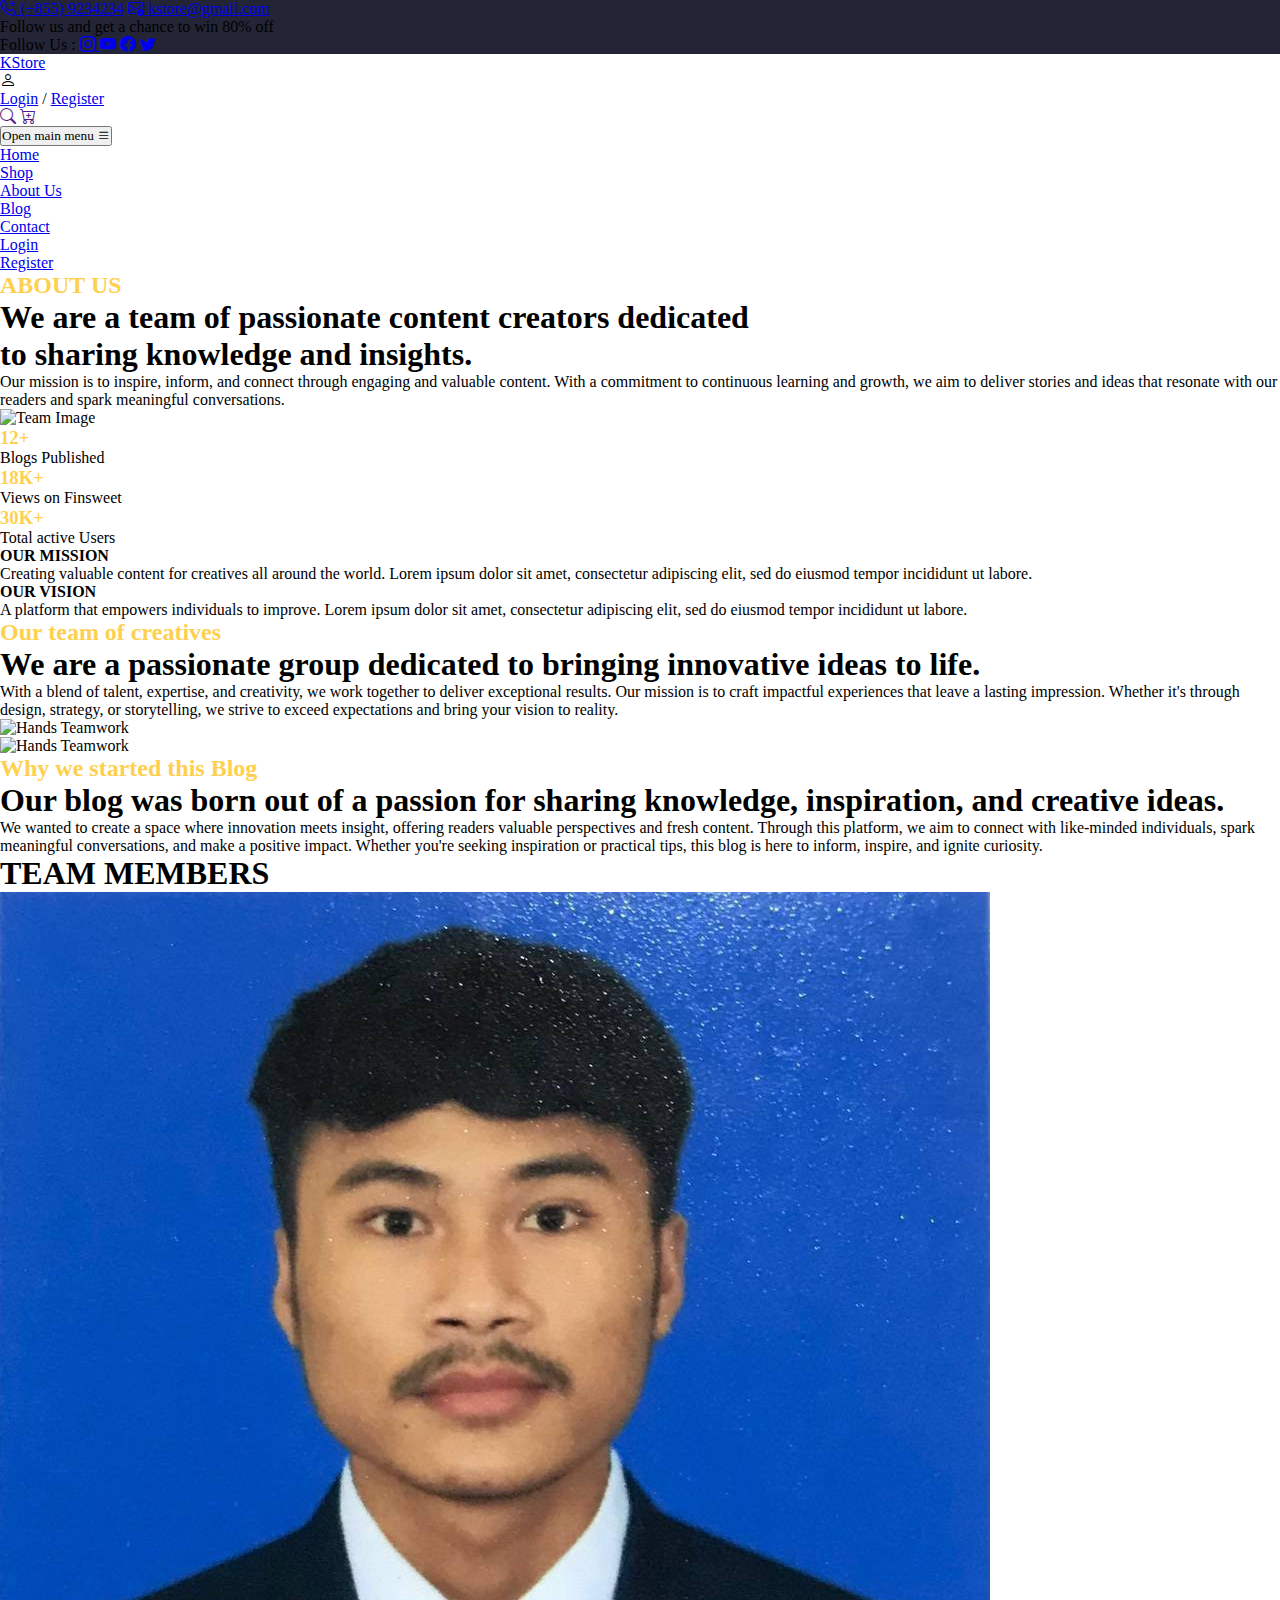
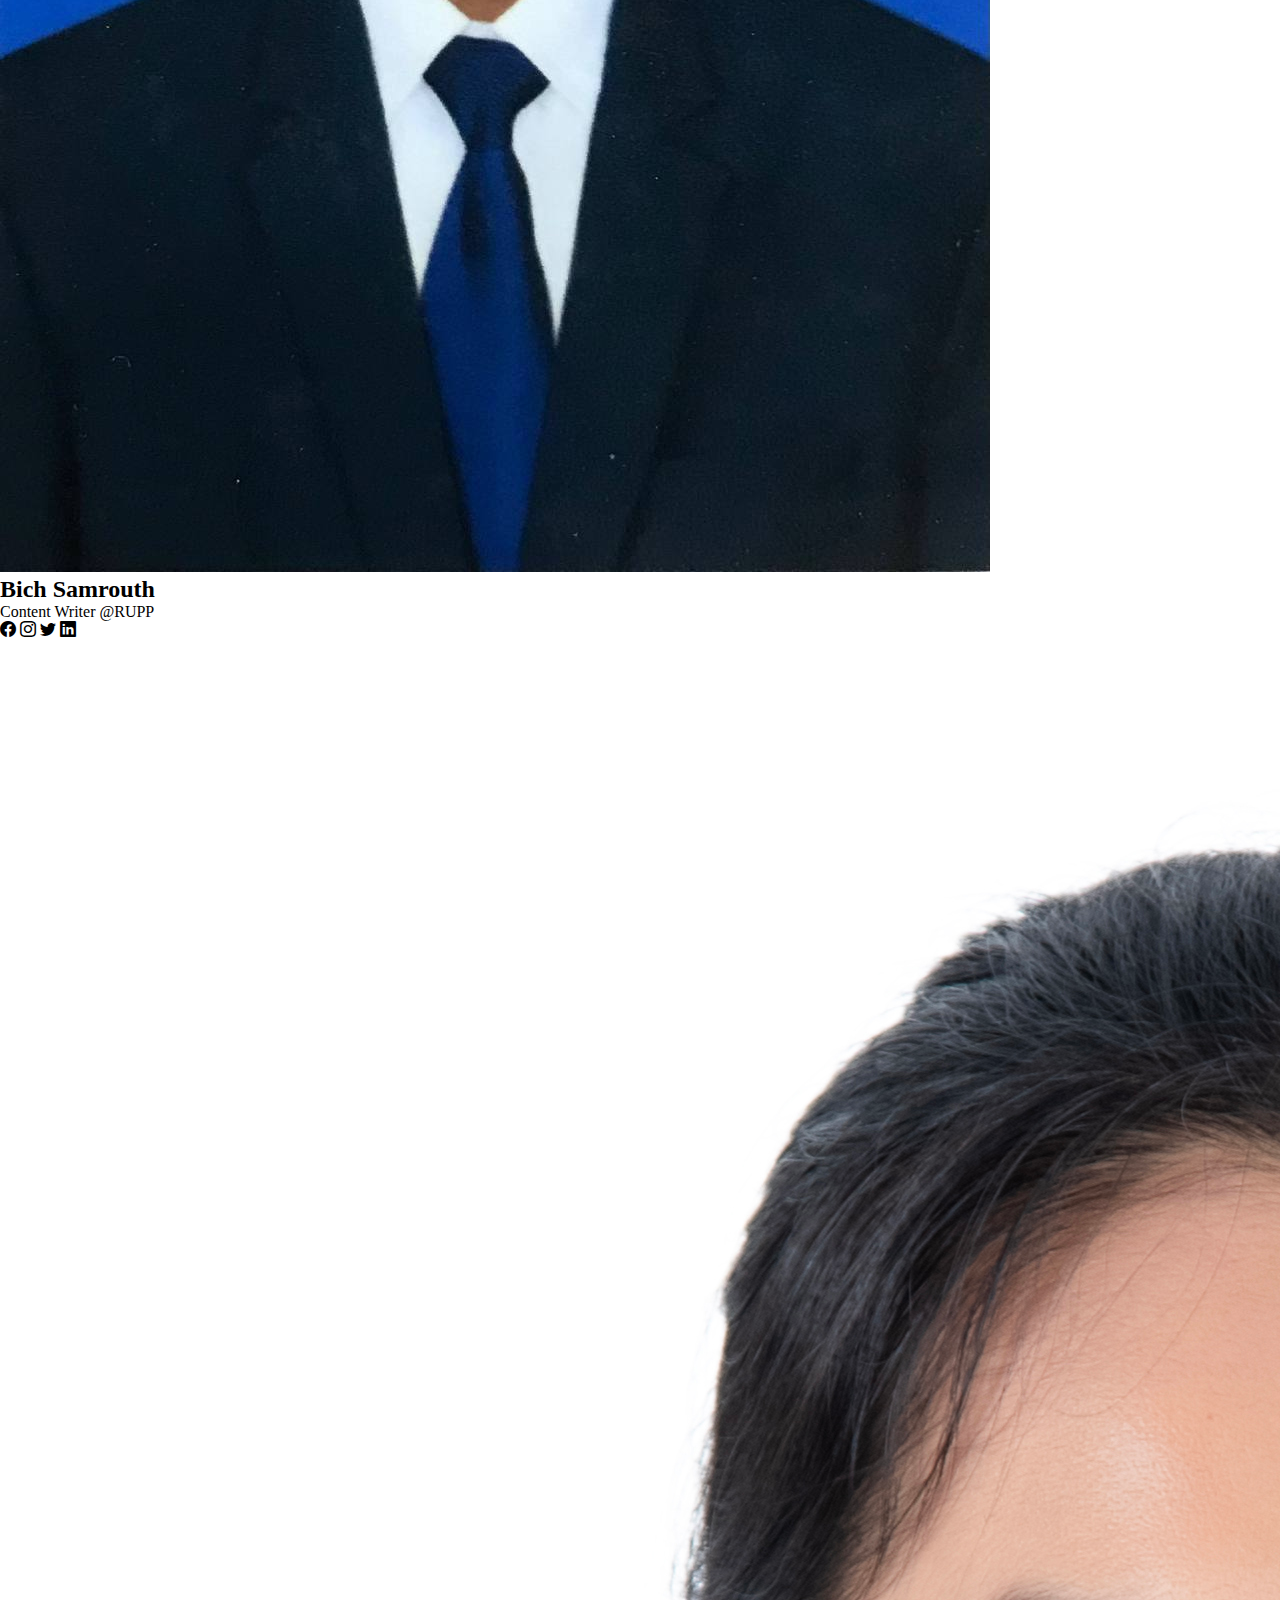
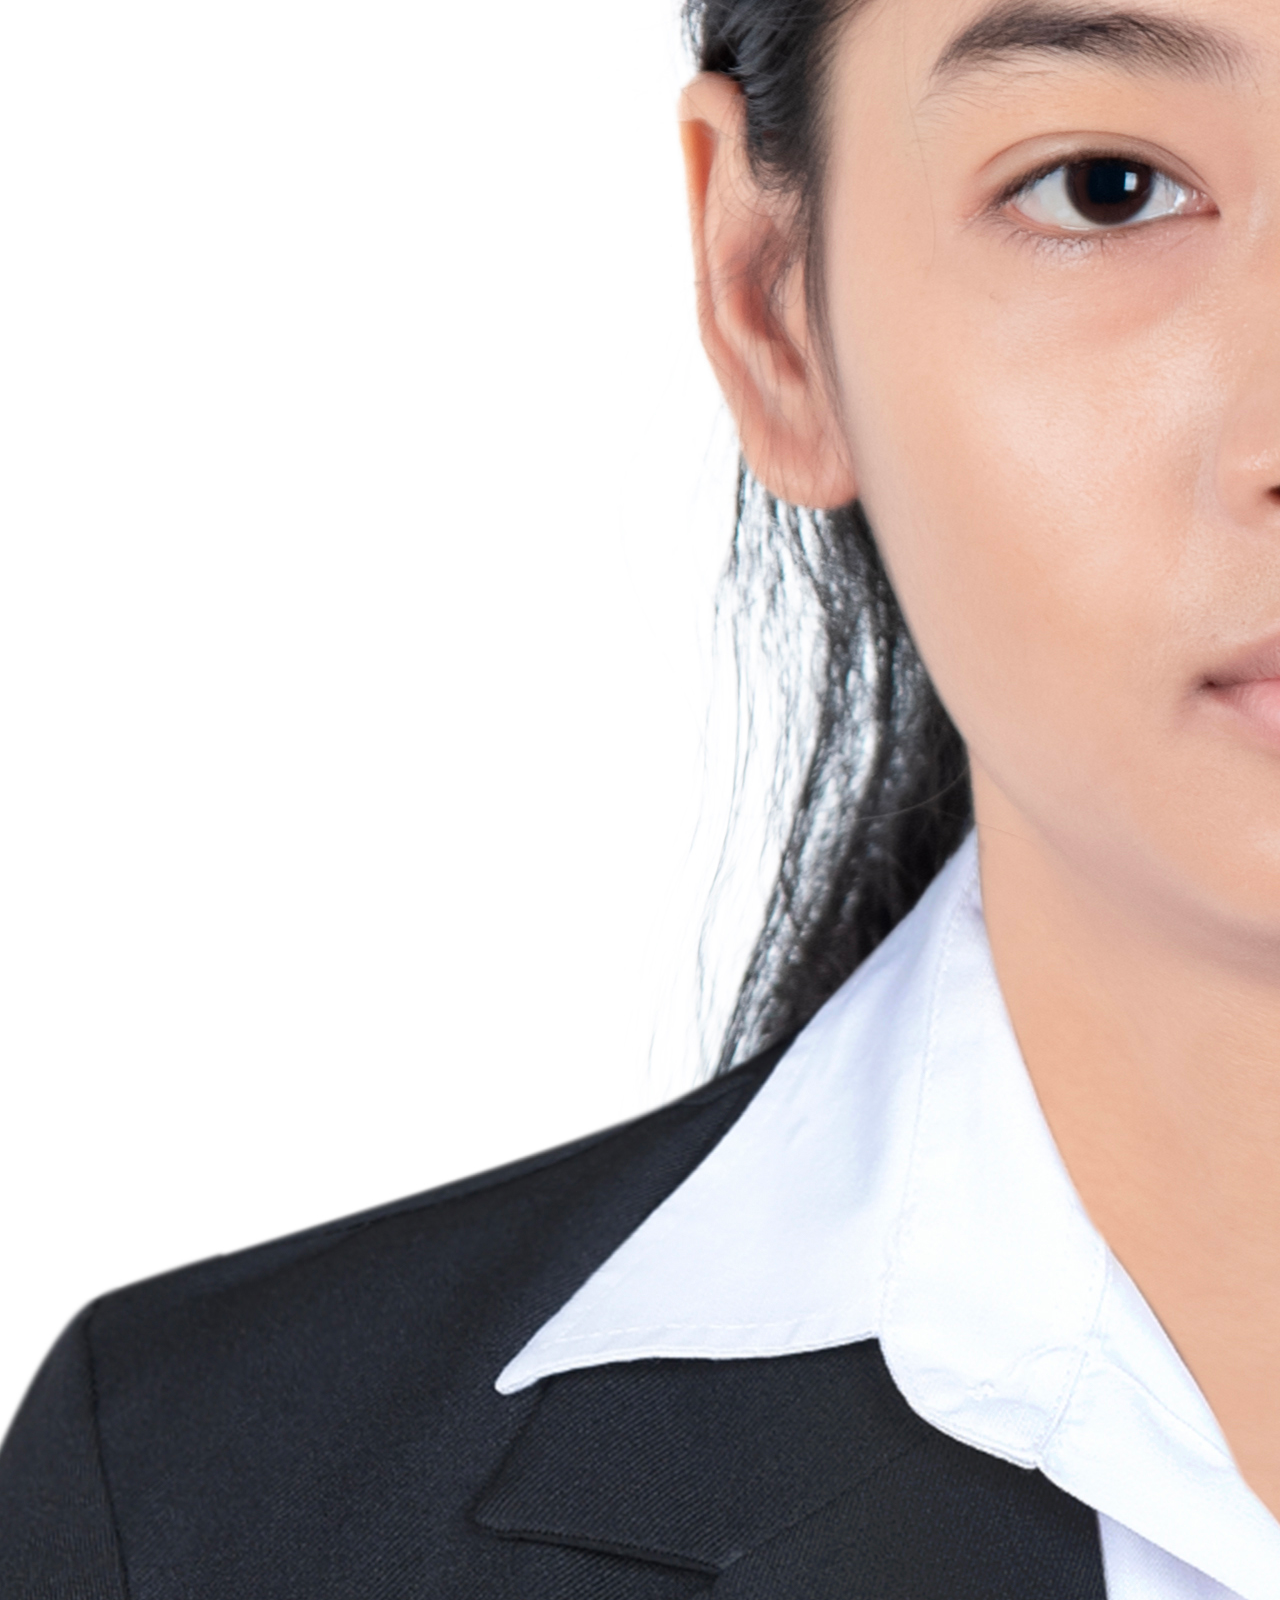
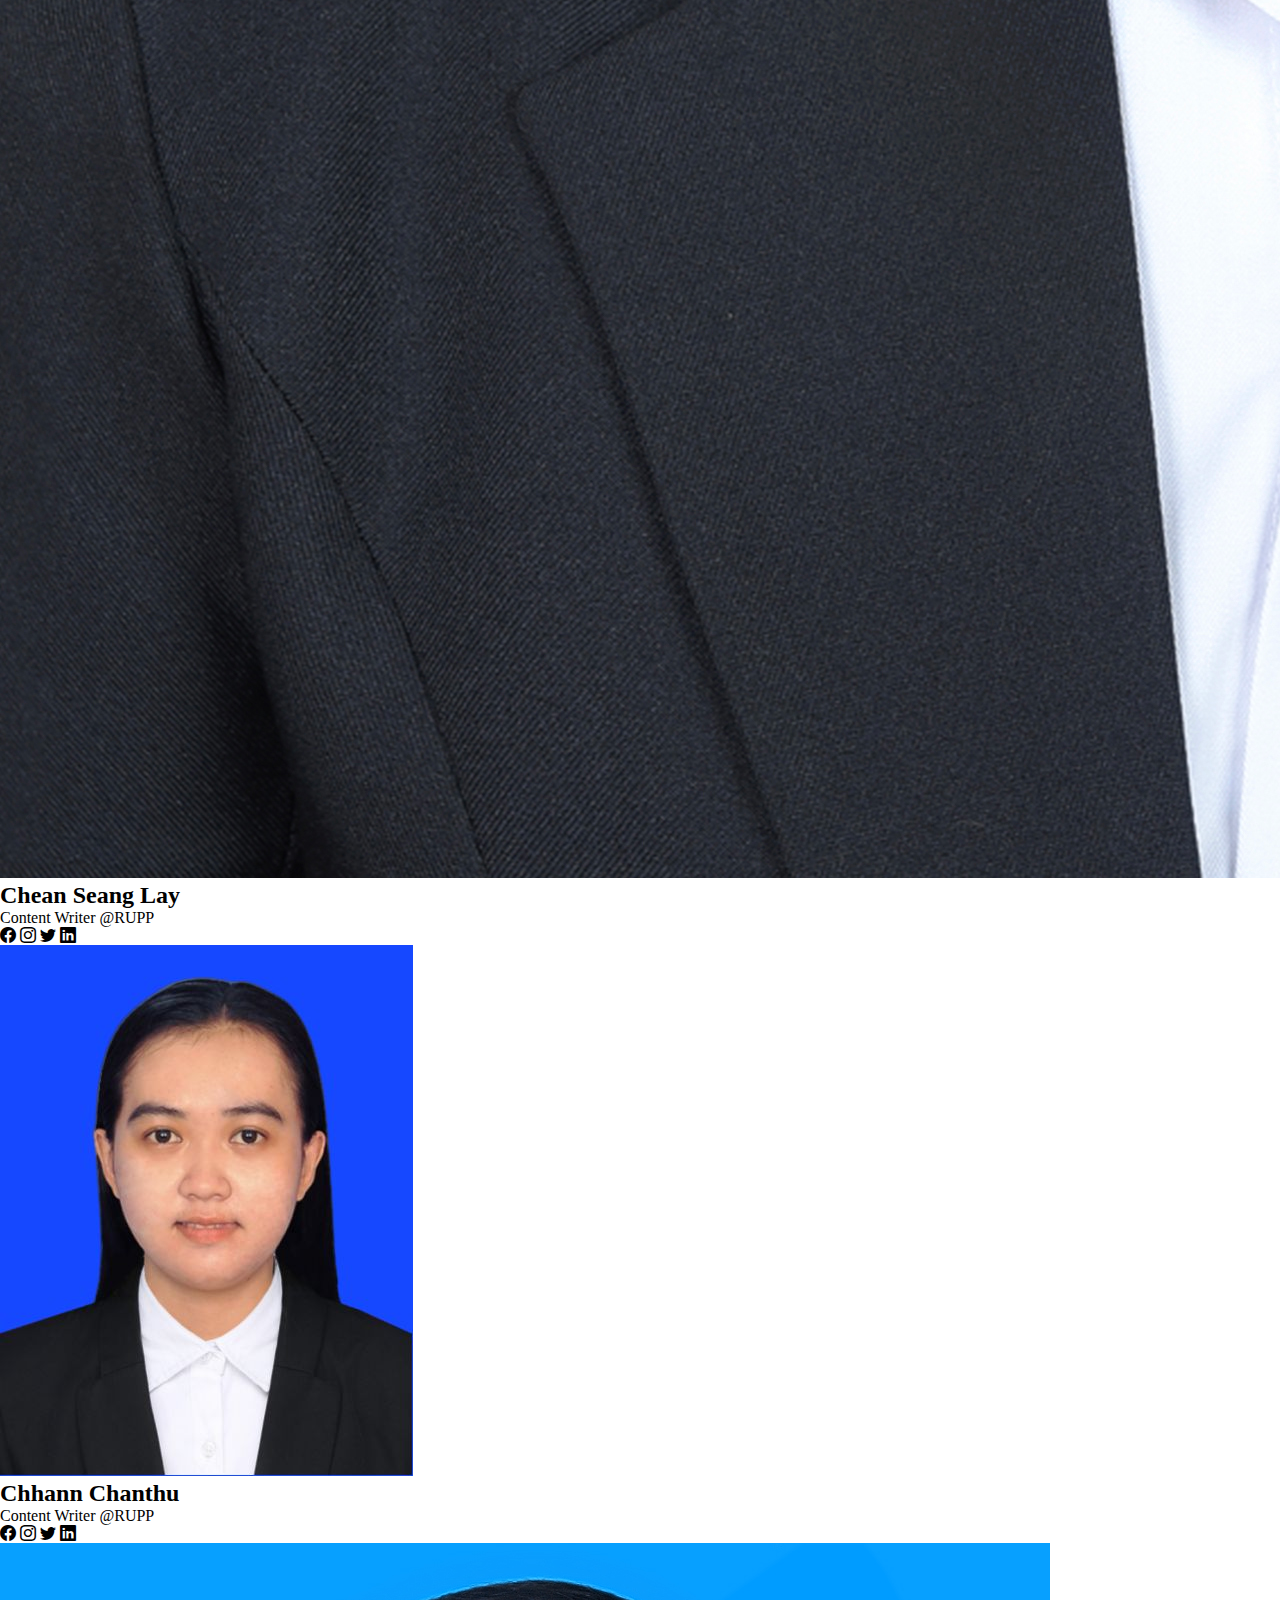
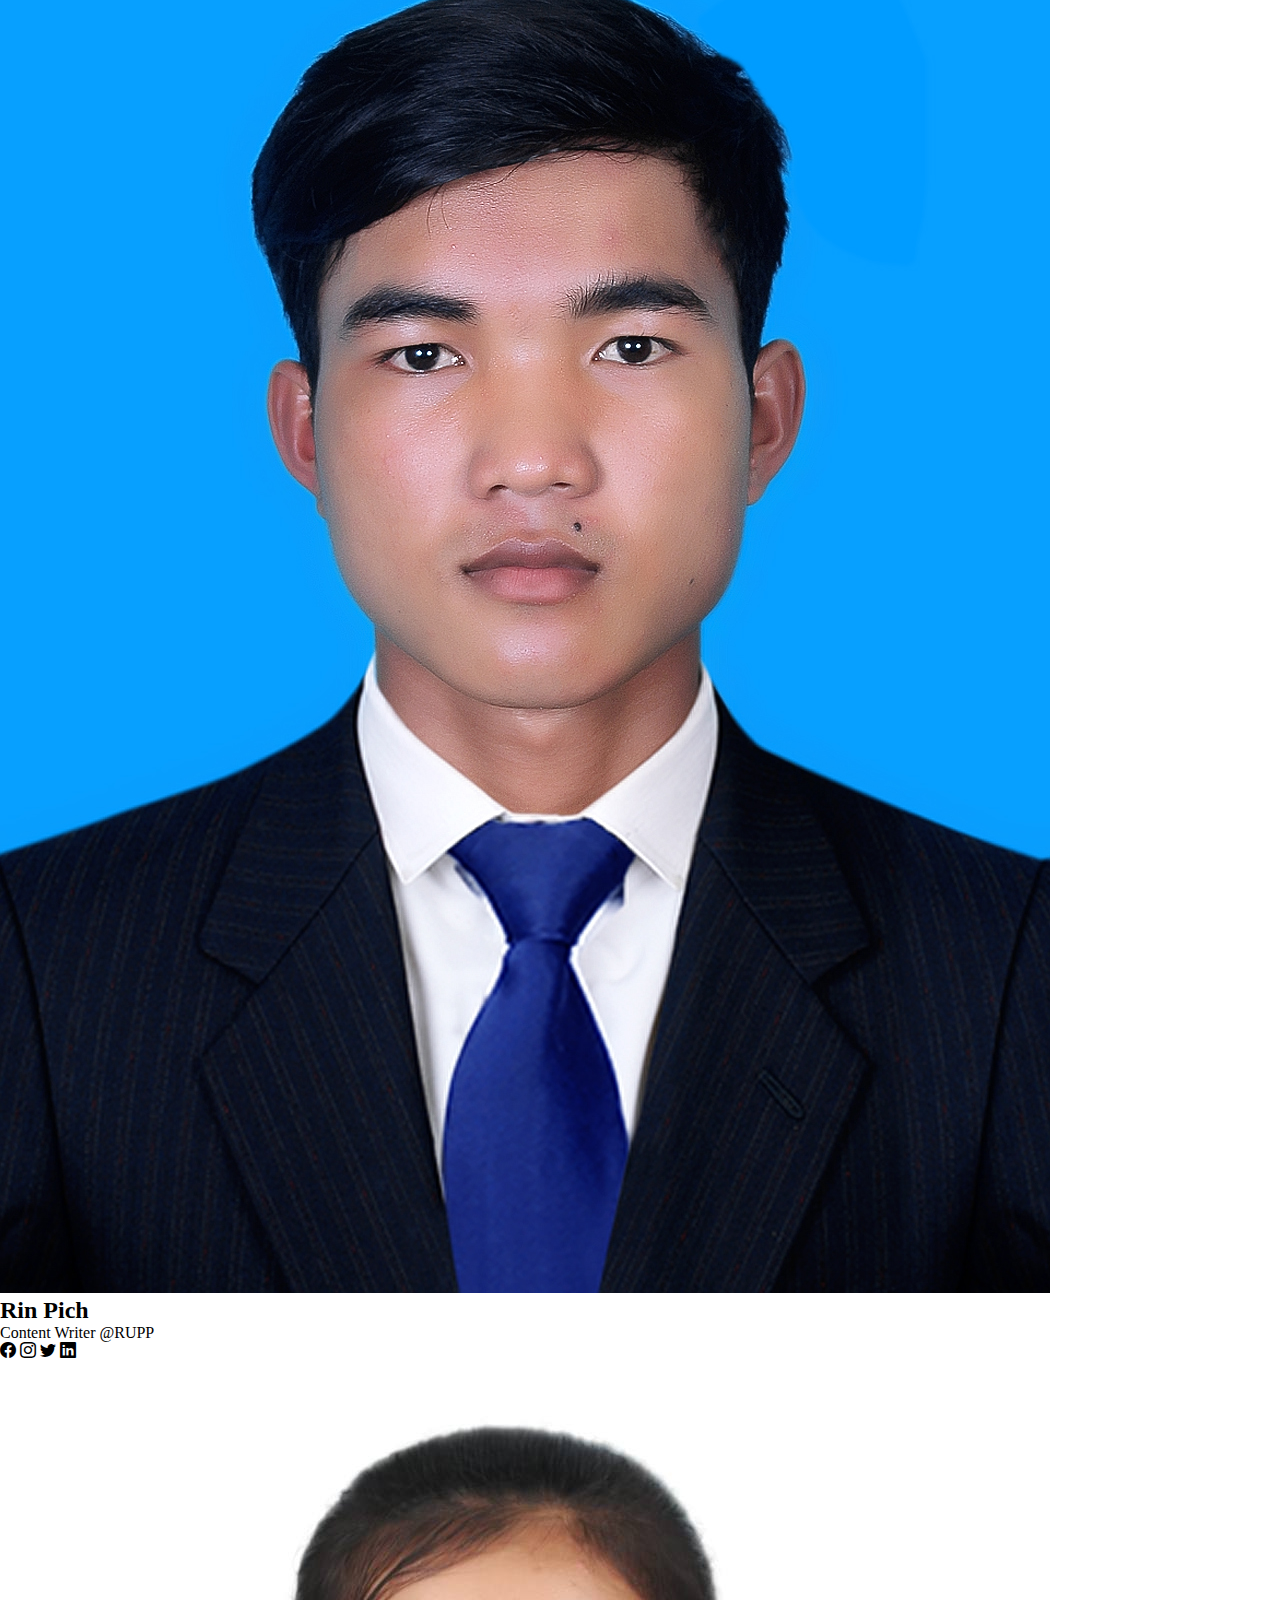
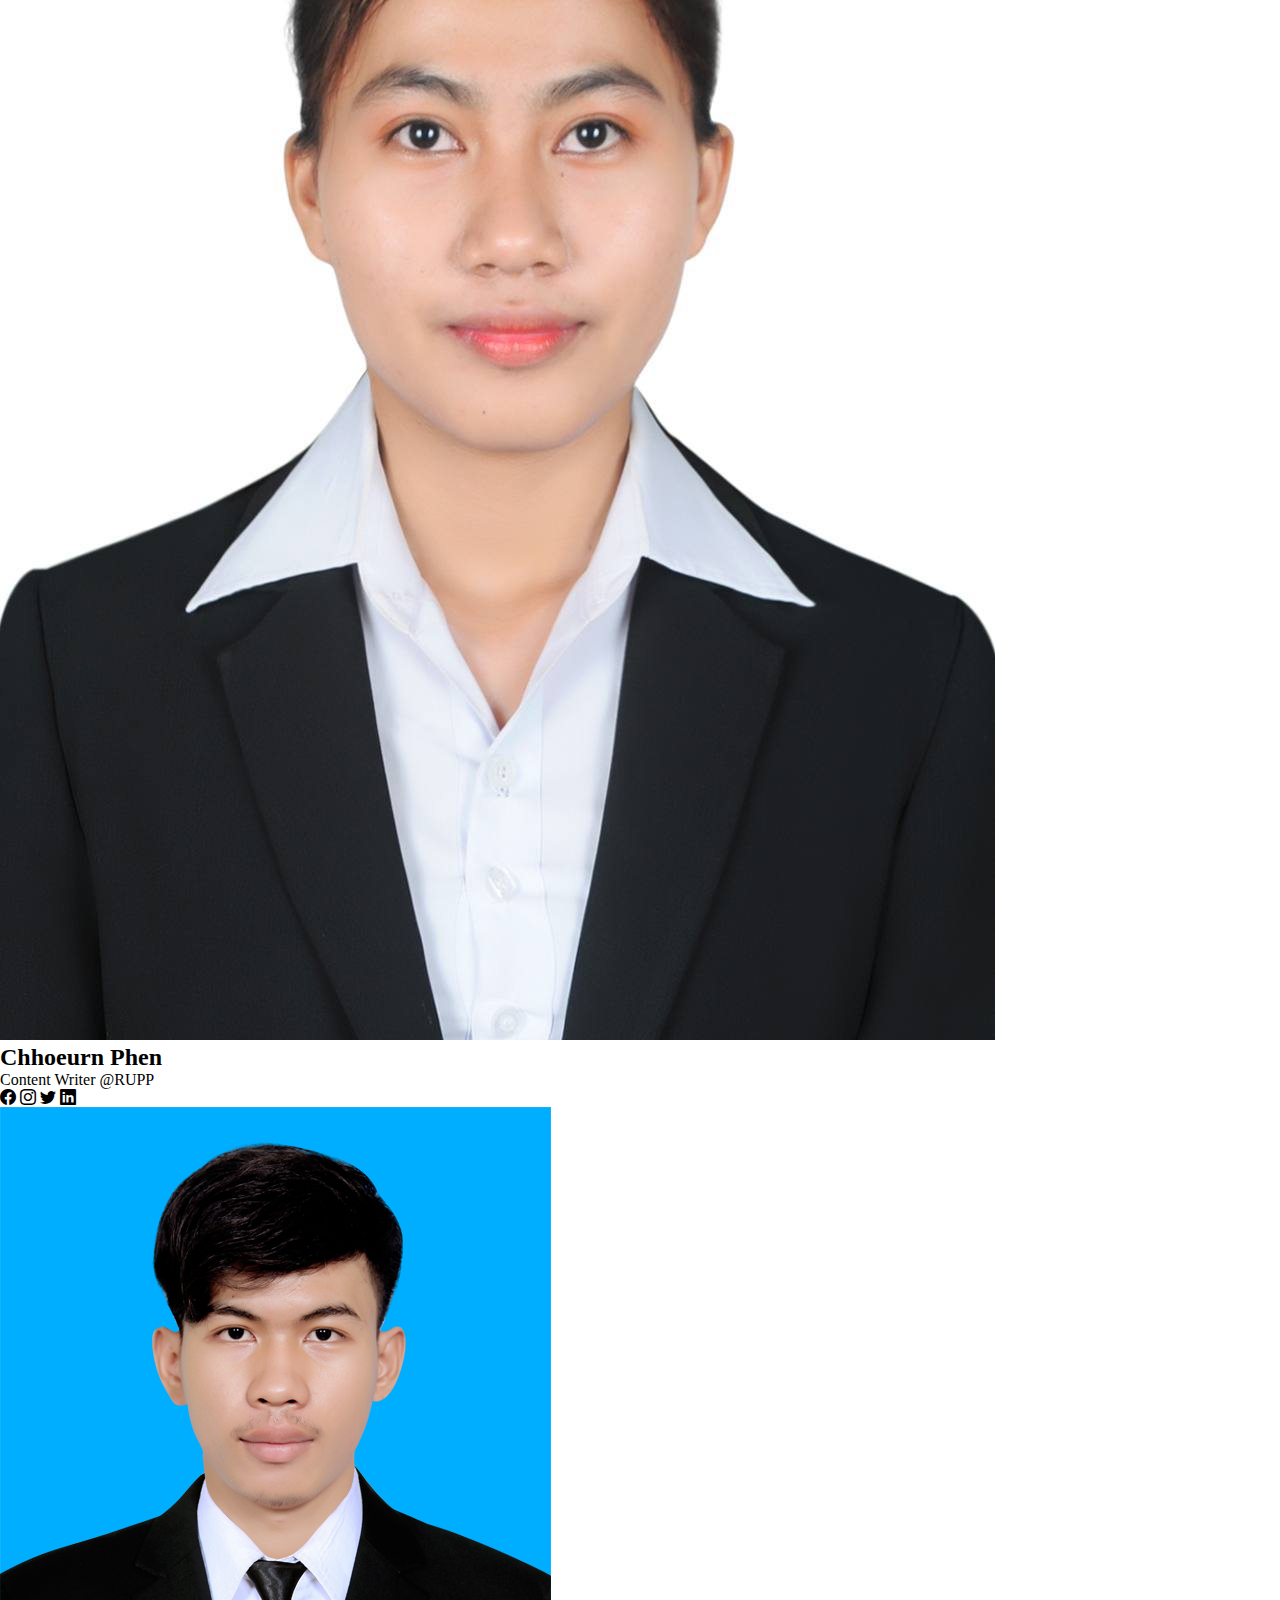
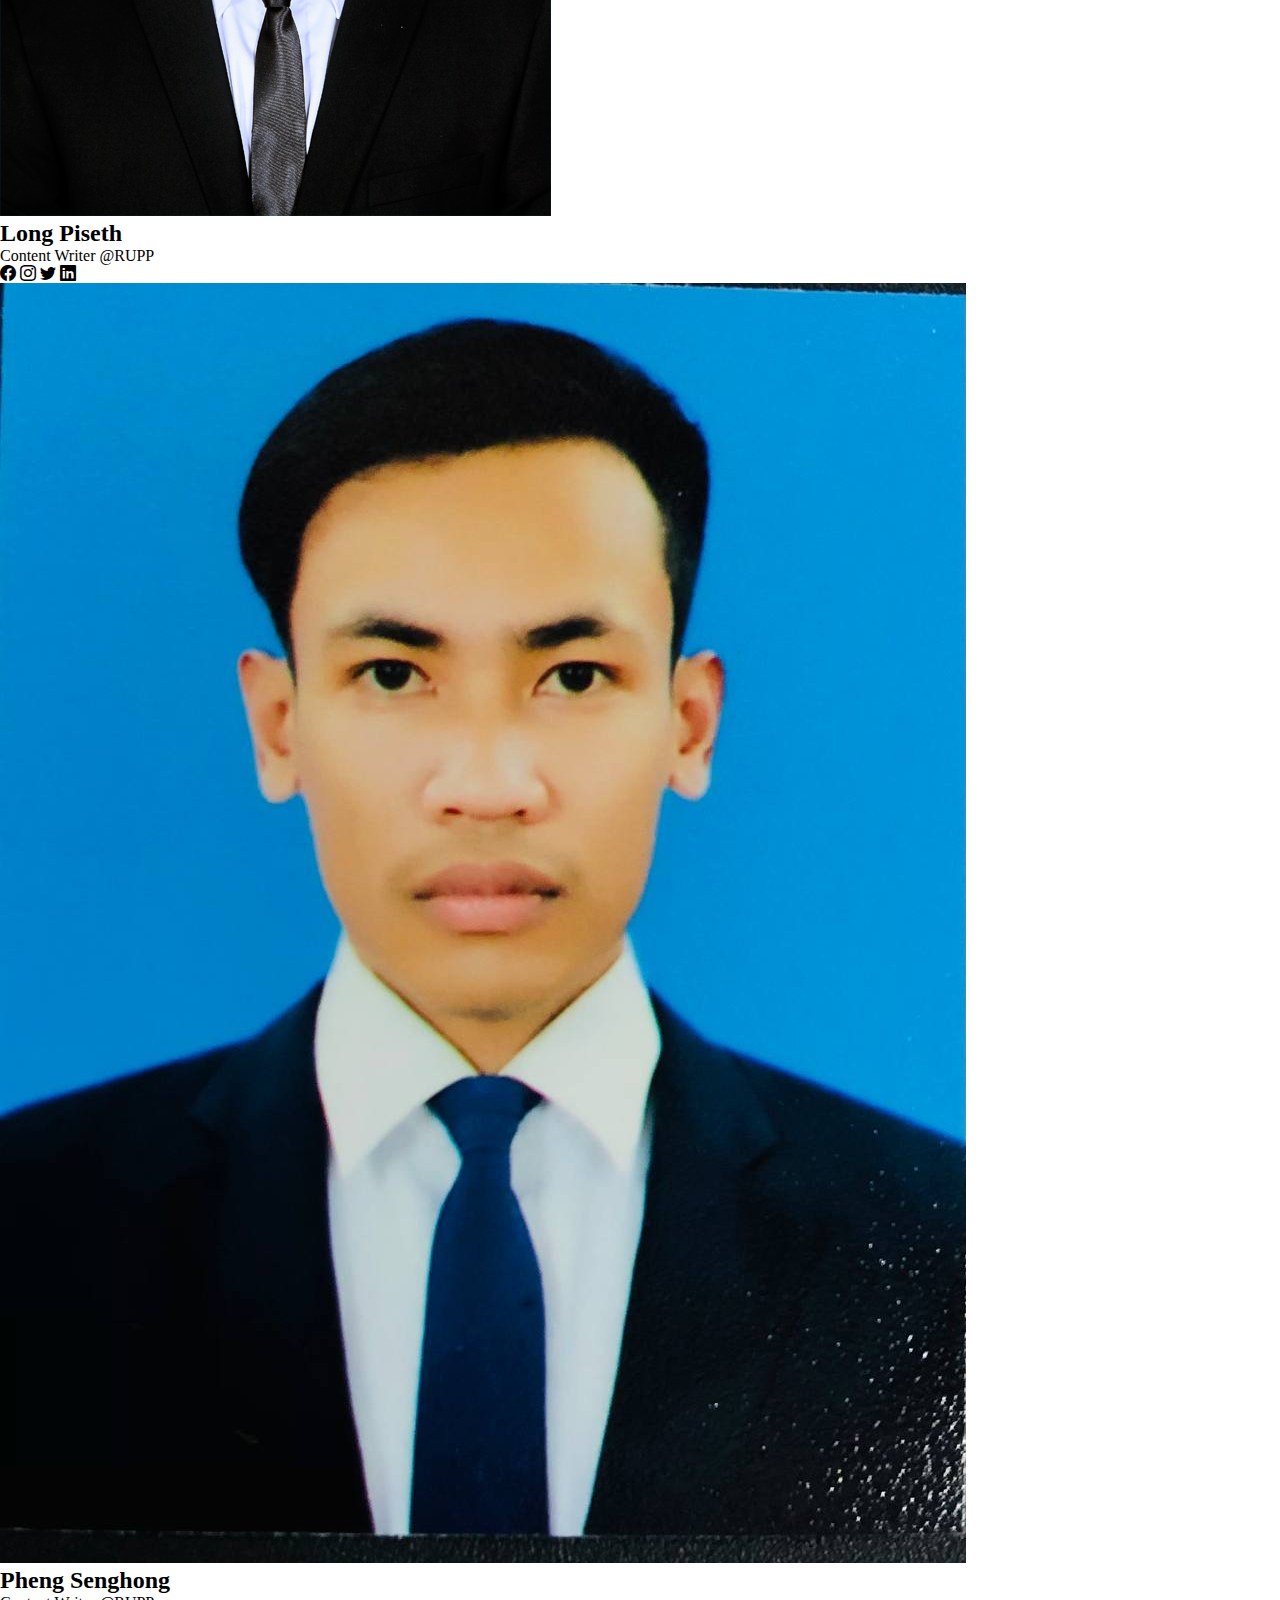
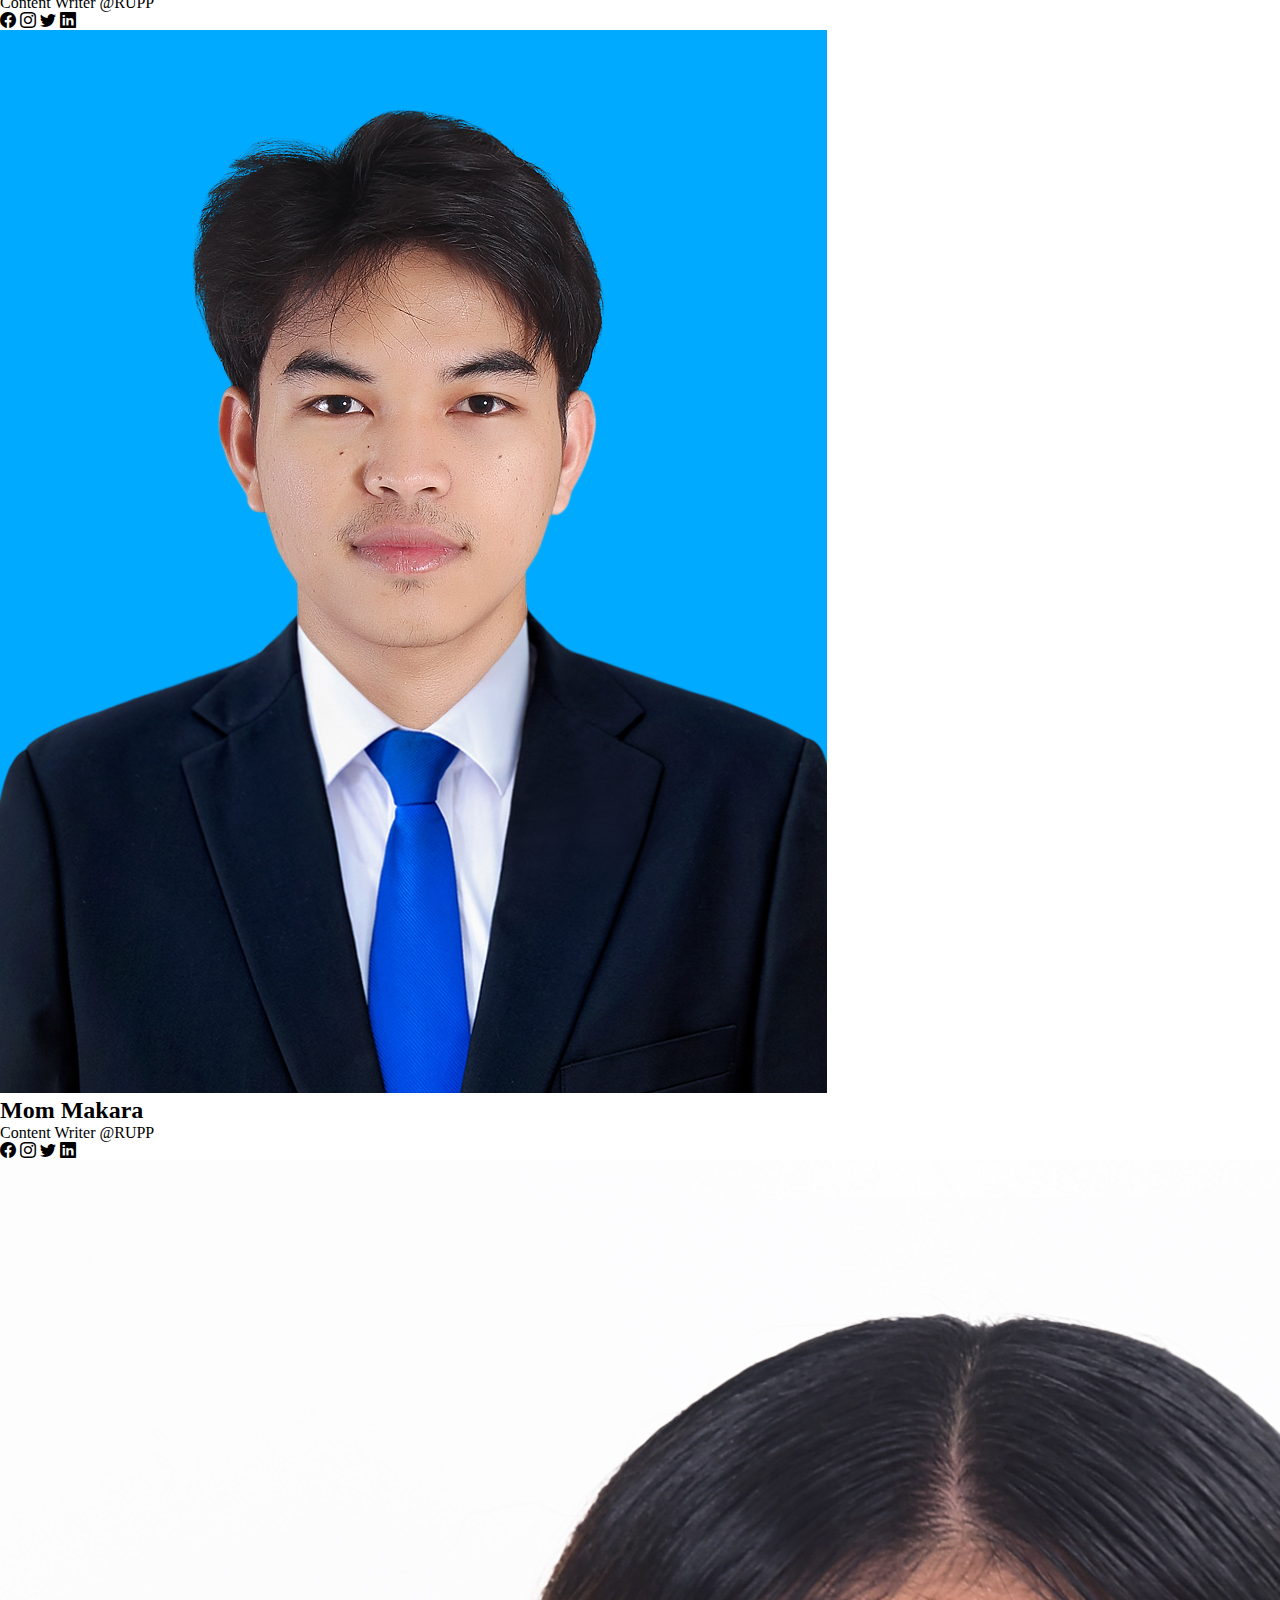
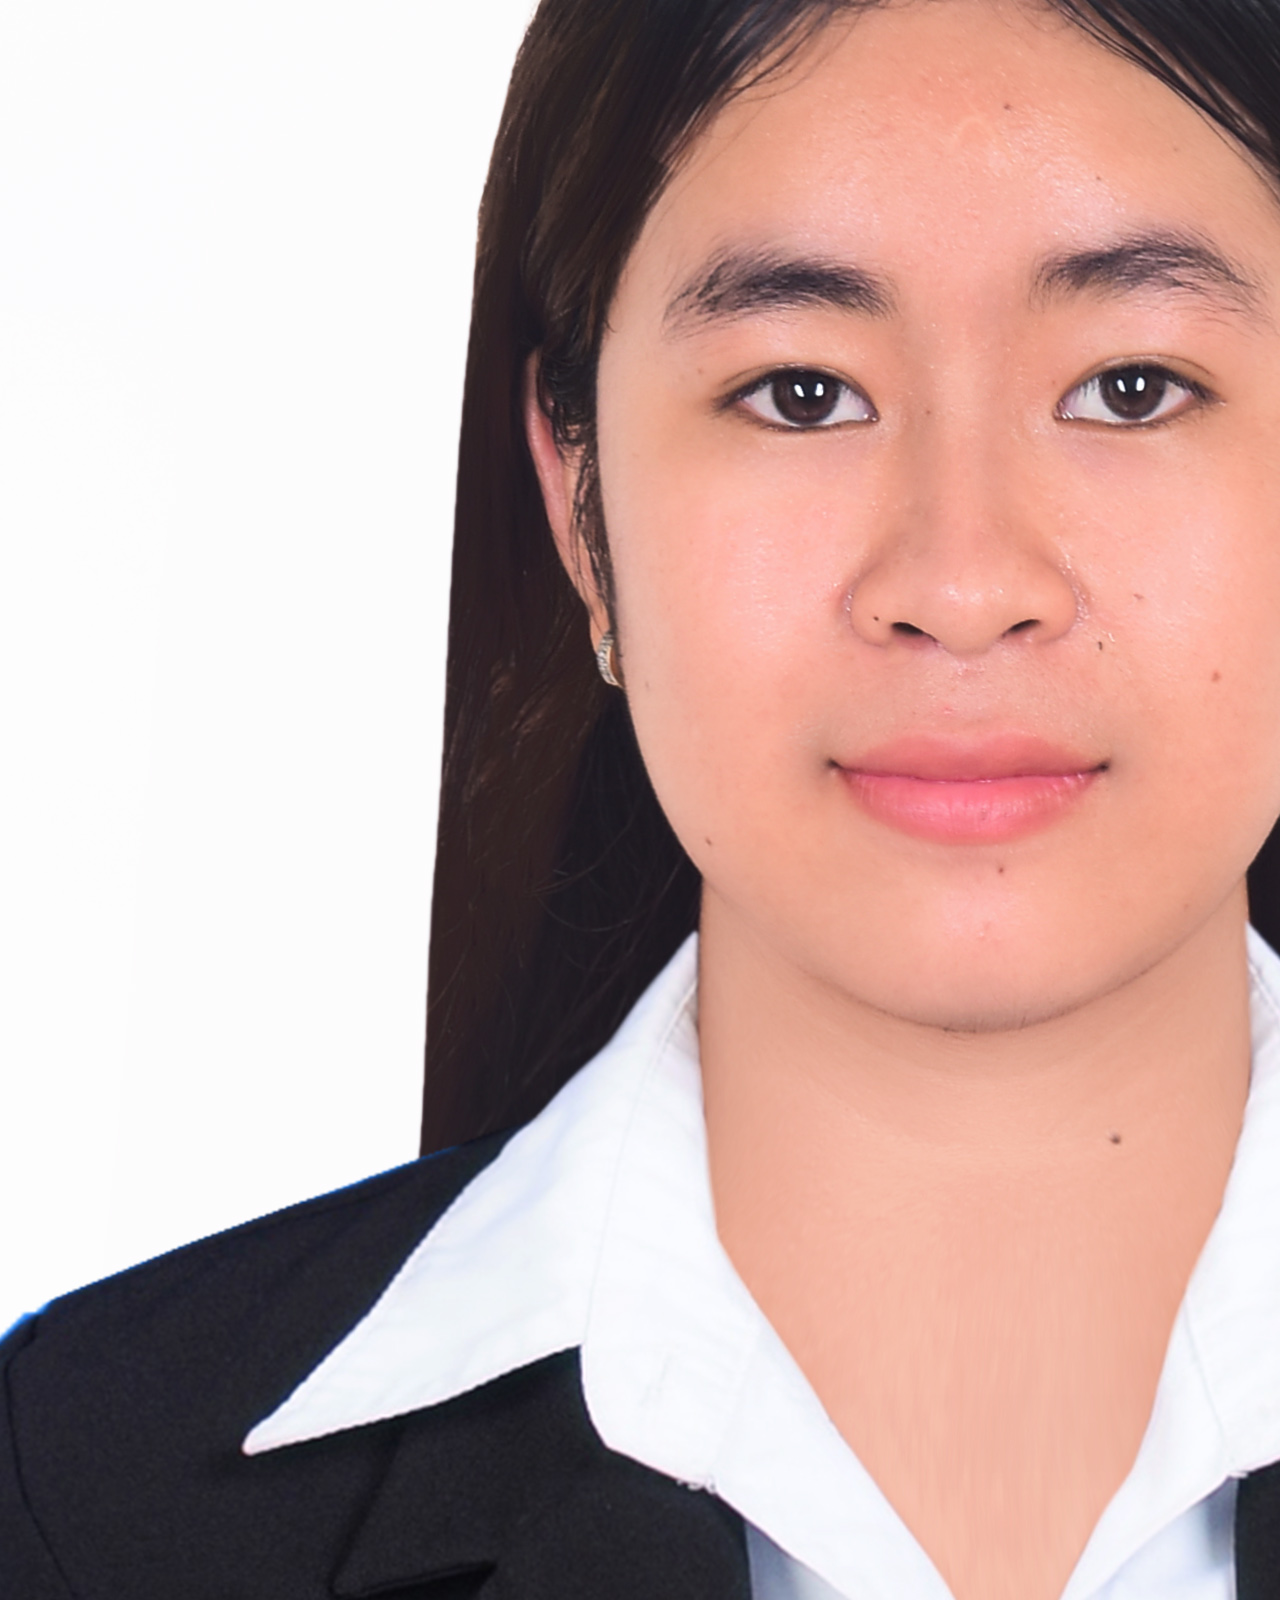
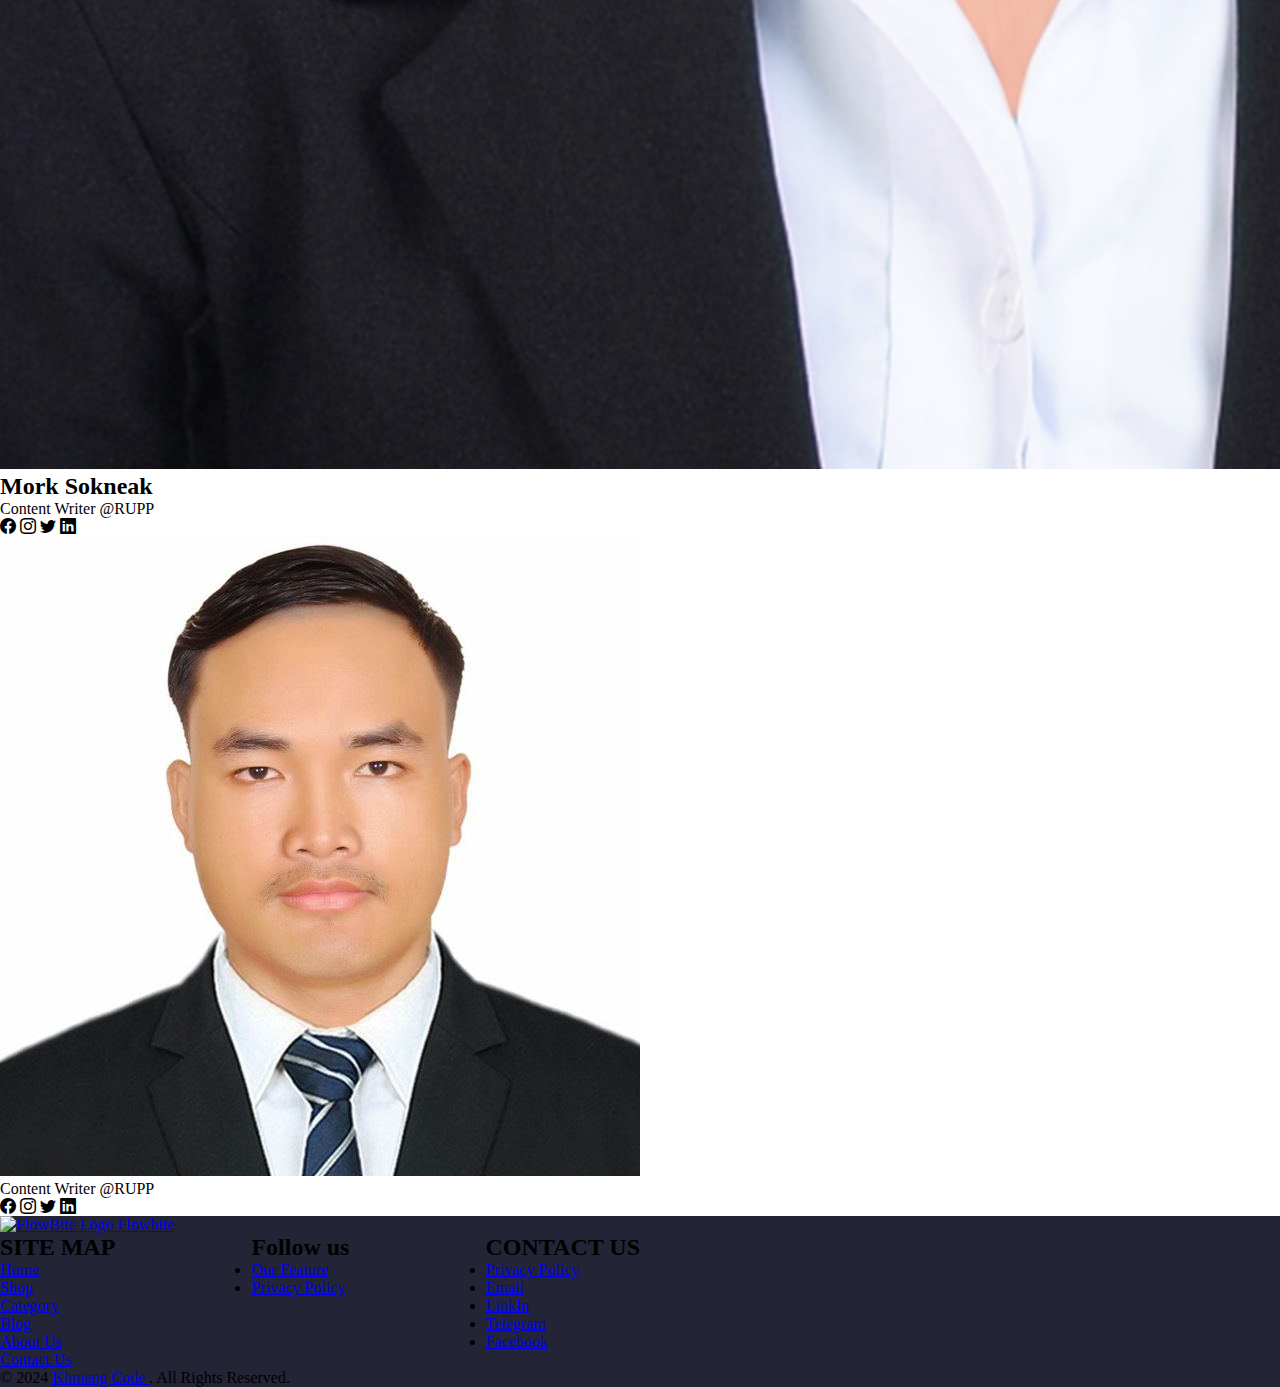
==== about-us.html @ 7a1d5f56 "add format" ====
<!DOCTYPE html>
<html lang="en">
	<head>
		<meta charset="UTF-8" />
		<meta name="viewport" content="width=device-width, initial-scale=1.0" />
		<title>About Us</title>
		<!-- Link CSS Flowbit -->
		<link href="https://cdn.jsdelivr.net/npm/flowbite@2.5.1/dist/flowbite.min.css" rel="stylesheet" />
		<link rel="stylesheet" href="https://cdn.jsdelivr.net/npm/bootstrap-icons@1.8.1/font/bootstrap-icons.css" />
		<!-- Link CSS -->
		<link rel="stylesheet" href="./css/mian.css" />
		<!-- Link Tailwind CSS -->
		<script src="https://cdn.tailwindcss.com"></script>
	</head>
	<body>
		<!-- Navigation Bar -->
		<nav class="bg-white border-gray-200">
			<section class="py-5 px-4 background-primary-color text-white font-medium">
				<div class="container flex justify-between flex-wrap mx-auto">
					<div class="flex items-center gap-5">
						<a href="/"><i class="bi bi-telephone-plus pe-2"> </i>(+855) 9234234</a>
						<a href="#"><i class="bi bi-envelope-check pe-2"></i> kstore@gmail.com</a>
					</div>
					<div>
						<p class="hidden md:block">Follow us and get a chance to win 80% off</p>
					</div>
					<div>
						<span class="flex items-center gap-4">
							Follow Us :
							<a a href="#"><i class="bi bi-instagram"></i> </a>
							<a a href="#"><i class="bi bi-youtube"></i></a>
							<a a href="#"><i class="bi bi-facebook"></i></a>
							<a a href="#"><i class="bi bi-twitter"></i></a>
						</span>
					</div>
				</div>
			</section>
			<section class="border">
				<div class="container max-w-screen-xl flex flex-wrap items-center justify-between mx-auto p-4">
					<a href="/index.html">
						<span class="self-center text-2xl font-semibold whitespace-nowrap">KStore</span>
					</a>
					<div class="flex md:order-2 space-x-3 md:space-x-0 rtl:space-x-reverse">
						<section class="flex items-center gap-4">
							<span class="hidden md:flex items-center gap-3">
								<i class="bi bi-person text-2xl"></i>
								<p><a href="./login.html" class="style-navbar text-lg font-medium">Login</a> / <a href="./register.html" class="style-navbar text-lg font-medium">Register</a></p>
							</span>
							<a href=""><i class="bi bi-search text-2xl"></i></a>
							<a href=""><i class="bi bi-cart-plus text-2xl"></i></a>
						</section>
						<button data-collapse-toggle="navbar-cta" type="button" class="inline-flex items-center p-2 w-10 h-10 justify-center text-sm md:hidden" aria-controls="navbar-cta" aria-expanded="false">
							<span class="sr-only">Open main menu</span>
							<i class="bi bi-list text-3xl"></i>
						</button>
					</div>
					<div class="items-center justify-between hidden w-full md:flex md:w-auto md:order-1" id="navbar-cta">
						<ul class="flex flex-col font-medium md:p-0 mt-4 md:space-x-8 rtl:space-x-reverse md:flex-row md:mt-0 md:border-0 md:bg-white">
							<li>
								<a href="./index.html" class="block py-2 px-3 md:p-0 rounded md:bg-transparent style-navbar">Home</a>
							</li>
							<li>
								<a href="./shop.html" class="block py-2 px-3 md:p-0 text-gray-900 rounded style-navbar">Shop</a>
							</li>
							<li>
								<a href="./about-us.html" class="block py-2 px-3 md:p-0 text-gray-900 rounded style-navbar">About Us</a>
							</li>
							<li>
								<a href="./blog.html" class="block py-2 px-3 md:p-0 text-gray-900 rounded style-navbar">Blog</a>
							</li>
							<li>
								<a href="./cantact.html" class="block px-3 md:p-0 text-gray-900 rounded style-navbar">Contact</a>
							</li>
							<li>
								<a href="./login.html" class="md:hidden block py-2 px-3 md:p-0 text-gray-900 rounded style-navbar">Login</a>
							</li>
							<li>
								<a href="./register.html" class="md:hidden block py-2 px-3 md:p-0 text-gray-900 rounded style-navbar">Register</a>
							</li>
						</ul>
					</div>
				</div>
			</section>
		</nav>
		<!-- End Navigation Bar -->

		<main class="container max-w-screen-xl mx-auto px-4">
			<section class="py-12">
				<!-- Header Section -->
				<div class="text-center mb-12">
					<h2 class="text-3xl font-semibold text-secondary-color mb-5">ABOUT US</h2>
					<h1 class="text-3xl md:text-3xl font-bold text-gray-900">
						We are a team of passionate content creators dedicated <br />
						to sharing knowledge and insights.
					</h1>
					<p class="mt-8 text-gray-600">Our mission is to inspire, inform, and connect through engaging and valuable content. With a commitment to continuous learning and growth, we aim to deliver stories and ideas that resonate with our readers and spark meaningful conversations.</p>
				</div>

				<!-- Image Section -->
				<div class="relative w-full h-64 md:h-96 rounded-lg overflow-hidden mb-12">
					<img src="/img/about-us/banner-about-us.png" alt="Team Image" class="object-cover w-full h-full" />
				</div>

				<!-- Statistics Section -->
				<div class="grid grid-cols-1 md:grid-cols-3 gap-6 mb-12">
					<div class="text-center">
						<h3 class="text-4xl font-semibold text-secondary-color">12+</h3>
						<p class="text-lg text-gray-600 mt-2">Blogs Published</p>
					</div>
					<div class="text-center">
						<h3 class="text-4xl font-semibold text-secondary-color">18K+</h3>
						<p class="text-lg text-gray-600 mt-2">Views on Finsweet</p>
					</div>
					<div class="text-center">
						<h3 class="text-4xl font-semibold text-secondary-color">30K+</h3>
						<p class="text-lg text-gray-600 mt-2">Total active Users</p>
					</div>
				</div>

				<!-- Mission & Vision Section -->
				<div class="grid grid-cols-1 md:grid-cols-2 gap-6">
					<div class="bg-white p-6 shadow border rounded-lg">
						<h4 class="text-lg font-semibold text-gray-900 mb-4">OUR MISSION</h4>
						<p class="text-gray-600">Creating valuable content for creatives all around the world. Lorem ipsum dolor sit amet, consectetur adipiscing elit, sed do eiusmod tempor incididunt ut labore.</p>
					</div>
					<div class="bg-white p-6 shadow border rounded-lg">
						<h4 class="text-lg font-semibold text-gray-900 mb-4">OUR VISION</h4>
						<p class="text-gray-600">A platform that empowers individuals to improve. Lorem ipsum dolor sit amet, consectetur adipiscing elit, sed do eiusmod tempor incididunt ut labore.</p>
					</div>
				</div>
			</section>

			<!-- Team Section -->
			<section class="py-5">
				<div class="grid grid-cols-1 md:grid-cols-2 gap-12 items-center">
					<div>
						<h2 class="text-3xl font-bold text-secondary-color mb-2 uppercase">Our team of creatives</h2>
						<h1 class="text-xl md:text-2xl font-bold text-gray-900 mb-5">We are a passionate group dedicated to bringing innovative ideas to life.</h1>
						<p class="text-gray-600">
							With a blend of talent, expertise, and creativity, we work together to deliver exceptional results. Our mission is to craft impactful experiences that leave a lasting impression. Whether it's through design, strategy, or storytelling, we strive to exceed expectations and bring your
							vision to reality.
						</p>
					</div>
					<div class="flex justify-end">
						<img src="./img/about-us/creatives.png" alt="Hands Teamwork" class="rounded-lg" />
					</div>
				</div>
			</section>

			<!-- Team Section -->
			<section class="py-5">
				<div class="grid grid-cols-1 md:grid-cols-2 gap-12 items-center">
					<div class="flex justify-start">
						<img src="./img/about-us/blog.png" alt="Hands Teamwork" class="rounded-lg" />
					</div>
					<div>
						<h2 class="text-3xl font-bold text-secondary-color mb-2 uppercase">Why we started this Blog</h2>
						<h1 class="text-xl md:text-3xl font-bold text-gray-900 mb-5">Our blog was born out of a passion for sharing knowledge, inspiration, and creative ideas.</h1>
						<p class="text-gray-600">
							We wanted to create a space where innovation meets insight, offering readers valuable perspectives and fresh content. Through this platform, we aim to connect with like-minded individuals, spark meaningful conversations, and make a positive impact. Whether you're seeking inspiration or
							practical tips, this blog is here to inform, inspire, and ignite curiosity.
						</p>
					</div>
				</div>
			</section>

			<!-- TEAM MEMBERS -->
			<h1 class="text-center text-3xl font-semibold mt-10">TEAM MEMBERS</h1>
			<section>
				<!-- Card One -->
				<div class="flex justify-center flex-wrap gap-4 mt-5">
					<div class="bg-[#FBF6EA] w-full md:w-[300px] flex flex-col items-center p-10 rounded-lg">
						<img src="./img/about-us/team-members/Bich Samrouth.JPG" alt="Hands Teamwork" class="w-32 h-32 object-cover mb-3 rounded-full shadow-lg md:mt-5" />
						<h2 class="text-2xl font-semibold mt-2">Bich Samrouth</h2>
						<p class="text-sm font- py-1 text-gray-500">Content Writer @RUPP</p>
						<span class="flex gap-3 mt-2 cursor-pointer">
							<i class="bi bi-facebook hover:text-[#ffd050]"></i>
							<i class="bi bi-instagram hover:text-[#ffd050]"></i>
							<i class="bi bi-twitter hover:text-[#ffd050]"></i>
							<i class="bi bi-linkedin hover:text-[#ffd050]"></i>
						</span>
					</div>

					<div class="bg-[#F4F0F8] w-full md:w-[300px] flex flex-col items-center p-10 rounded-lg">
						<img src="./img/about-us/team-members/Chean Seang Lay.JPG" alt="Hands Teamwork" class="w-32 h-32 object-cover mb-3 rounded-full shadow-lg md:mt-5" />
						<h2 class="text-2xl font-semibold mt-2">Chean Seang Lay</h2>
						<p class="text-sm font- py-1 text-gray-500">Content Writer @RUPP</p>
						<span class="flex gap-3 mt-2 cursor-pointer">
							<i class="bi bi-facebook hover:text-[#ffd050]"></i>
							<i class="bi bi-instagram hover:text-[#ffd050]"></i>
							<i class="bi bi-twitter hover:text-[#ffd050]"></i>
							<i class="bi bi-linkedin hover:text-[#ffd050]"></i>
						</span>
					</div>
				</div>
				<!-- Card Two -->
				<div class="grid grid-cols-1 md:grid-cols-4 gap-4 mt-5 mb-12">
					<div class="bg-orange-100 w-full md:w-[300px] flex flex-col items-center p-10 rounded-lg">
						<img src="./img/about-us/team-members/Chhann Chanthu.JPG" alt="Hands Teamwork" class="w-32 h-32 mb-3 object-cover rounded-full shadow-lg md:mt-5" />
						<h2 class="text-2xl font-semibold mt-2">Chhann Chanthu</h2>
						<p class="text-sm font- py-1 text-gray-500">Content Writer @RUPP</p>
						<span class="flex gap-3 mt-2 cursor-pointer">
							<i class="bi bi-facebook hover:text-[#ffd050]"></i>
							<i class="bi bi-instagram hover:text-[#ffd050]"></i>
							<i class="bi bi-twitter hover:text-[#ffd050]"></i>
							<i class="bi bi-linkedin hover:text-[#ffd050]"></i>
						</span>
					</div>
					<div class="bg-amber-100 w-full md:w-[300px] flex flex-col items-center p-10 rounded-lg">
						<img src="./img/about-us/team-members/Rin Pich.JPG" alt="Hands Teamwork" class="w-32 h-32 mb-3 object-cover rounded-full shadow-lg md:mt-5" />
						<h2 class="text-2xl font-semibold mt-2">Rin Pich</h2>
						<p class="text-sm font- py-1 text-gray-500">Content Writer @RUPP</p>
						<span class="flex gap-3 mt-2 cursor-pointer">
							<i class="bi bi-facebook hover:text-[#ffd050]"></i>
							<i class="bi bi-instagram hover:text-[#ffd050]"></i>
							<i class="bi bi-twitter hover:text-[#ffd050]"></i>
							<i class="bi bi-linkedin hover:text-[#ffd050]"></i>
						</span>
					</div>
					<div class="bg-lime-100 w-full md:w-[300px] flex flex-col items-center p-10 rounded-lg">
						<img src="./img/about-us/team-members/Chhoeurn Phea.JPG" alt="Hands Teamwork" class="w-32 h-32 mb-3 object-cover rounded-full shadow-lg md:mt-5" />
						<h2 class="text-2xl font-semibold mt-2">Chhoeurn Phen</h2>
						<p class="text-sm font- py-1 text-gray-500">Content Writer @RUPP</p>
						<span class="flex gap-3 mt-2 cursor-pointer">
							<i class="bi bi-facebook hover:text-[#ffd050]"></i>
							<i class="bi bi-instagram hover:text-[#ffd050]"></i>
							<i class="bi bi-twitter hover:text-[#ffd050]"></i>
							<i class="bi bi-linkedin hover:text-[#ffd050]"></i>
						</span>
					</div>
					<div class="bg-green-100 w-full md:w-[300px] flex flex-col items-center p-10 rounded-lg">
						<img src="./img/about-us/team-members/Long Piseth.JPG" alt="Hands Teamwork" class="w-32 h-32 mb-3 object-cover rounded-full shadow-lg md:mt-5" />
						<h2 class="text-2xl font-semibold mt-2">Long Piseth</h2>
						<p class="text-sm font- py-1 text-gray-500">Content Writer @RUPP</p>
						<span class="flex gap-3 mt-2 cursor-pointer">
							<i class="bi bi-facebook hover:text-[#ffd050]"></i>
							<i class="bi bi-instagram hover:text-[#ffd050]"></i>
							<i class="bi bi-twitter hover:text-[#ffd050]"></i>
							<i class="bi bi-linkedin hover:text-[#ffd050]"></i>
						</span>
					</div>
					<div class="bg-teal-100 w-full md:w-[300px] flex flex-col items-center p-10 rounded-lg">
						<img src="./img/about-us/team-members/Pheng Senghong.JPG" alt="Hands Teamwork" class="w-32 h-32 mb-3 object-cover rounded-full shadow-lg md:mt-5" />
						<h2 class="text-2xl font-semibold mt-2">Pheng Senghong</h2>
						<p class="text-sm font- py-1 text-gray-500">Content Writer @RUPP</p>
						<span class="flex gap-3 mt-2 cursor-pointer">
							<i class="bi bi-facebook hover:text-[#ffd050]"></i>
							<i class="bi bi-instagram hover:text-[#ffd050]"></i>
							<i class="bi bi-twitter hover:text-[#ffd050]"></i>
							<i class="bi bi-linkedin hover:text-[#ffd050]"></i>
						</span>
					</div>
					<div class="bg-cyan-100 w-full md:w-[300px] flex flex-col items-center p-10 rounded-lg">
						<img src="./img/about-us/team-members/Mom Makara.JPG" alt="Hands Teamwork" class="w-32 h-32 mb-3 object-cover rounded-full shadow-lg md:mt-5" />
						<h2 class="text-2xl font-semibold mt-2">Mom Makara</h2>
						<p class="text-sm font- py-1 text-gray-500">Content Writer @RUPP</p>
						<span class="flex gap-3 mt-2 cursor-pointer">
							<i class="bi bi-facebook hover:text-[#ffd050]"></i>
							<i class="bi bi-instagram hover:text-[#ffd050]"></i>
							<i class="bi bi-twitter hover:text-[#ffd050]"></i>
							<i class="bi bi-linkedin hover:text-[#ffd050]"></i>
						</span>
					</div>
					<div class="bg-sky-100 w-full md:w-[300px] flex flex-col items-center p-10 rounded-lg">
						<img src="./img/about-us/team-members/Mork Sokneak.JPG" alt="Hands Teamwork" class="w-32 h-32 mb-3 object-cover rounded-full shadow-lg md:mt-5" />
						<h2 class="text-2xl font-semibold mt-2">Mork Sokneak</h2>
						<p class="text-sm font- py-1 text-gray-500">Content Writer @RUPP</p>
						<span class="flex gap-3 mt-2 cursor-pointer">
							<i class="bi bi-facebook hover:text-[#ffd050]"></i>
							<i class="bi bi-instagram hover:text-[#ffd050]"></i>
							<i class="bi bi-twitter hover:text-[#ffd050]"></i>
							<i class="bi bi-linkedin hover:text-[#ffd050]"></i>
						</span>
					</div>
					<div class="bg-indigo-100 w-full md:w-[300px] flex flex-col items-center p-10 rounded-lg">
						<img src="./img/about-us/team-members/Nu Nea.JPG" alt="Hands Teamwork" class="w-32 h-32 mb-3 object-cover rounded-full shadow-lg md:mt-5" />
						<h2 class="text-2xl font-semibold mt-2"></h2>
						<p class="text-sm font- py-1 text-gray-500">Content Writer @RUPP</p>
						<span class="flex gap-3 mt-2 cursor-pointer">
							<i class="bi bi-facebook hover:text-[#ffd050]"></i>
							<i class="bi bi-instagram hover:text-[#ffd050]"></i>
							<i class="bi bi-twitter hover:text-[#ffd050]"></i>
							<i class="bi bi-linkedin hover:text-[#ffd050]"></i>
						</span>
					</div>
				</div>
			</section>
		</main>

		<!-- Footer -->
		<footer class="background-primary-color">
			<div class="mx-auto w-full max-w-screen-xl p-5">
				<div class="md:flex md:justify-between">
					<div class="mb-6 md:mb-0">
						<a href="#" class="flex flex-col items-center pb-10">
							<img src="https://flowbite.com/docs/images/logo.svg" class="h-8 me-3" alt="FlowBite Logo" />
							<span class="self-center text-white text-2xl font-semibold whitespace-nowrap">Flowbite</span>
						</a>
					</div>
					<div class="grid grid-cols-2 gap-8 sm:gap-6 sm:grid-cols-3 style-footer logo-image">
						<div>
							<h2 class="mb-5 text-xl font-medium text-white uppercase">SITE MAP</h2>
							<ul class="text-white">
								<li class="mb-3">
									<a href="https://flowbite.com/" class="hover:underline">Home</a>
								</li>
								<li class="mb-3">
									<a href="https://tailwindcss.com/" class="hover:underline">Shop</a>
								</li>
								<li class="mb-3">
									<a href="https://flowbite.com/" class="hover:underline">Category</a>
								</li>
								<li class="mb-3">
									<a href="https://flowbite.com/" class="hover:underline">Blog</a>
								</li>
								<li class="mb-3">
									<a href="https://flowbite.com/" class="hover:underline">About Us</a>
								</li>
								<li>
									<a href="https://flowbite.com/" class="hover:underline">Contact Us</a>
								</li>
							</ul>
						</div>
						<div>
							<h2 class="mb-5 text-xl font-medium text-white uppercase">Follow us</h2>
							<ul class="text-white">
								<li class="mb-3">
									<a href="#" class="hover:underline">Our Feature</a>
								</li>
								<li>
									<a href="#" class="hover:underline">Privacy Policy</a>
								</li>
							</ul>
						</div>
						<div>
							<h2 class="mb-5 text-xl font-medium text-white uppercase dark:text-white">CONTACT US</h2>
							<ul class="text-white">
								<li class="mb-3">
									<a href="#" class="hover:underline">Privacy Policy</a>
								</li>
								<li class="mb-3">
									<a href="#" class="hover:underline">Email</a>
								</li>
								<li class="mb-3">
									<a href="#" class="hover:underline">LinkIn</a>
								</li>
								<li class="mb-3">
									<a href="#" class="hover:underline">Telegram</a>
								</li>
								<li>
									<a href="#" class="hover:underline">Facebook</a>
								</li>
							</ul>
						</div>
					</div>
				</div>
				<span class="block font-medium text-sm text-white sm:text-center pt-5 mt-5">© 2024 <a href="#" class="hover:underline">Khmeng Code </a>. All Rights Reserved.</span>
			</div>
		</footer>
		<!-- End Footer -->

		<!--CDN Javascript Flowbite -->
		<script src="./js/main.js"></script>
		<script src="https://cdn.jsdelivr.net/npm/flowbite@2.5.1/dist/flowbite.min.js"></script>
	</body>
</html>
---- css/mian.css ----
@import url('https://fonts.googleapis.com/css2?family=Spartan:wght@100;200;300;400;500;600;700;800;900&display=swap');

* {
	margin: 0;
	padding: 0;
	box-sizing: border-box;
	font-family: 'Kantumruy Pro';
}

/* Header Start */

:root {
	--primary-color: #232536;
	--secondary-color: #ffd050;
	--tertiary-color: #592ea9;
	--background-color: #f5f5f5;
	--error-container-color: #ffdad6;
	--medium-gray-color: #6d6e76;
	--text-color: #111111;
	--light-gray-color: #f4f4f4;
	--light-yellow-color: #fbf6ea;
	--lavender-color: #f4f0f8;
	--error-color: #ba1a1a;
}

.background-primary-color {
	background-color: var(--primary-color);
}

.background-secondary-color {
	background-color: var(--secondary-color);
}

.text-primary-color {
	color: var(--primary-color);
}

.text-secondary-color {
	color: var(--secondary-color);
}

.text-tertiary-color {
	color: var(--tertiary-color);
}

.text-medium-gray-color {
	color: var(--medium-gray-color);
}

.style-footer {
	display: flex;
	justify-content: space-between;
}

@media (min-width: 960px) {
	.logo-image {
		width: 50%;
	}
	.slice-show{
		height: 500px !important;
	}
}

.style-navbar:hover {
	color: #ffd050;
}

.btn-shop-new:hover{
	color: var(--secondary-color);
  background-color: var(--primary-color) ;
  transition: background-color 0.5s ease;
}

/* Service style */

.icon-size {
	font-size: 40px;
	color: var(--tertiary-color);
}

@media (min-width: 960px) {
	.service-style{
		border: 1px solid rgb(223, 223, 236);
	}
}

.delivery-title {
	font-size: 14px;
	font-weight: 450;
	text-transform: uppercase;
}

.delivery-description {
	font-size: 14px;
}

.slide-style {
	bottom: 3.25rem;
	left: 15%;
}

/* Horizontal Category */

@keyframes infiniteScroll {
	0% {
			transform: translateX(0);
	}
	100% {
			transform: translateX(-50%);
	}
}

.horizontal-scrolling-wrapper {
	overflow: hidden; 
	position: relative;
}

.horizontal-scrolling-items {
	display: flex;
	font-size: 40px;
	animation-name: infiniteScroll;
	animation-duration: 10s; 
	animation-timing-function: linear;
	animation-iteration-count: infinite;
}

.border {
	min-width: 160px; 
}

/* Popular Product */

.popular-title-style {
	text-align: center;
	font-size: 32px;
	font-weight: 600;
	margin: 50px 0px;
}

.card-show-wrapper {
	width: 100%;
	height: 680px;
	border-radius: 8px;
	padding: 1.5rem;
	background: white;
	position: relative;
	display: flex;
	align-items: flex-end;
	transition: 0.4s ease-out;
	box-shadow: 0px 7px 10px rgba(black, 0.5);
}

.card-show-wrapper:hover {
	&:before {
		opacity: 1;
	}
	.info {
		text-decoration: underline;
		color: var(--primary-color);
		cursor: pointer;
		opacity: 1;
		transform: translateY(0px);
	}
}

.card-show-wrapper:before {
	content: '';
	position: absolute;
	top: 0;
	left: 0;
	display: block;
	width: 100%;
	height: 100%;
	border-radius: 8px;
	background: rgba(black, 0.6);
	z-index: 2;
	transition: 0.5s;
	opacity: 0;
}

.image-show-wrapper {
	width: 100%;
	height: 100%;
	object-fit: cover;
	position: absolute;
	top: 0;
	left: 0;
	border-radius: 8px;
}

.card-show-wrapper-horizontal {
	height: 330px;
	border-radius: 8px;
	padding: 1.5rem;
	background: white;
	position: relative;
	display: flex;
	align-items: flex-end;
	transition: 0.4s ease-out;
	box-shadow: 0px 7px 10px rgba(black, 0.5);
	cursor: pointer;
}

.card-show-wrapper-horizontal:hover {
	.info {
		text-decoration: underline;
		color: var(--primary-color);
		cursor: pointer;
		opacity: 1;
		transform: translateY(0px);
	}
}

.image-show-wrapper-horizontal {
	width: 502px;
	height: 330px;
	object-fit: cover;
	position: absolute;
	top: 0;
	left: 0;
	border-radius: 8px;
}

.info {
	position: relative;
	z-index: 3;
	color: white;
	opacity: 1;
	transform: translateY(10px);
	transition: 0.5s;
	h1 {
		margin: 0px;
	}
	p {
		letter-spacing: 1px;
		font-size: 15px;
		margin-top: 8px;
	}
	button {
		margin-top: 15px;
		padding: 10px 15px;
		outline: none;
		border: none;
		border-radius: 8px;
		background: white;
		color: black;
		font-weight: 500;
		cursor: pointer;
		transition: 0.4s ease;
		opacity: 0.5;
	}
	button:hover {
		opacity: 1;
		background-color: #ffd050;
		color: rgb(0, 0, 0);
	}
}

/* Feature Product */
.featured-product {
	margin: 50px 0px;
}

.discount-style {
	background-color: #f3de6d;
	padding-top: 56px;
	border-radius: 8px;
}

.discount-btn {
	margin-top: 56px;
	padding: 10px 15px;
	border-radius: 8px;
	font-size: 16px;
	font-weight: 500;
	background-color: var(--primary-color);
	color: white;
}

.discount-btn:hover {
	transition: 0.8s;
	background-color: var(--secondary-color);
	color: var(--primary-color);
}

.title-discount {
	color: #be4646;
	font-size: 14px;
	font-weight: 500;
}


.active-tab {
	border-bottom: 2px solid #f3de6d;
	color: #f3de6d; 
}

.active-tab:hover{
	color: #f3de6d;
}

.title-featured-product{
	font-size: 24px;
	font-weight: 450;
}

.card-featured-product{
  border-radius: 8px;
  cursor: pointer;
	padding: 10px;
}

.description-card-featured{
	font-size: 14px;
  font-weight: 400;
  margin-top: 10px;
}

.price-card{
	color: #2DA5F3;
}

.background-heart-icon {
	width: 46px;
	height: 46px;
	background-color: var(--primary-color);
	color: white;
	justify-content: center;
	display: flex;
	align-items: center;
	border-radius: 50%;
}

.background-cart-icon {
	width: 46px;
	height: 46px;
	background-color: var(--secondary-color);
	color: var(--primary-color);
	justify-content: center;
	display: flex;
	align-items: center;
	border-radius: 50%;
}

.card-featured-product {
	position: relative; 
}

.image-container {
	position: relative; 
}

.image-card {
	display: block; 
	transition: opacity 0.3s ease; 
	width: 100%;
}

.icon-overlay {
	position: absolute;
	top: 50%;
	left: 50%;
	transform: translate(-50%, -50%); 
	display: none; 
	flex-direction: row;
	gap: 10px; 
}

.image-container:hover .icon-overlay {
	display: flex; 
}

/* Change image opacity when hovering over icons */

.image-container:hover .image-card,
.icon-overlay:hover ~ .image-card {
	opacity: 0.5; 
}

.background-heart-icon:hover,
.background-cart-icon:hover {
	transform: scale(1.1); 
}


/* New Feed */

.introducing-btn{
	font-size: 14px;
	font-weight: 600;
	background-color: var(--primary-color);
	color: white;
	padding: 6px 12px;
	border-radius: 6px;
}

.introducing-btn-new{
	font-size: 14px;
	font-weight: 600;
	background-color: var(--secondary-color);
	color: var(--primary-color);
	padding: 6px 12px;
	border-radius: 6px;
}

.introducing-title{
	margin-top: 8px;
	font-size: 32px;
	font-weight: 600;
}

.introducing-title-new{
	margin-top: 8px;
	font-size: 32px;
	font-weight: 600;
	color: white;
}

.introducing-description{
	margin-top: 10px;
	font-size: 16px;
	font-weight: 400;
}

.introducing-description-new{
	margin-top: 10px;
	font-size: 16px;
	font-weight: 400;
	color: var(--light-gray-color);
}

.btn-introducing-shop-new{
	background-color: var(--primary-color);
	color: white;
	padding: 10px 15px;
	border-radius: 8px;
	margin-top: 20px;
	font-size: 14px;
	font-weight: 550;
}

.btn-introducing-new-shop{
	background-color: var(--secondary-color);
	color: var(--primary-color);
	padding: 10px 15px;
	border-radius: 8px;
	margin-top: 20px;
	font-size: 14px;
	font-weight: 550;
}

.bg-homepod{
	background-color: #F2F4F5;
	border-radius: 8px;
}

.bg-Xiaomi{
	background-color: var(--primary-color);
	border-radius: 8px;
}
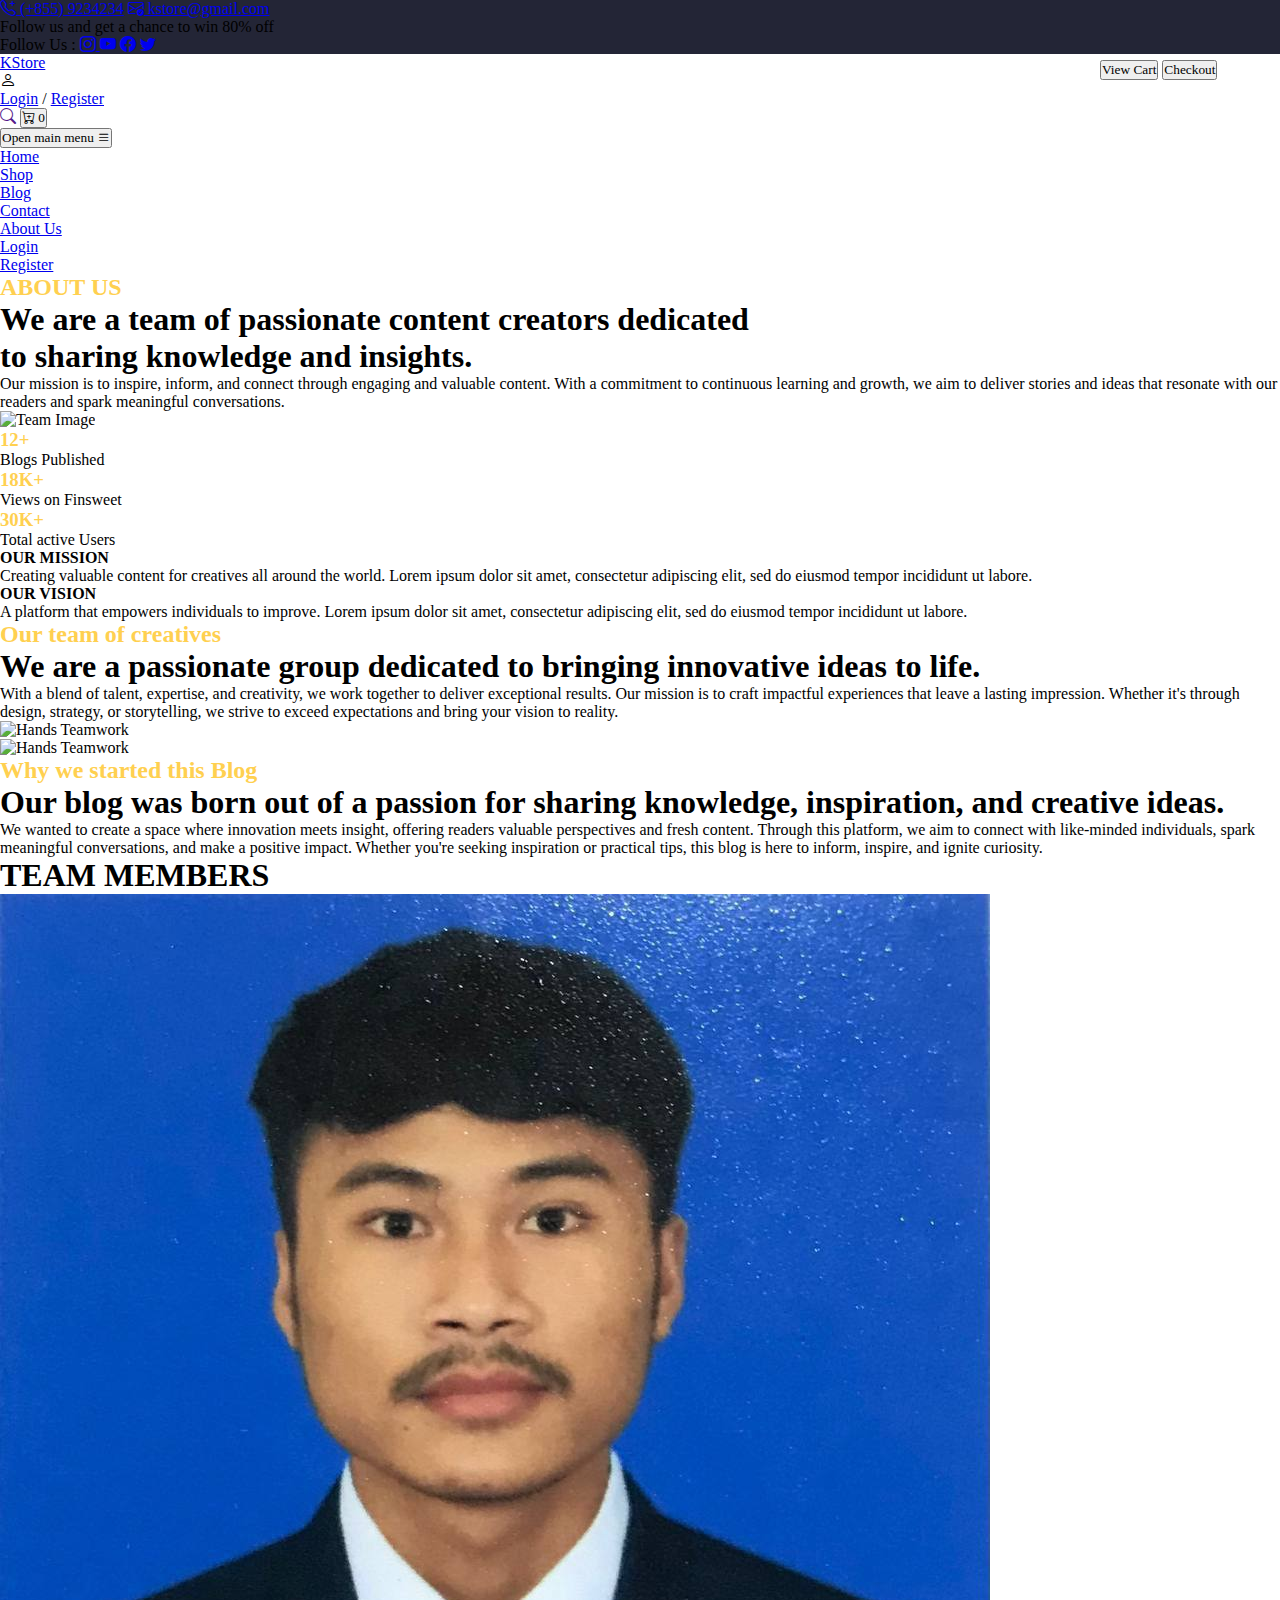
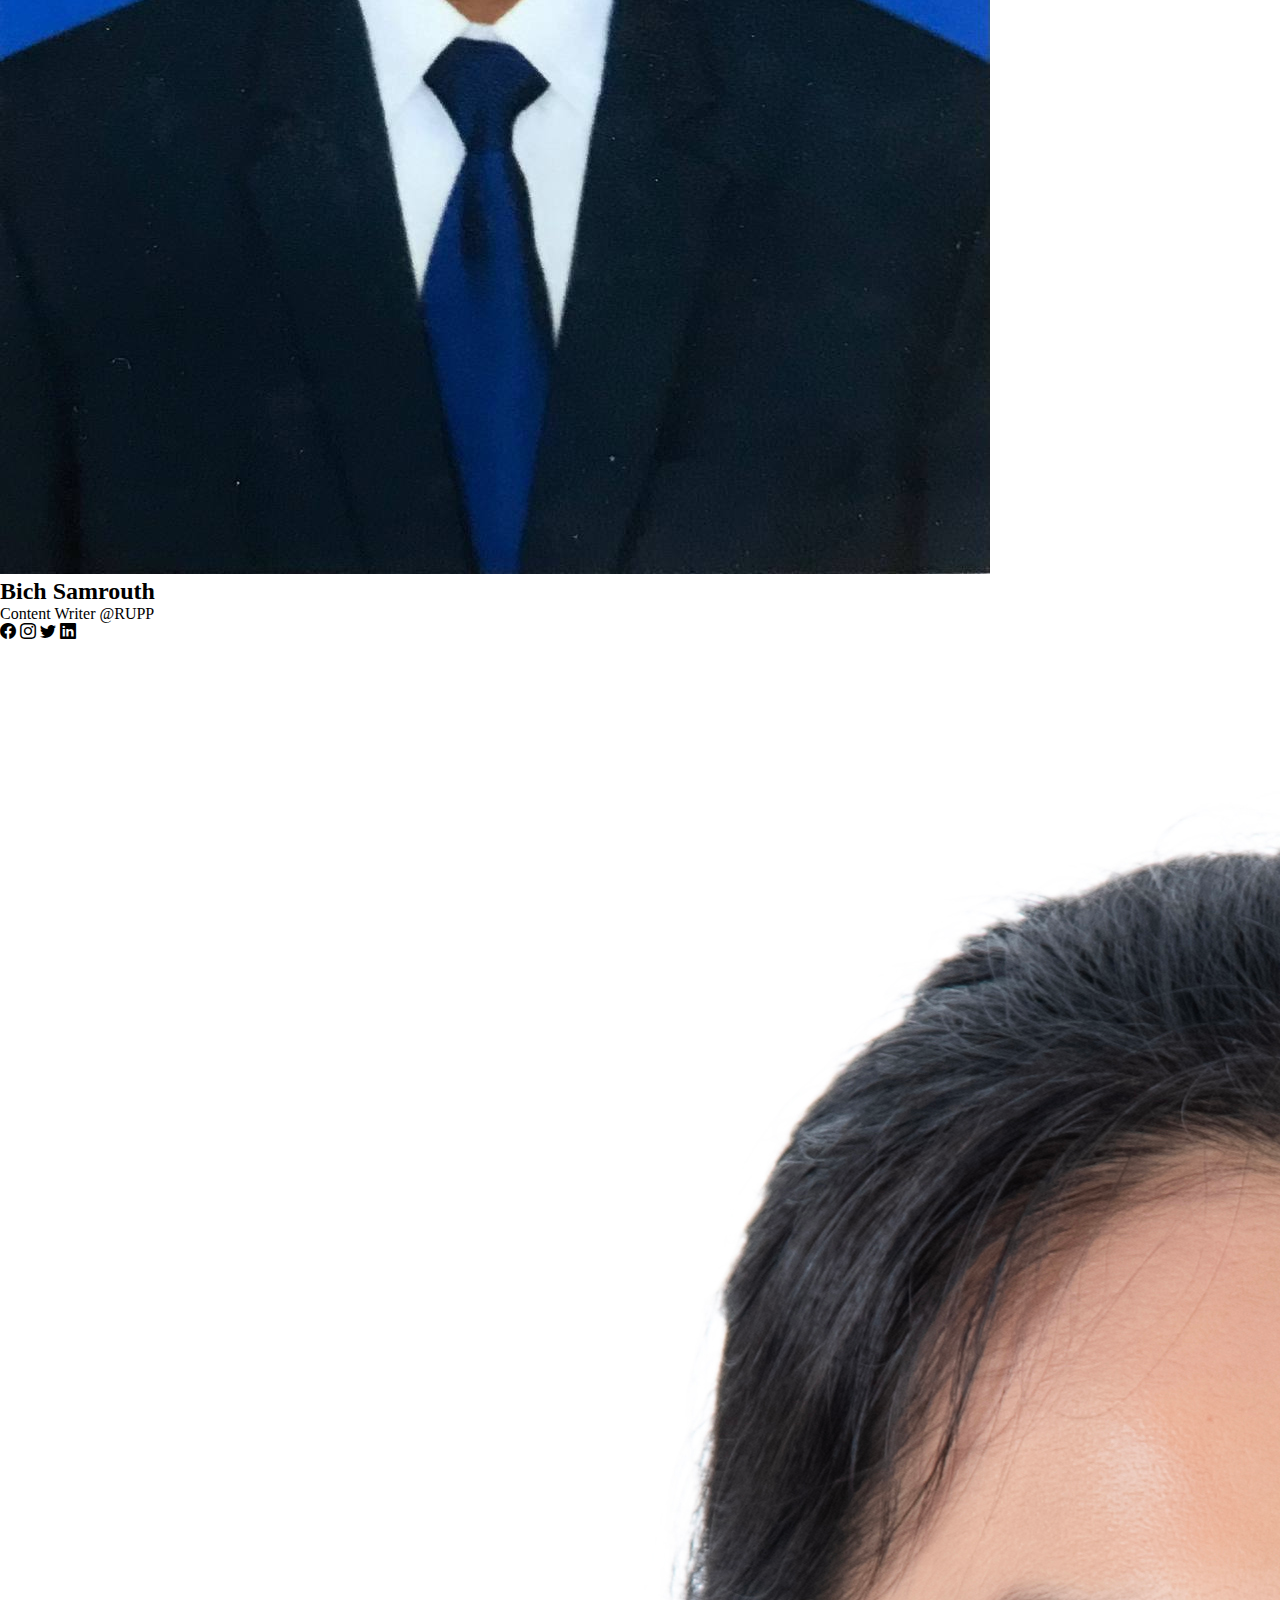
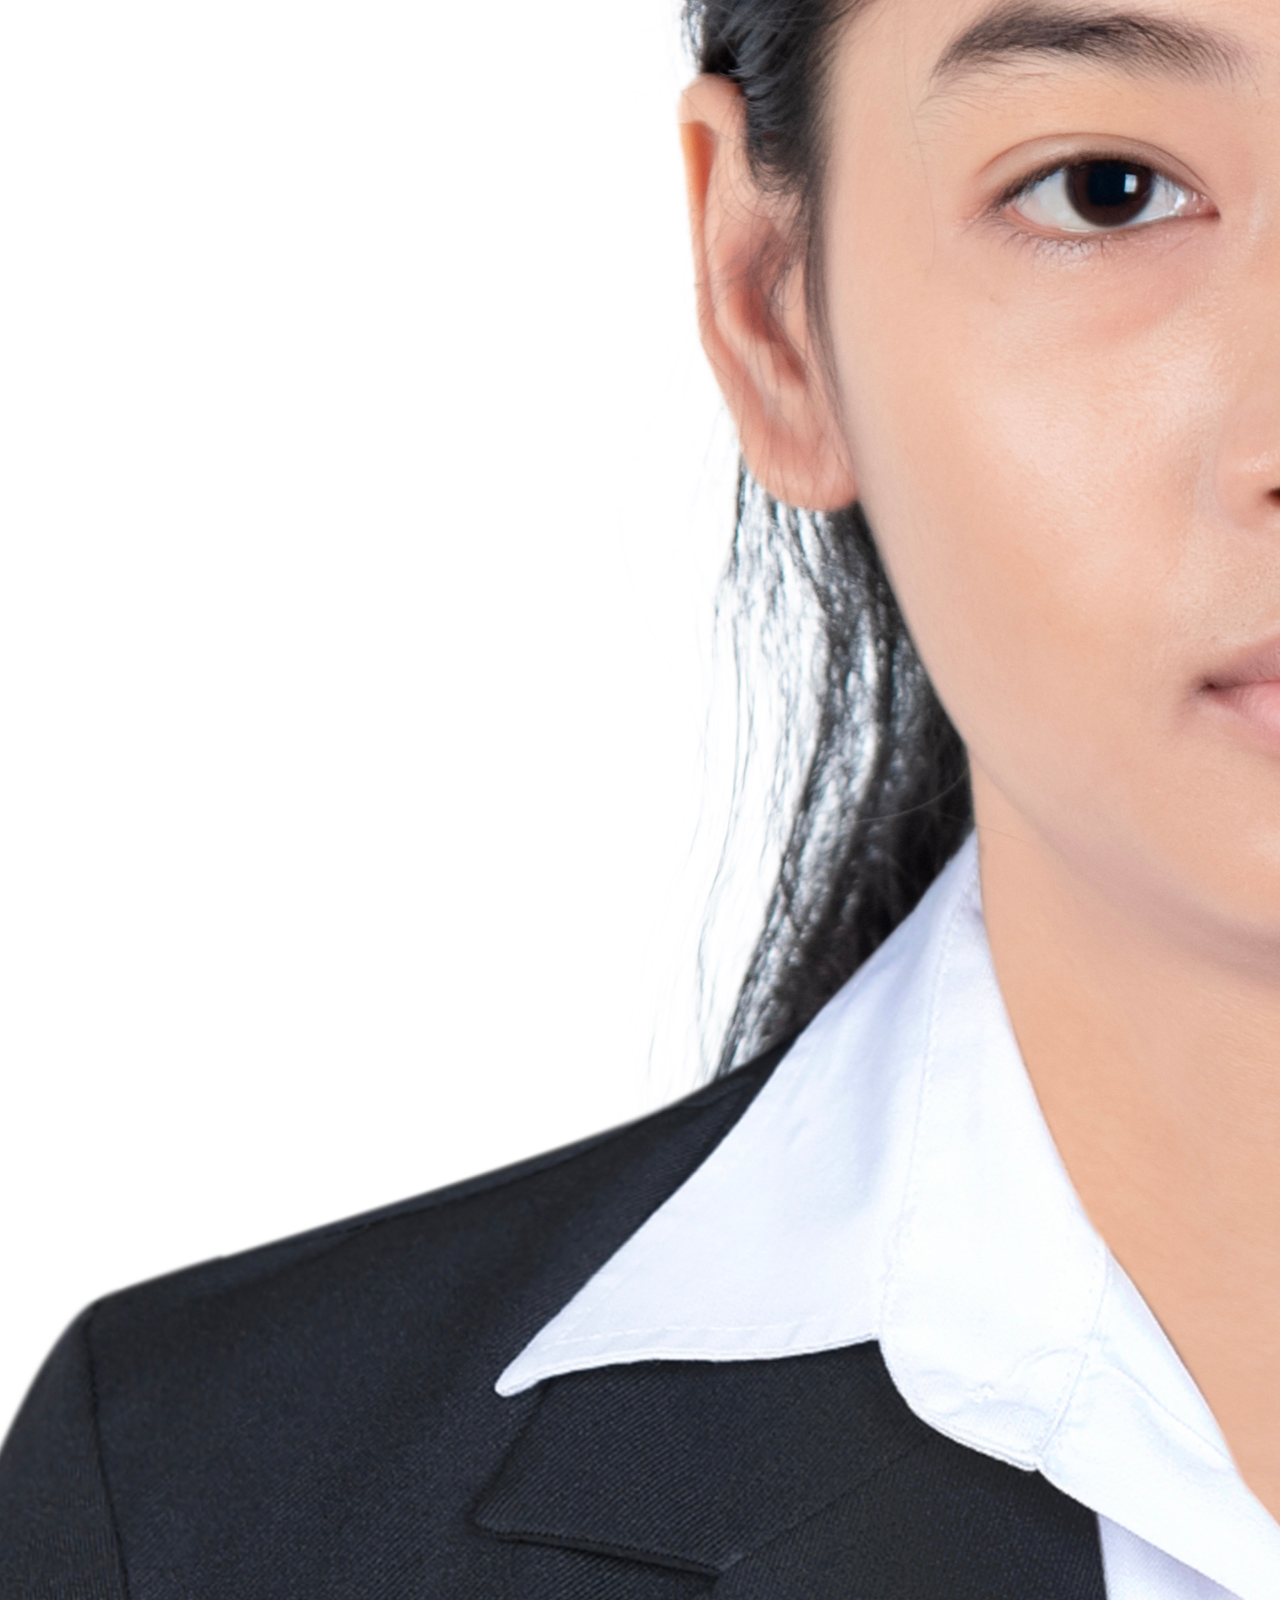
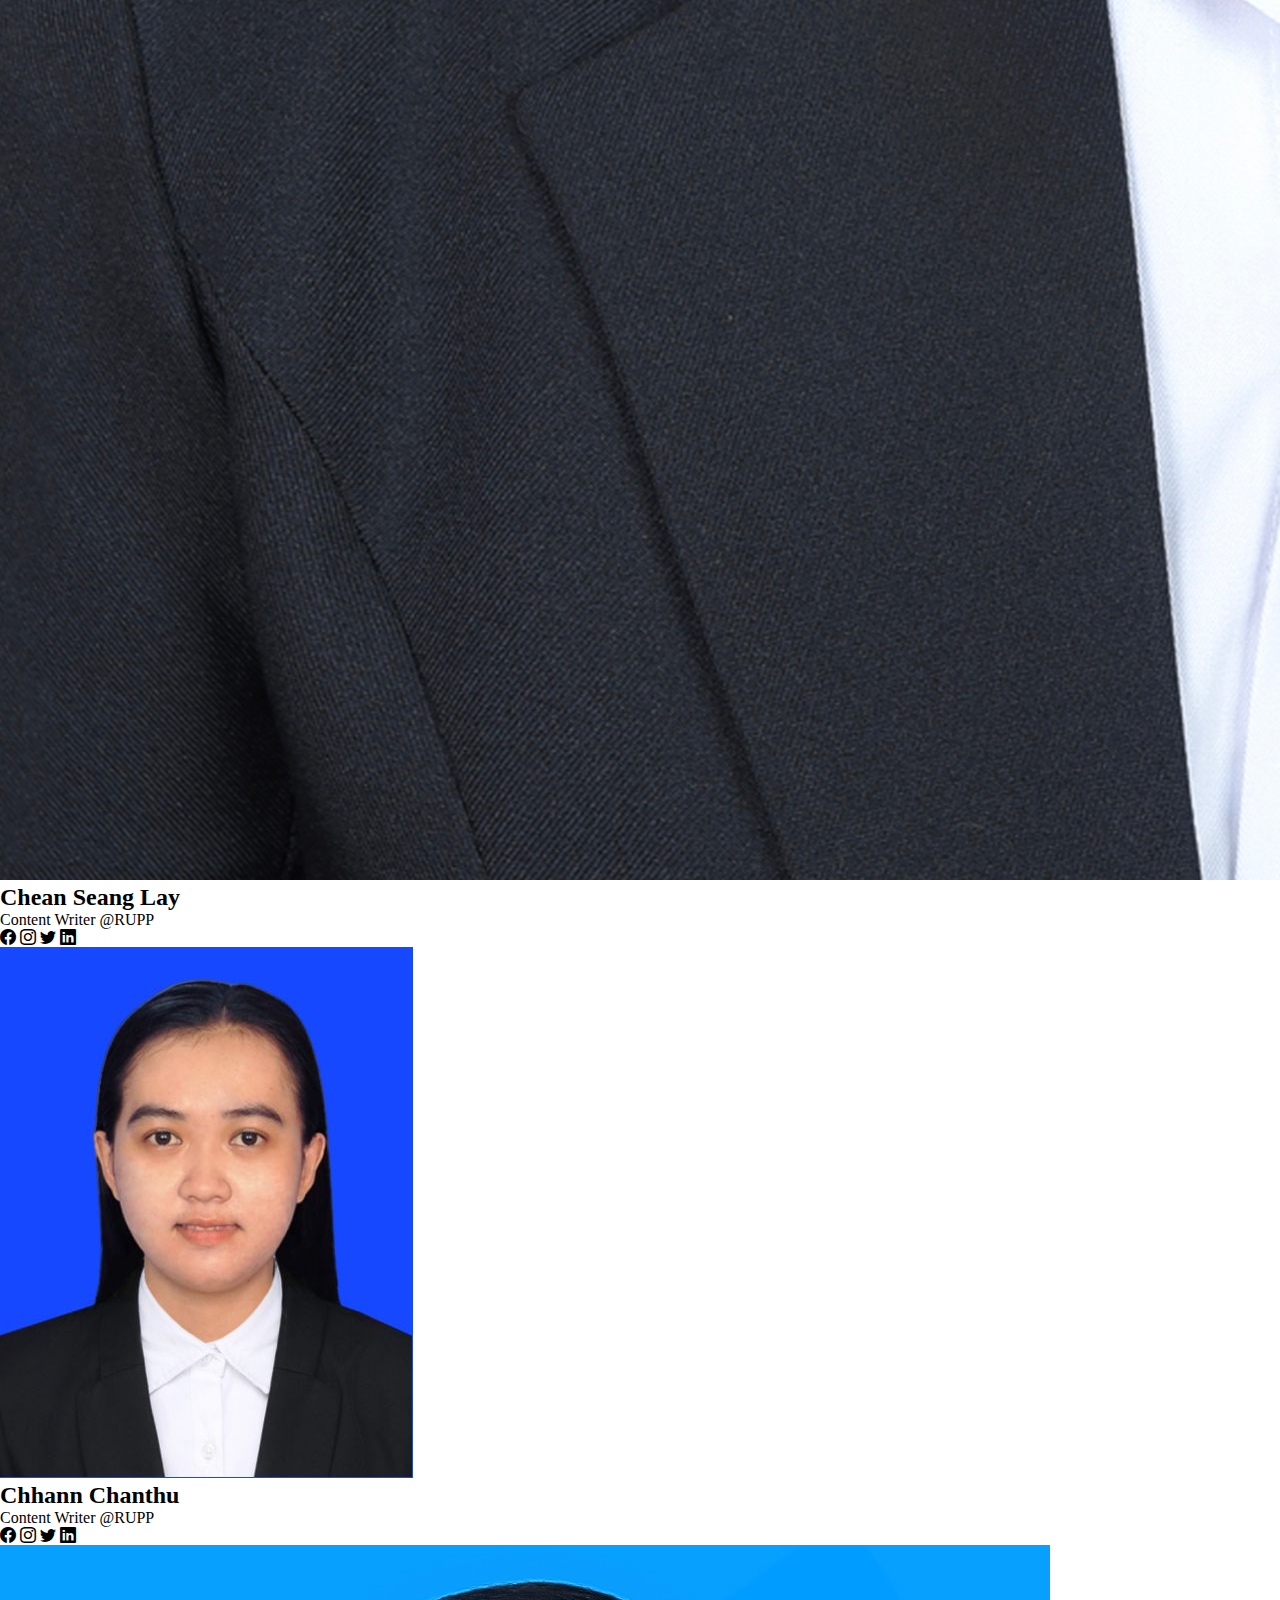
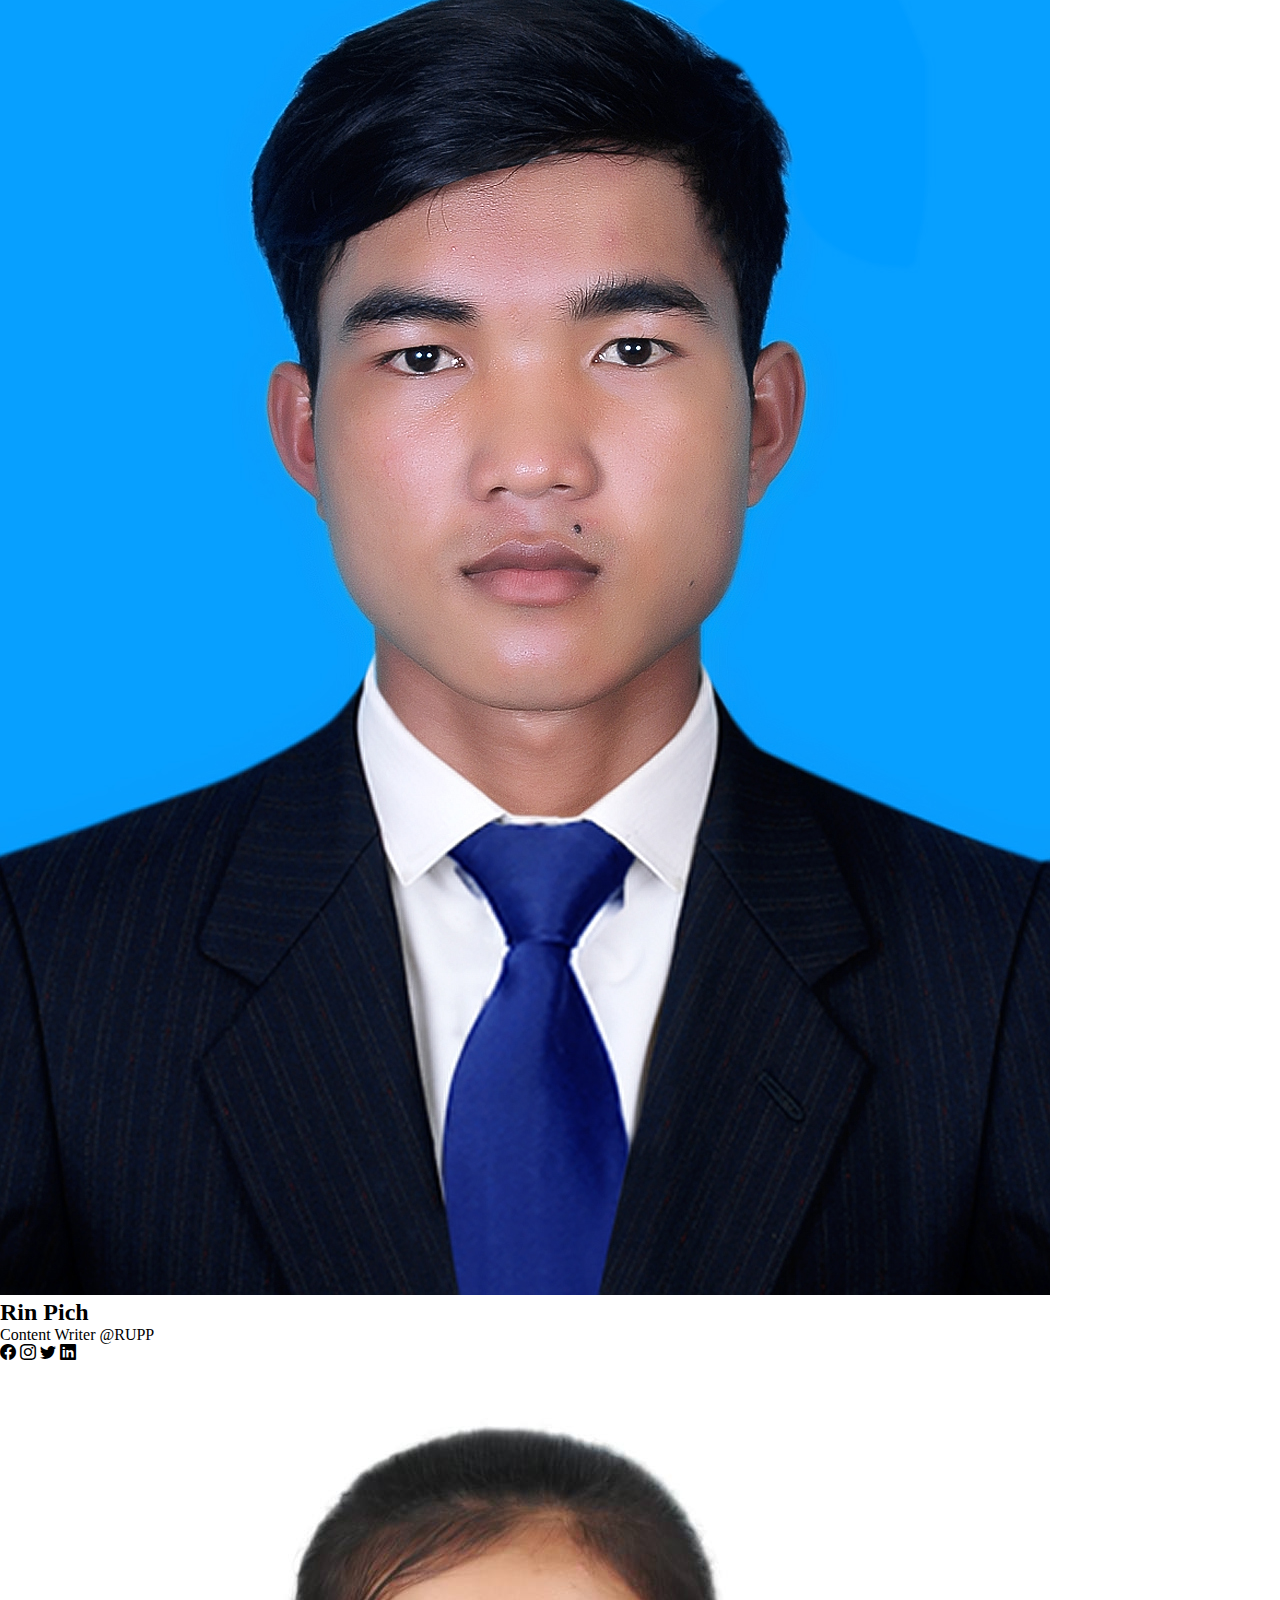
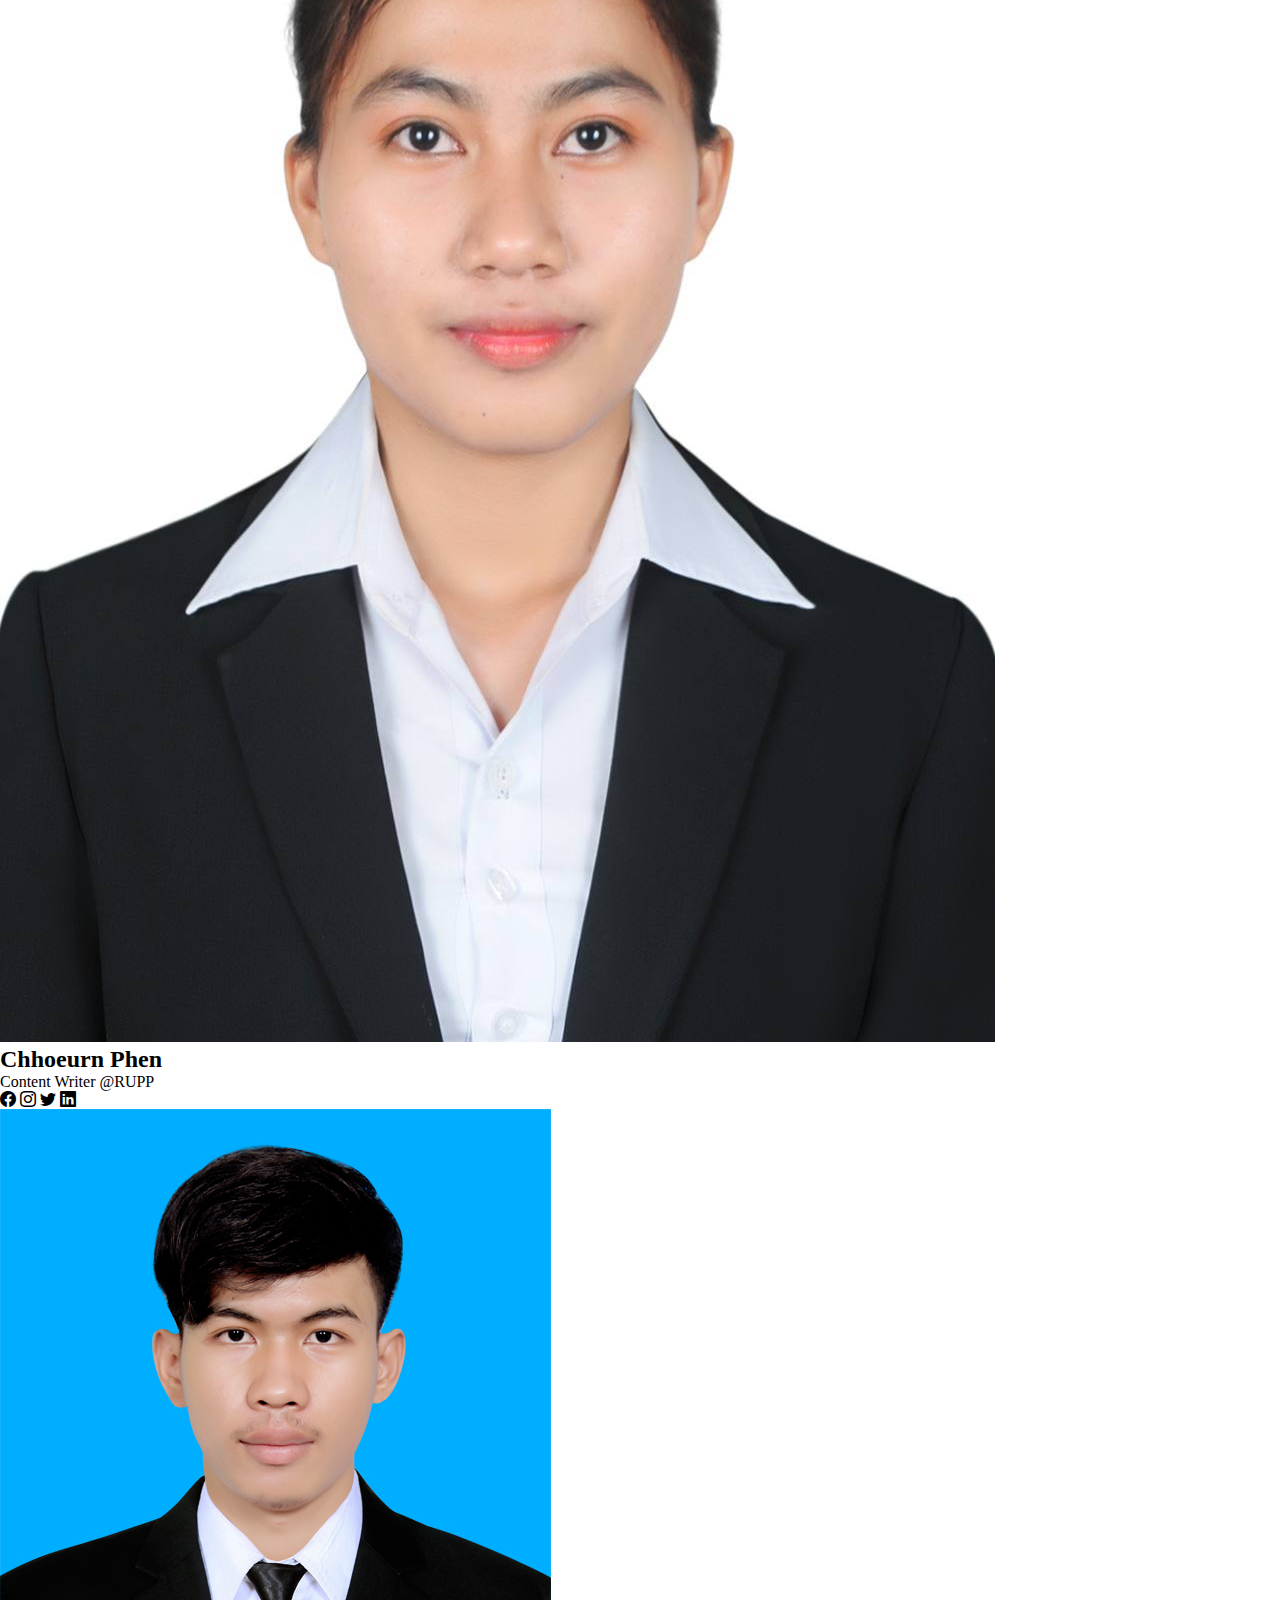
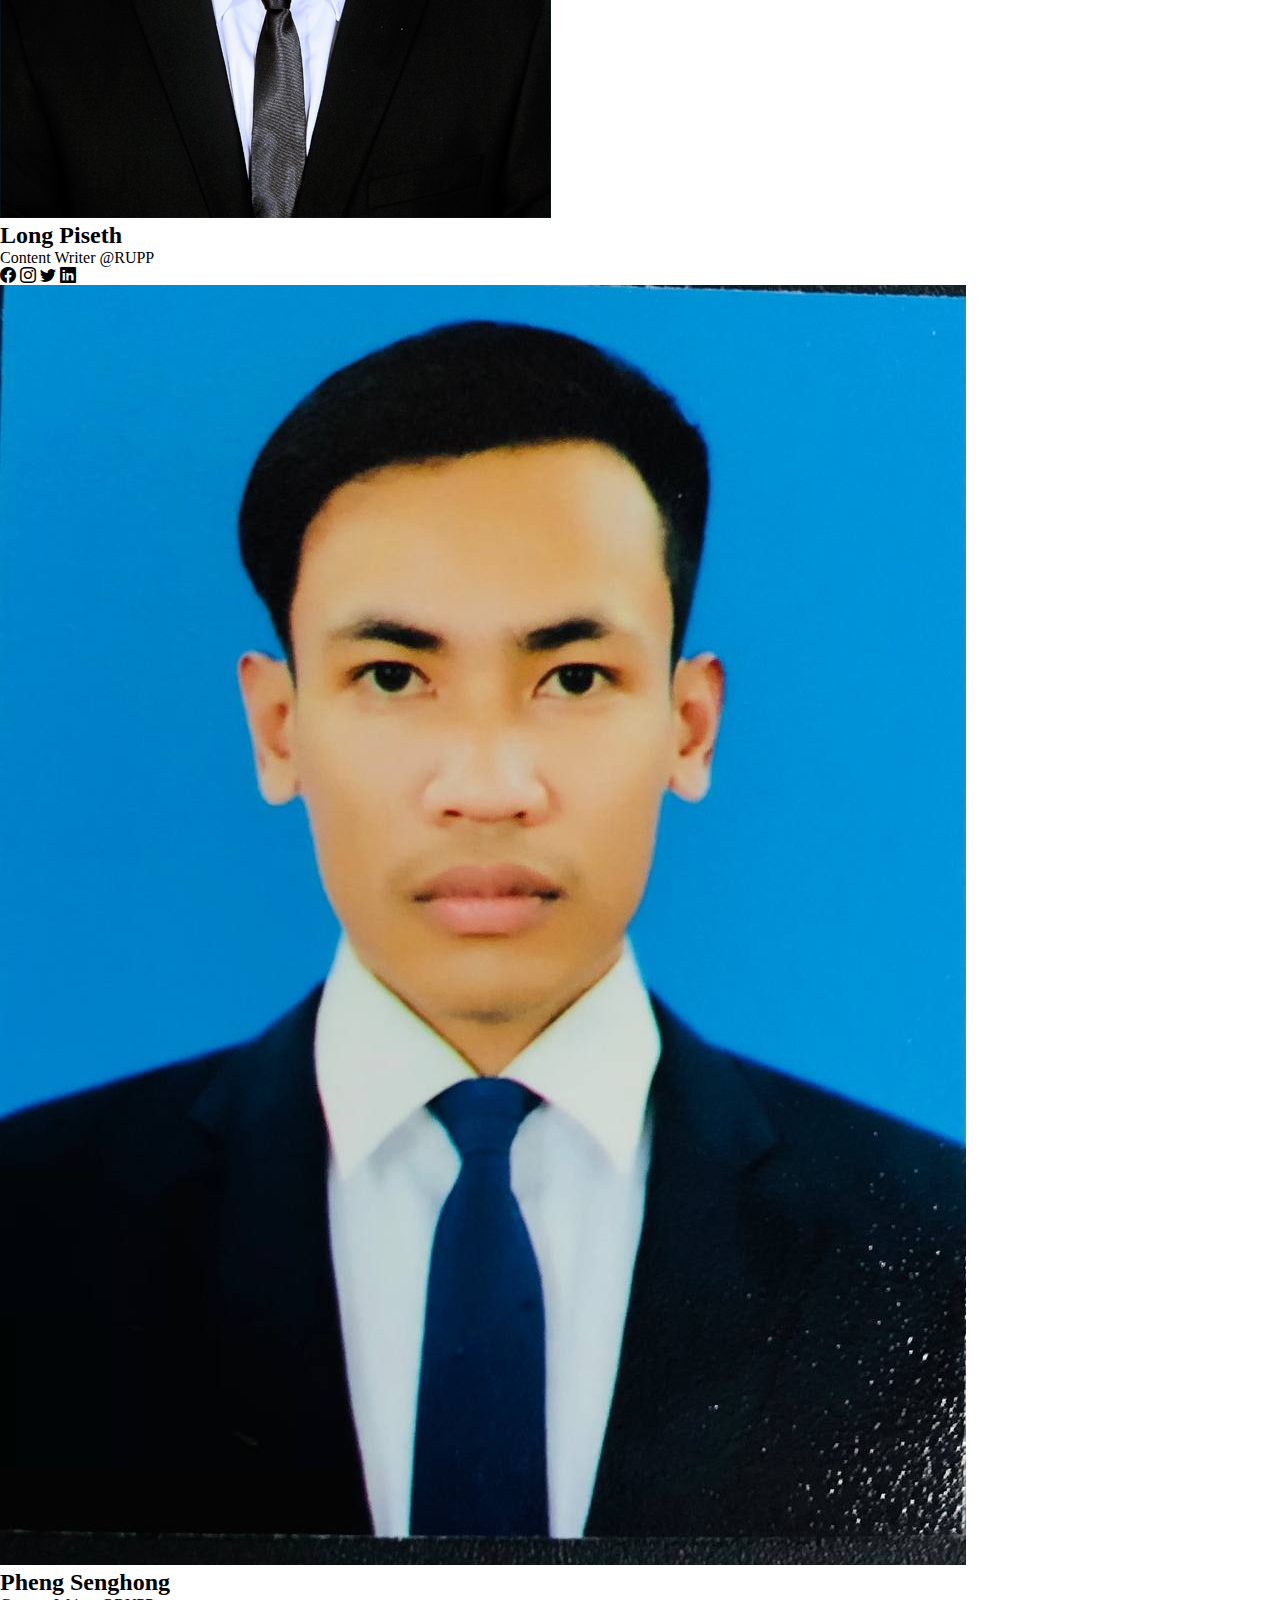
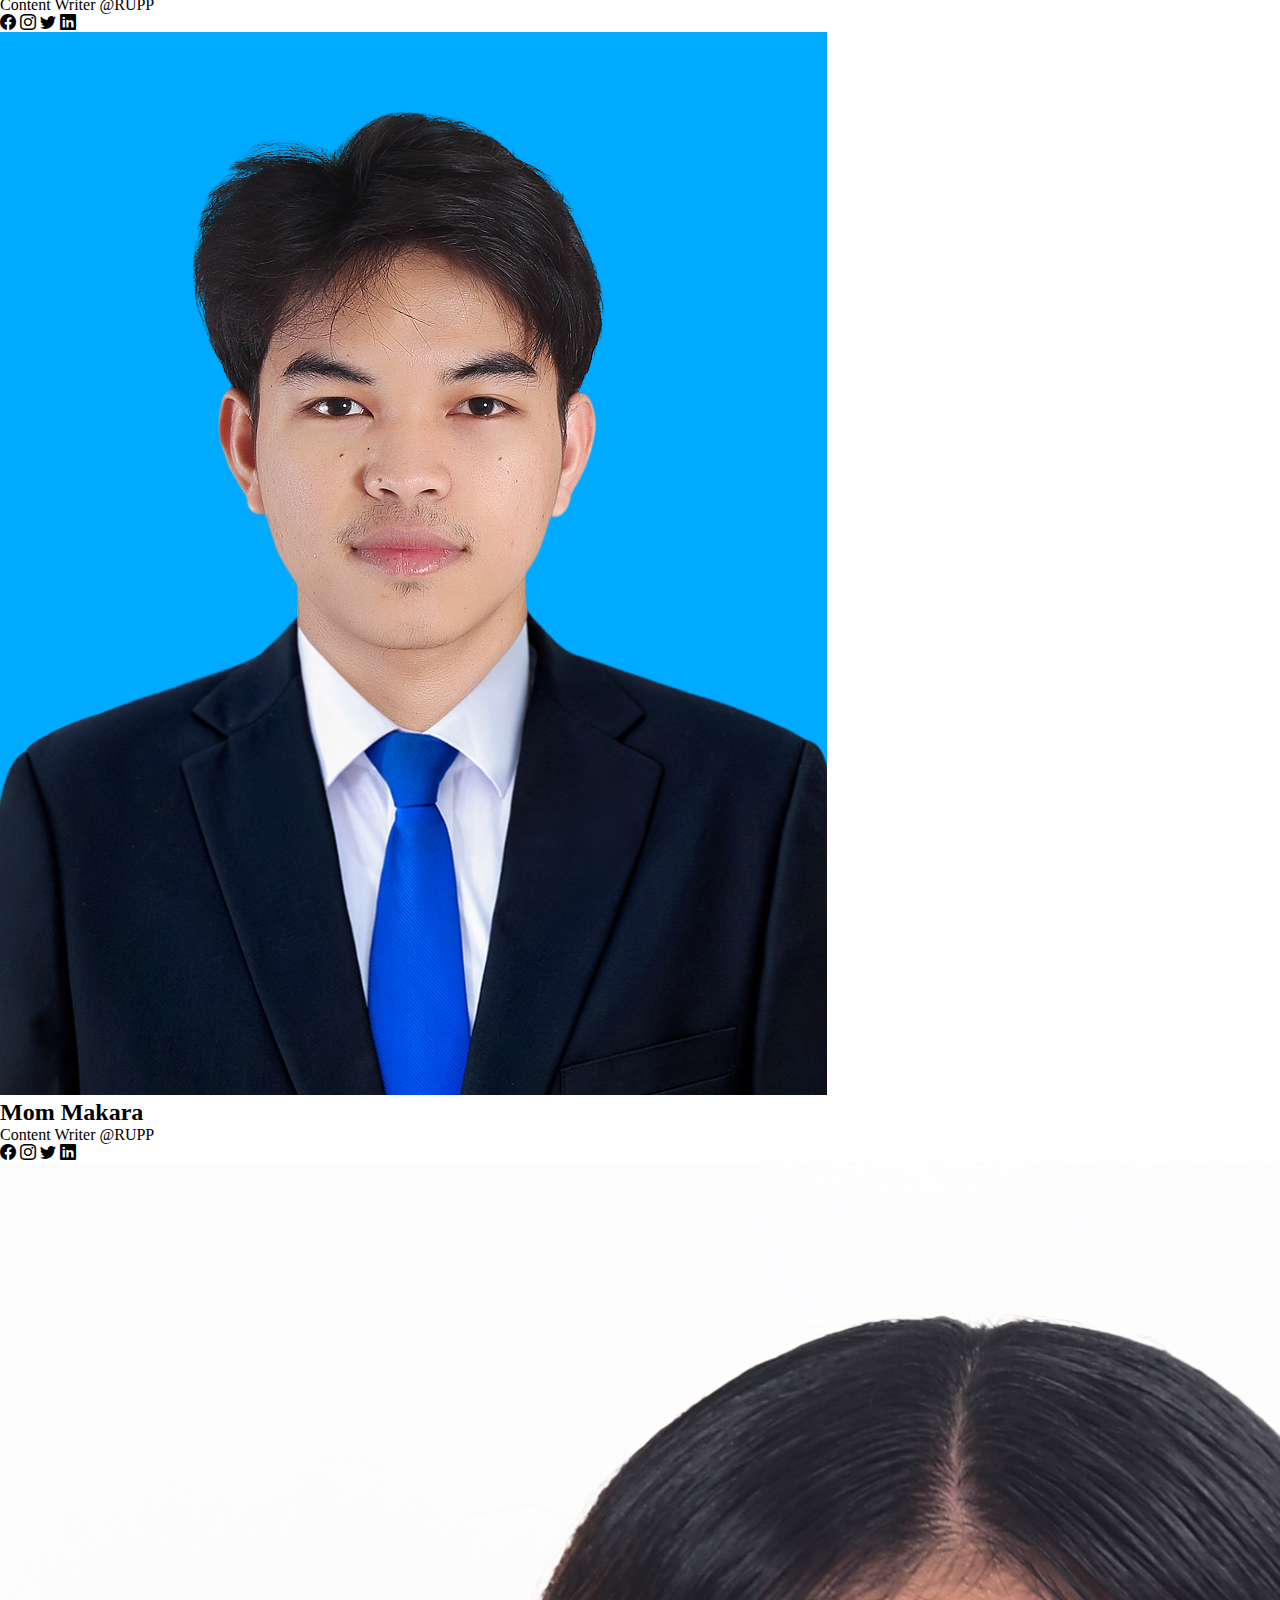
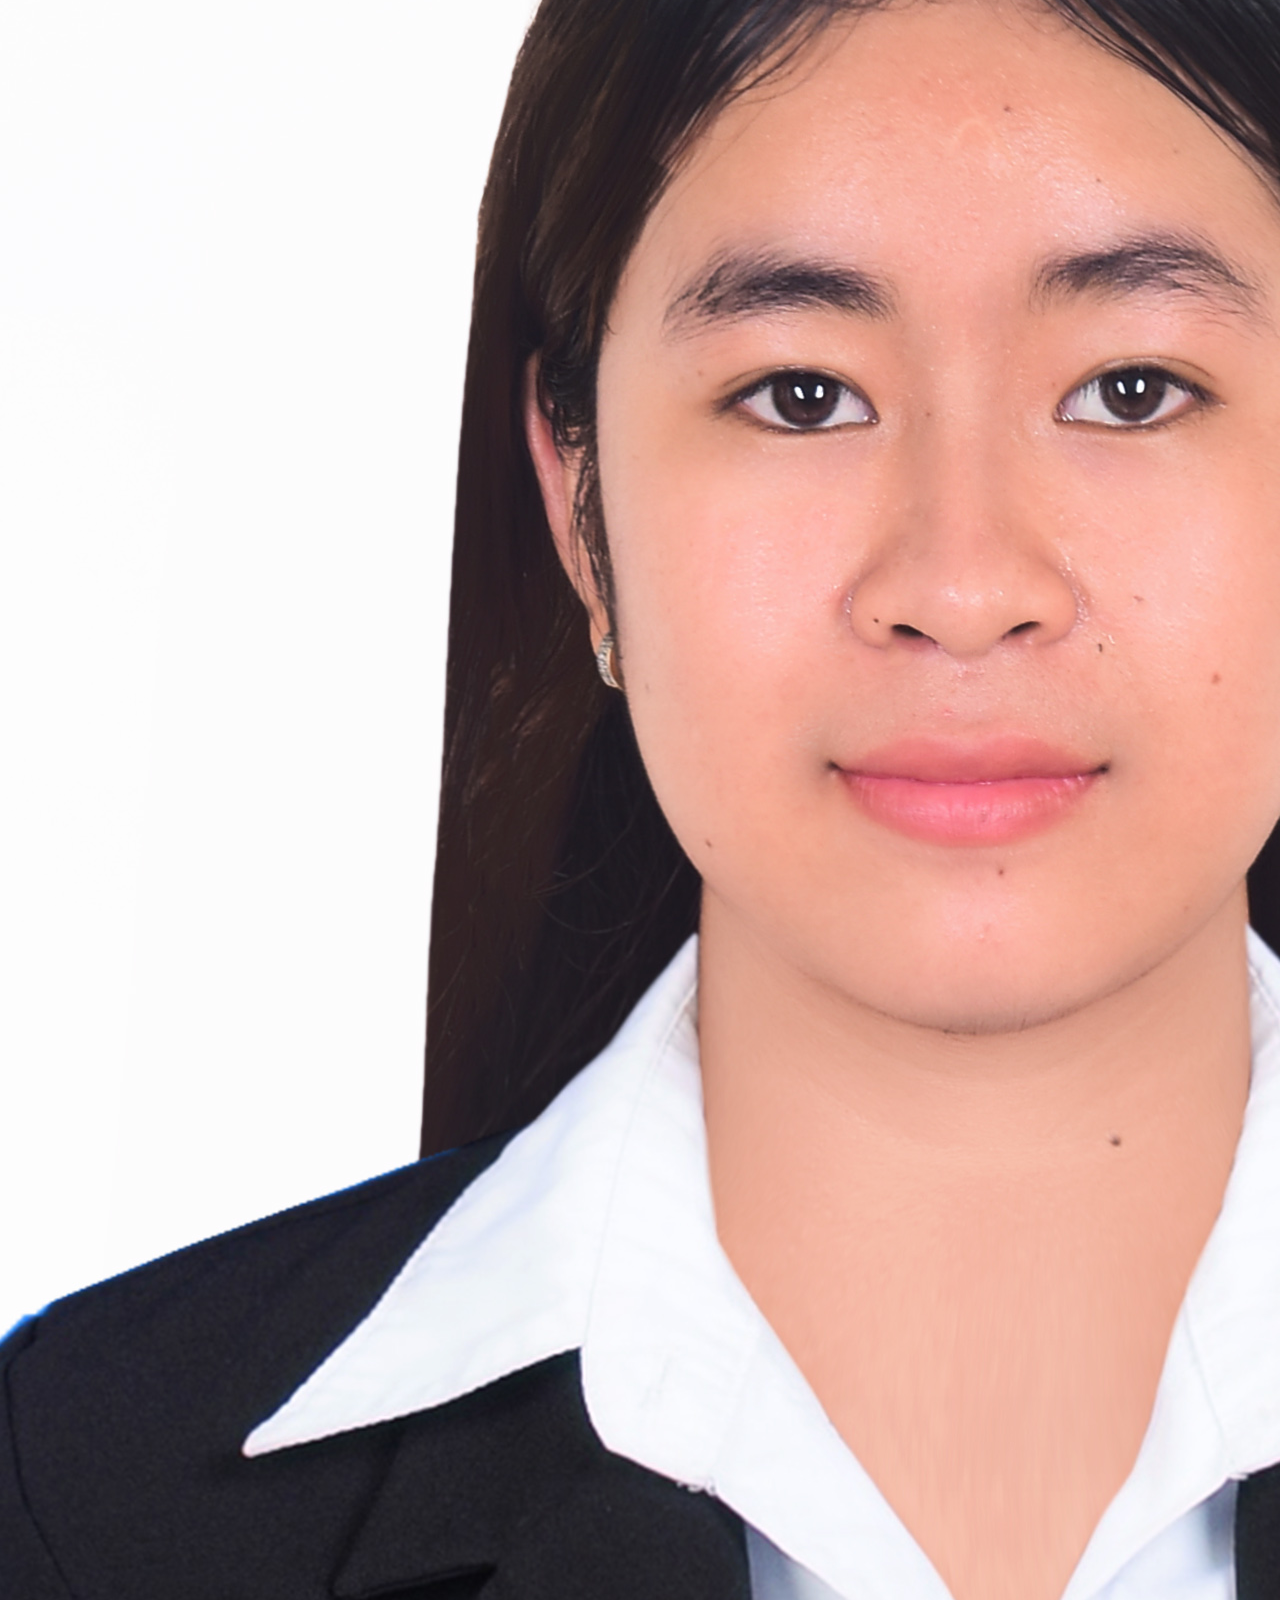
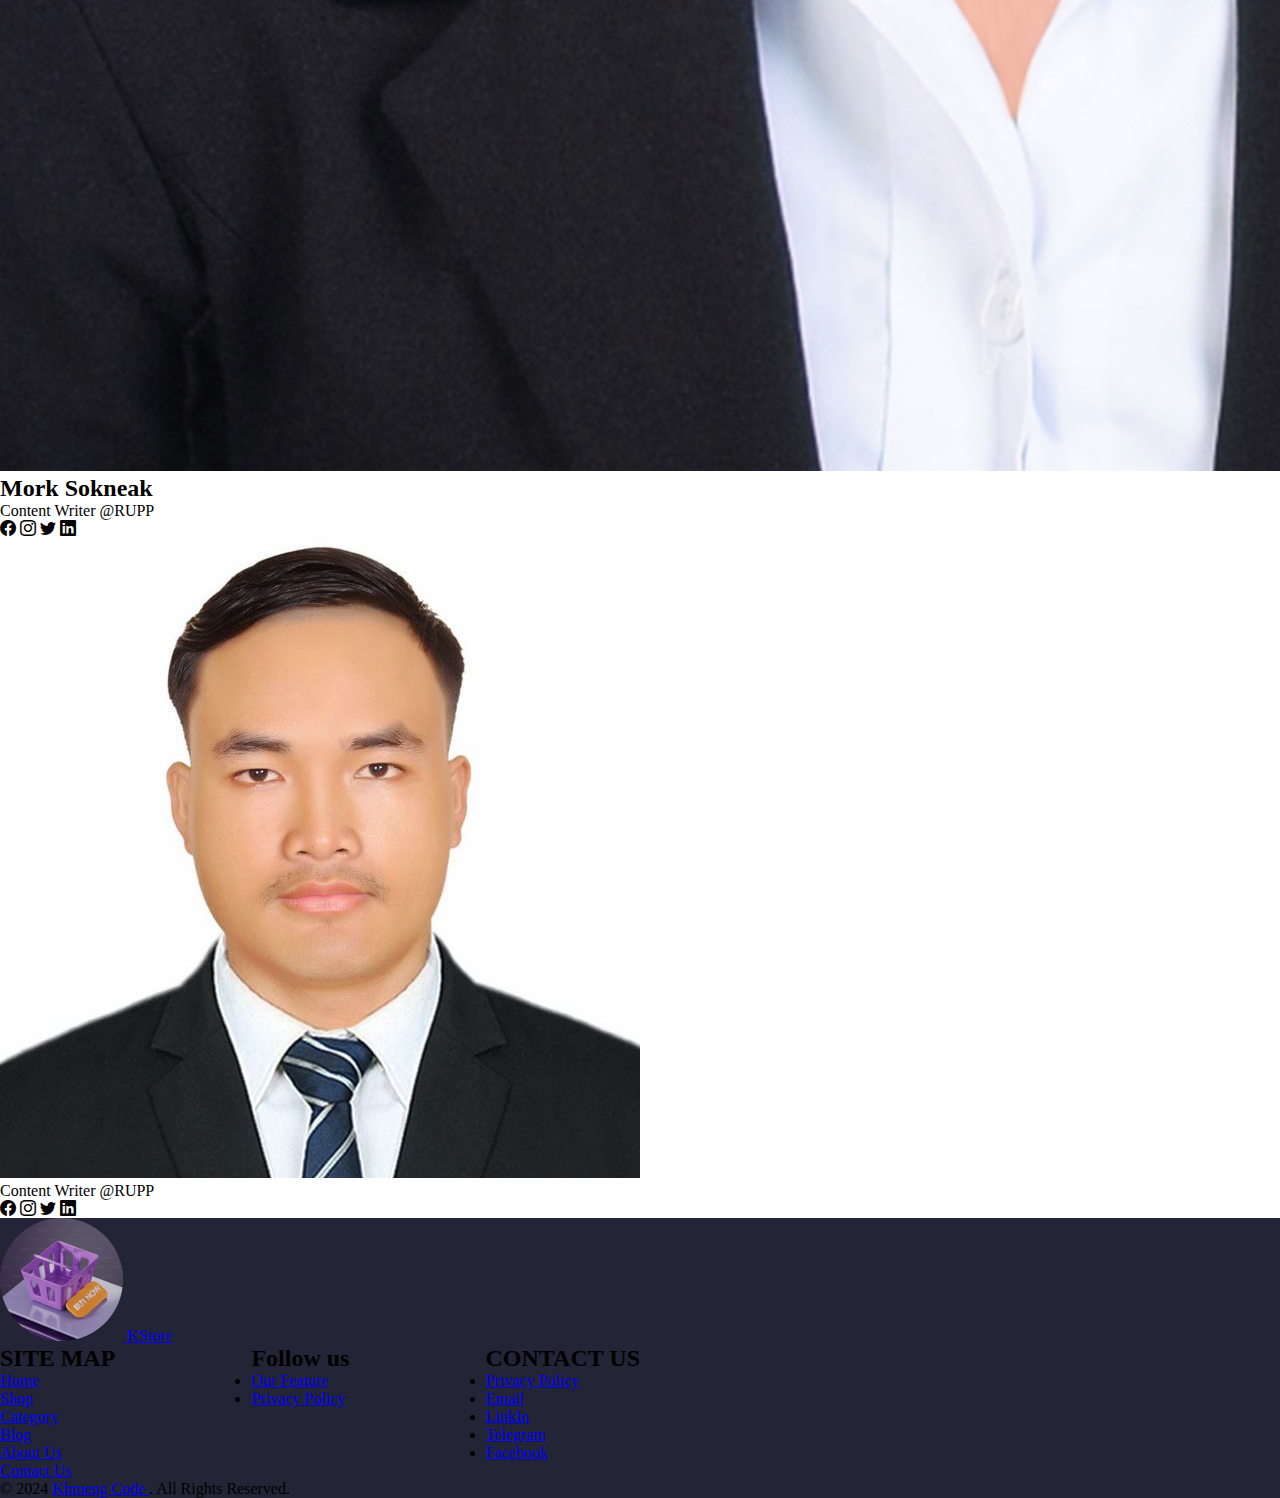
==== commit 3dd6a1a1: "add add to cart" ====
--- a/about-us.html
+++ b/about-us.html
@@ -27,10 +27,10 @@
 					<div>
 						<span class="flex items-center gap-4">
 							Follow Us :
-							<a a href="#"><i class="bi bi-instagram"></i> </a>
-							<a a href="#"><i class="bi bi-youtube"></i></a>
-							<a a href="#"><i class="bi bi-facebook"></i></a>
-							<a a href="#"><i class="bi bi-twitter"></i></a>
+							<a href="#"><i class="bi bi-instagram"></i> </a>
+							<a href="#"><i class="bi bi-youtube"></i></a>
+							<a href="#"><i class="bi bi-facebook"></i></a>
+							<a href="#"><i class="bi bi-twitter"></i></a>
 						</span>
 					</div>
 				</div>
@@ -47,7 +47,21 @@
 								<p><a href="./login.html" class="style-navbar text-lg font-medium">Login</a> / <a href="./register.html" class="style-navbar text-lg font-medium">Register</a></p>
 							</span>
 							<a href=""><i class="bi bi-search text-2xl"></i></a>
-							<a href=""><i class="bi bi-cart-plus text-2xl"></i></a>
+							<!-- Cart Icon -->
+							<button id="dropdownMenuIconButton" data-dropdown-toggle="dropdownDots" class="relative inline-flex items-center p-3 text-sm font-medium text-center text-black rounded-lg cart-icon">
+								<i class="bi bi-cart-plus text-2xl"></i>
+								<span class="cart-count absolute inline-flex items-center justify-center w-6 h-6 text-xs font-bold text-white bg-red-500 border-2 border-white rounded-full -top-2 -end-2">0</span>
+							</button>
+							<!-- Cart Dropdown -->
+							<div id="dropdownDots" class="cart-dropdown bg-white border shadow-md w-[420px] p-3 rounded-lg hidden">
+								<div class="cart-items h-56 space-y-2 overflow-y-auto">
+									<!-- Cart items will be dynamically inserted here -->
+								</div>
+								<div class="flex justify-between gap-5 mt-5">
+									<button id="view-cart-btn" type="button" class="w-full text-center py-2.5 text-md font-medium text-white bg-gray-800 rounded-md">View Cart</button>
+									<button type="button" class="w-full text-center py-2.5 text-md font-medium text-black bg-gray-200 rounded-md">Checkout</button>
+								</div>
+							</div>
 						</section>
 						<button data-collapse-toggle="navbar-cta" type="button" class="inline-flex items-center p-2 w-10 h-10 justify-center text-sm md:hidden" aria-controls="navbar-cta" aria-expanded="false">
 							<span class="sr-only">Open main menu</span>
@@ -63,13 +77,13 @@
 								<a href="./shop.html" class="block py-2 px-3 md:p-0 text-gray-900 rounded style-navbar">Shop</a>
 							</li>
 							<li>
+								<a href="./blog.html" class="block py-2 px-3 md:p-0 text-gray-900 rounded style-navbar">Blog</a>
+							</li>
+							<li>
+								<a href="./cantact.html" class="block px-3 md:p-0 text-gray-900 rounded style-navbar">Contact</a>
+							</li>
+							<li>
 								<a href="./about-us.html" class="block py-2 px-3 md:p-0 text-gray-900 rounded style-navbar">About Us</a>
-							</li>
-							<li>
-								<a href="./blog.html" class="block py-2 px-3 md:p-0 text-gray-900 rounded style-navbar">Blog</a>
-							</li>
-							<li>
-								<a href="./cantact.html" class="block px-3 md:p-0 text-gray-900 rounded style-navbar">Contact</a>
 							</li>
 							<li>
 								<a href="./login.html" class="md:hidden block py-2 px-3 md:p-0 text-gray-900 rounded style-navbar">Login</a>
@@ -293,8 +307,8 @@
 				<div class="md:flex md:justify-between">
 					<div class="mb-6 md:mb-0">
 						<a href="#" class="flex flex-col items-center pb-10">
-							<img src="https://flowbite.com/docs/images/logo.svg" class="h-8 me-3" alt="FlowBite Logo" />
-							<span class="self-center text-white text-2xl font-semibold whitespace-nowrap">Flowbite</span>
+							<img src="./img/home/footer.png" class="h-24 w-24" alt="FlowBite Logo" />
+							<span class="self-center text-white text-2xl font-semibold whitespace-nowrap mt-3">KStore</span>
 						</a>
 					</div>
 					<div class="grid grid-cols-2 gap-8 sm:gap-6 sm:grid-cols-3 style-footer logo-image">
--- a/css/mian.css
+++ b/css/mian.css
@@ -70,7 +70,6 @@
   background-color: var(--primary-color) ;
   transition: background-color 0.5s ease;
 }
-
 /* Service style */
 
 .icon-size {
@@ -134,7 +133,8 @@
 	text-align: center;
 	font-size: 32px;
 	font-weight: 600;
-	margin: 50px 0px;
+	margin-top: 50px;
+	margin-bottom: 40px;
 }
 
 .card-show-wrapper {
@@ -370,6 +370,13 @@
 	display: flex; 
 }
 
+.cart-dropdown {
+	position: absolute;
+	top: 60px; 
+	right: 20px; 
+	z-index: 1000;
+}
+
 /* Change image opacity when hovering over icons */
 
 .image-container:hover .image-card,
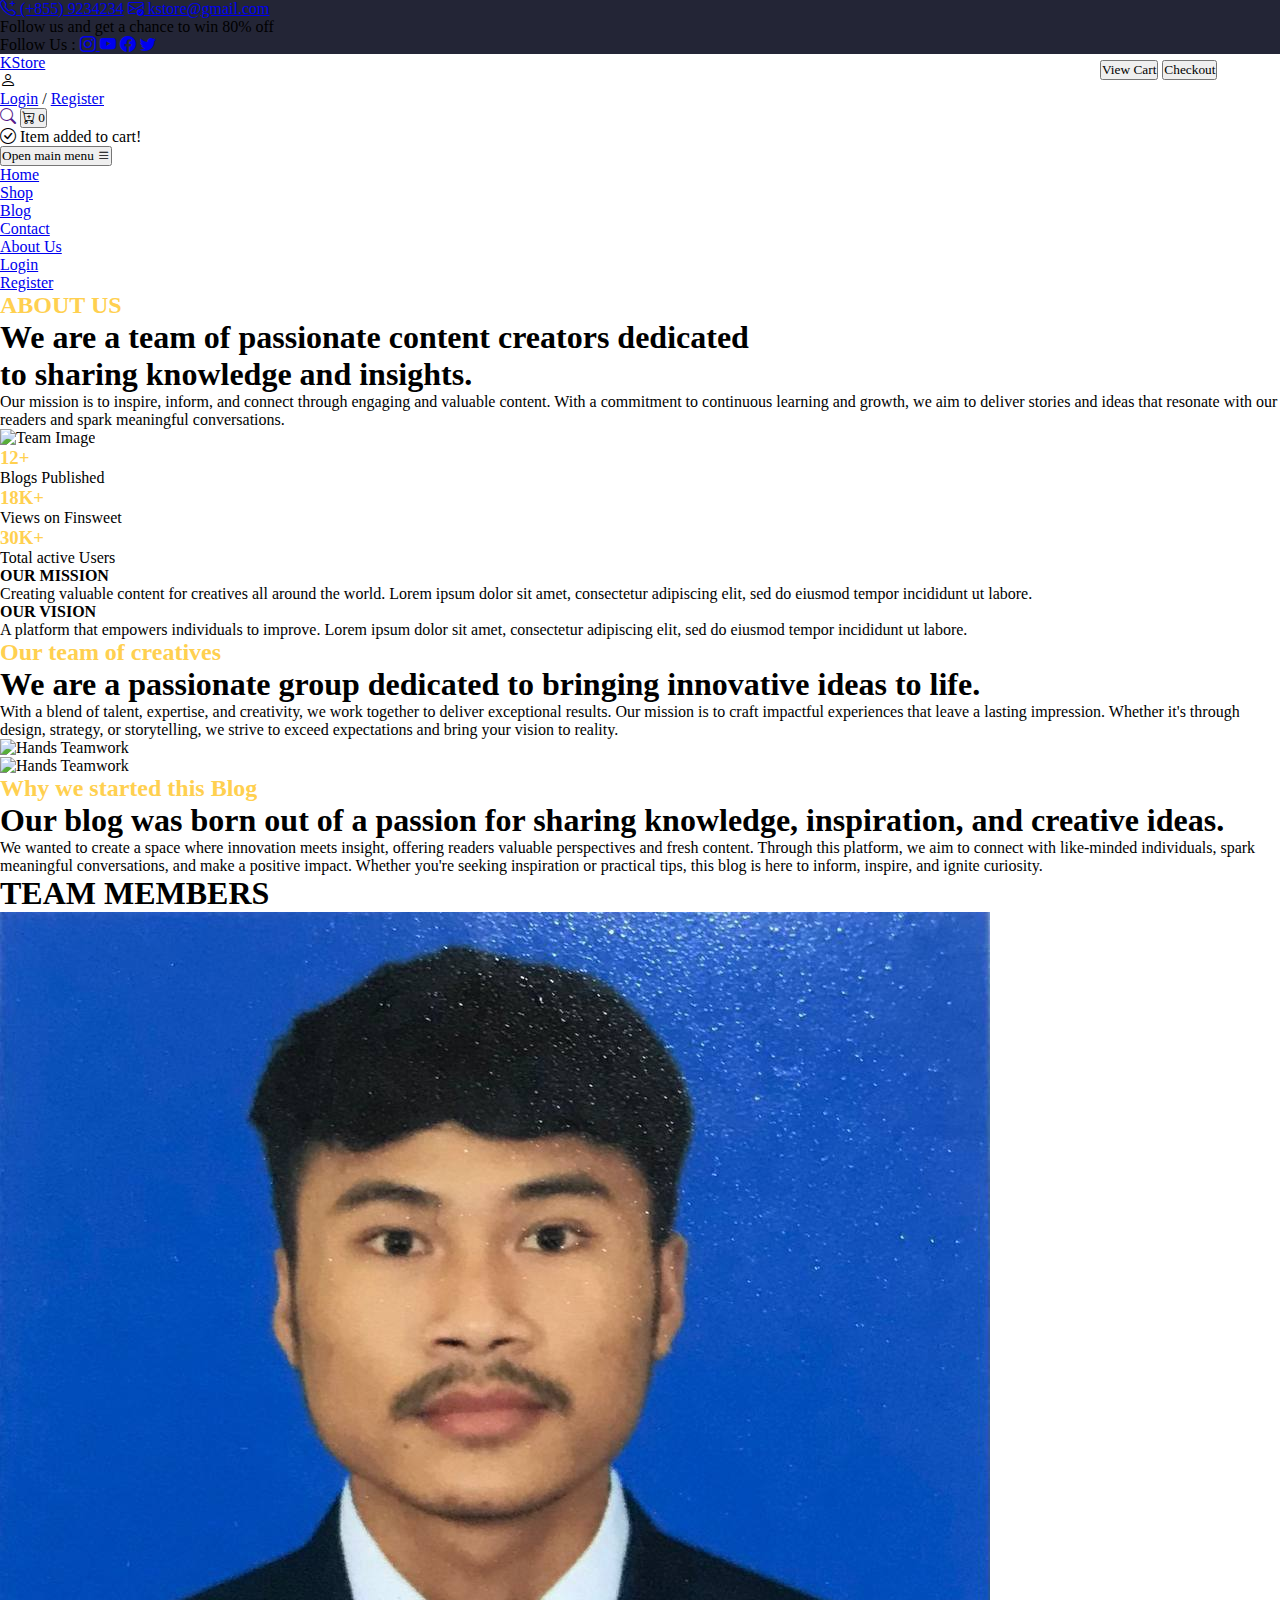
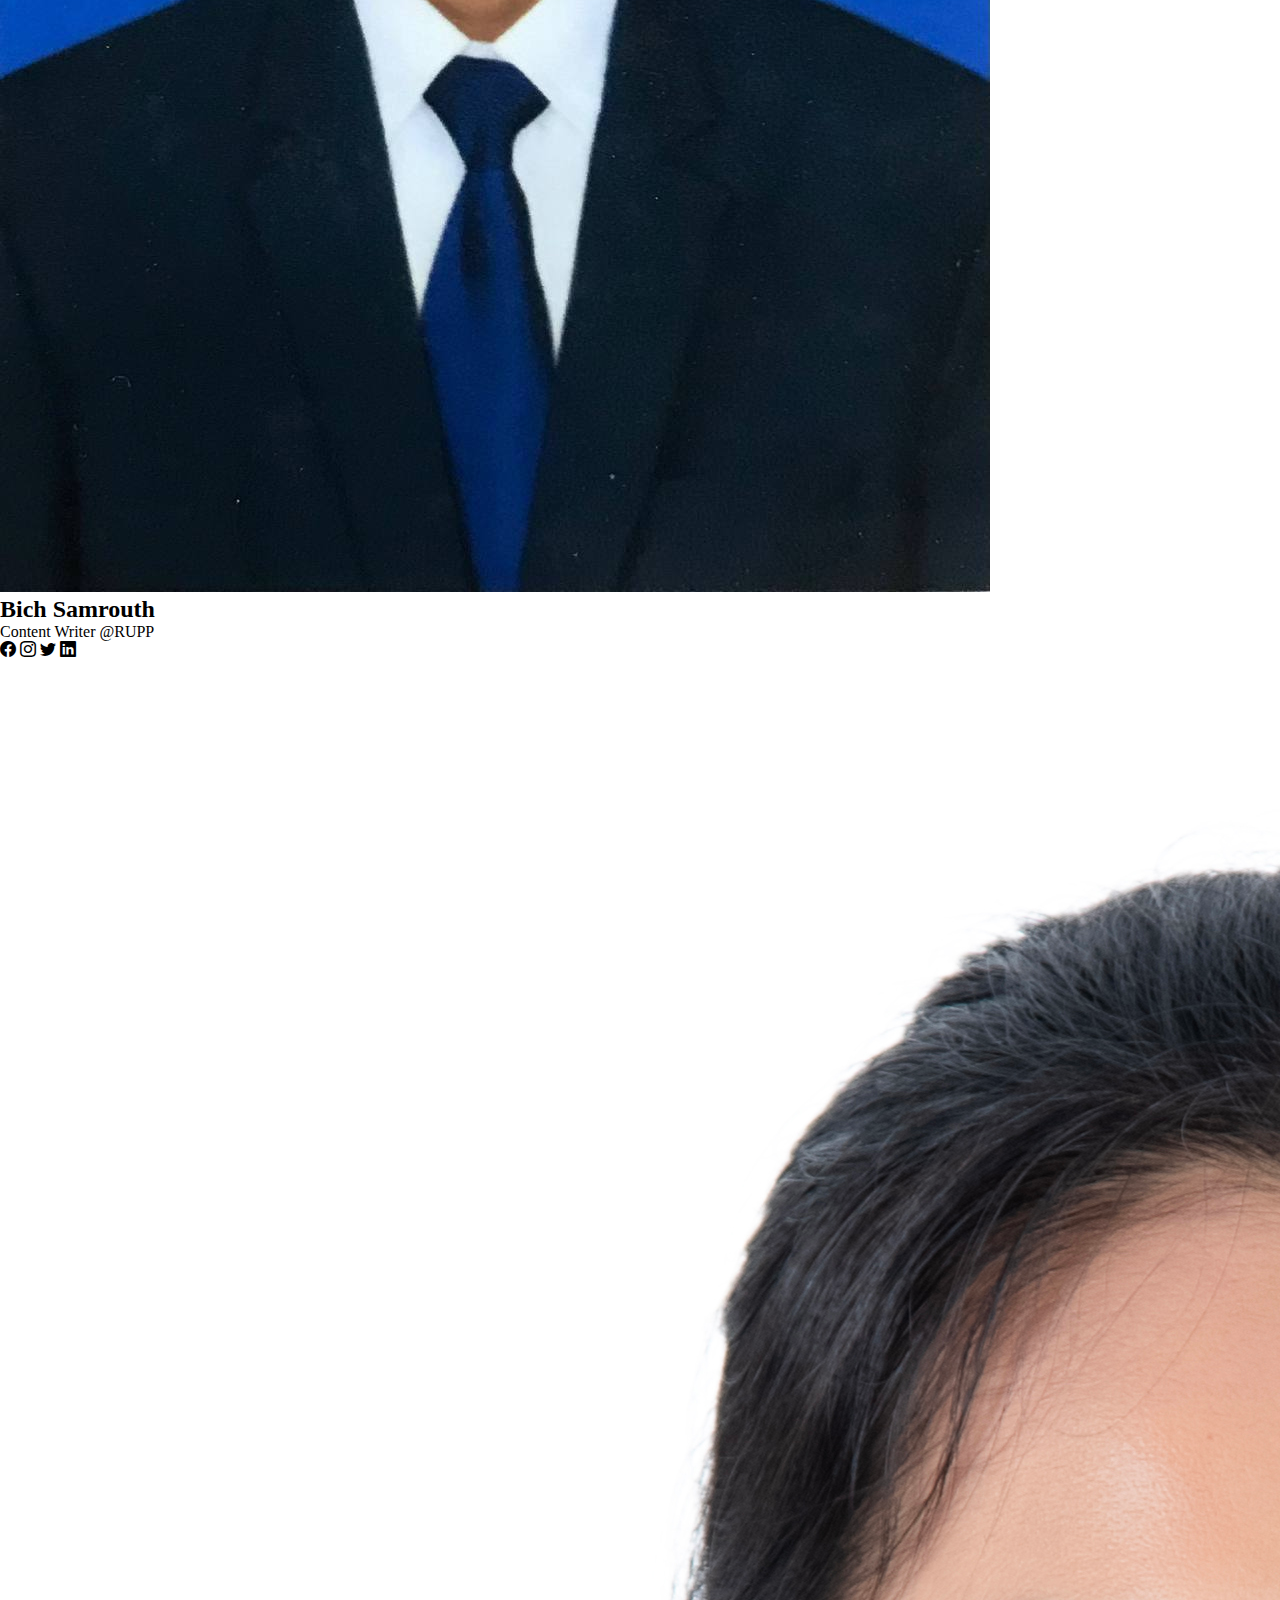
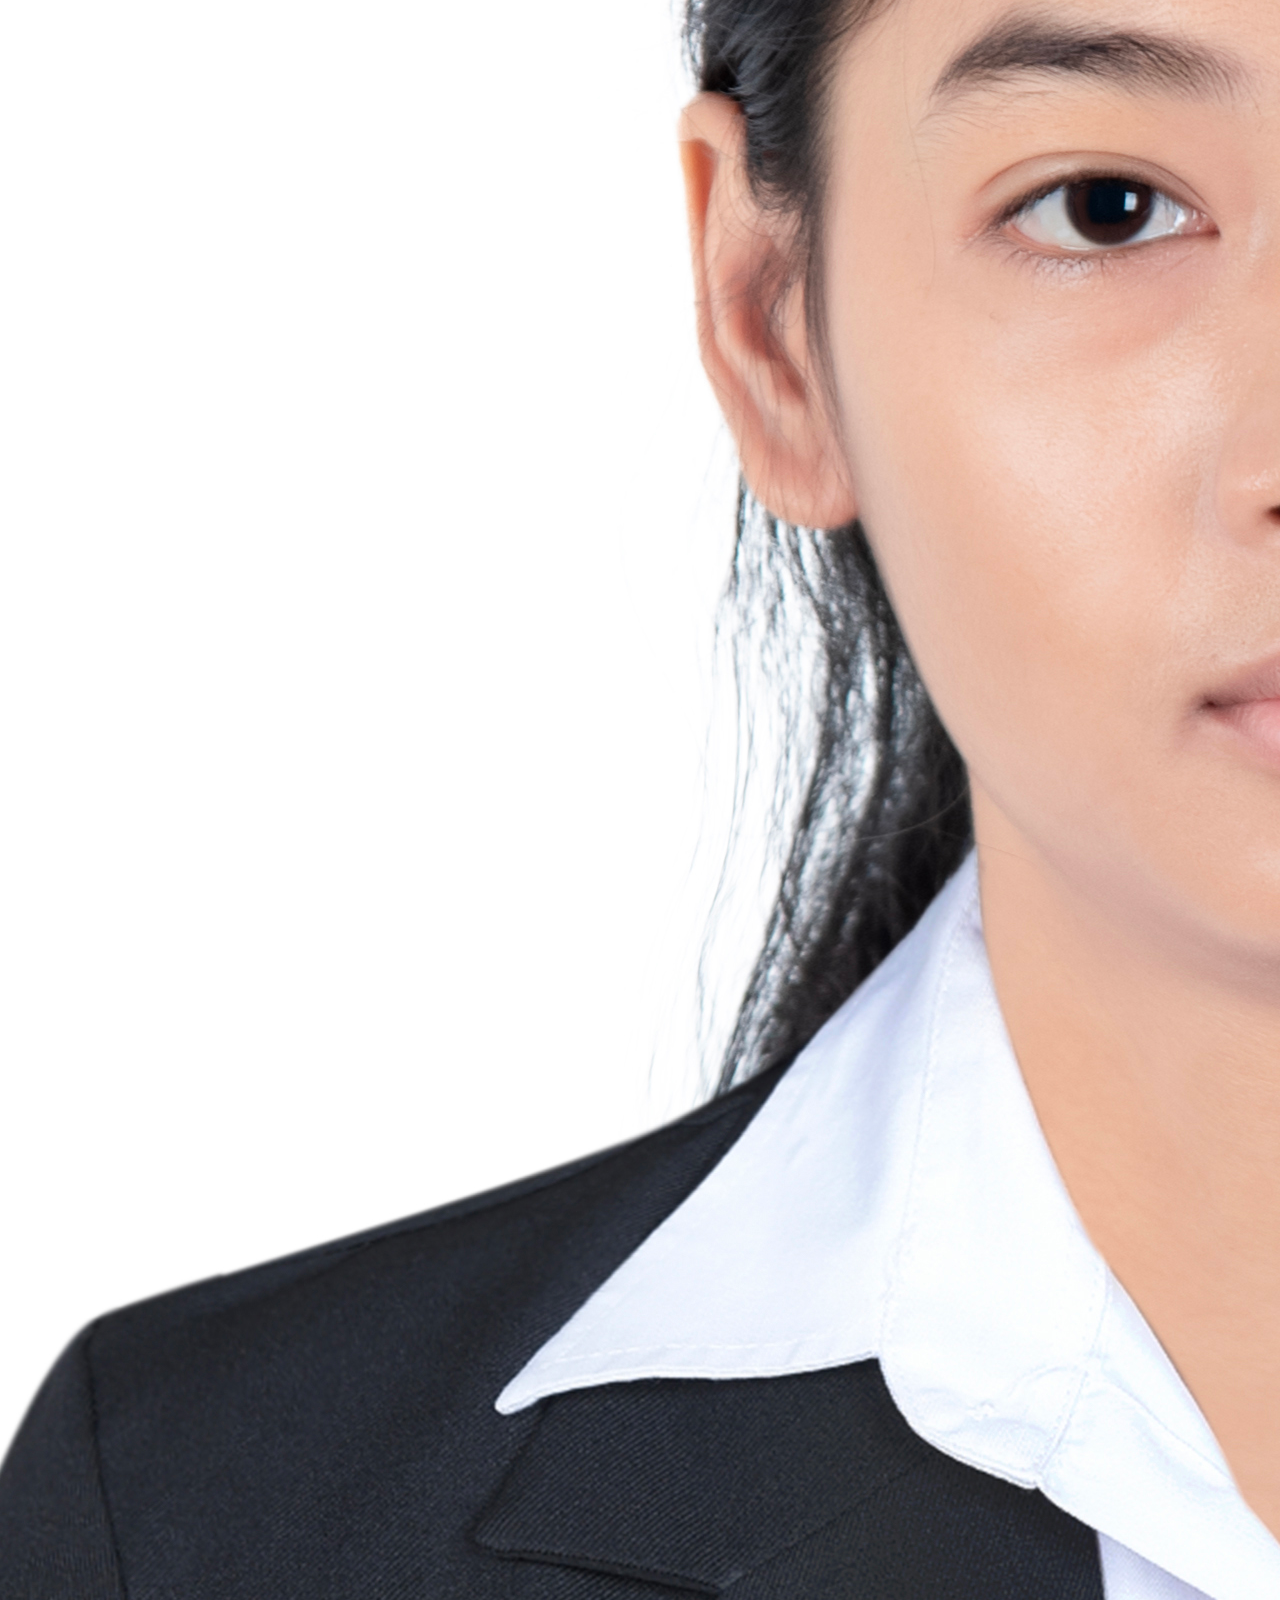
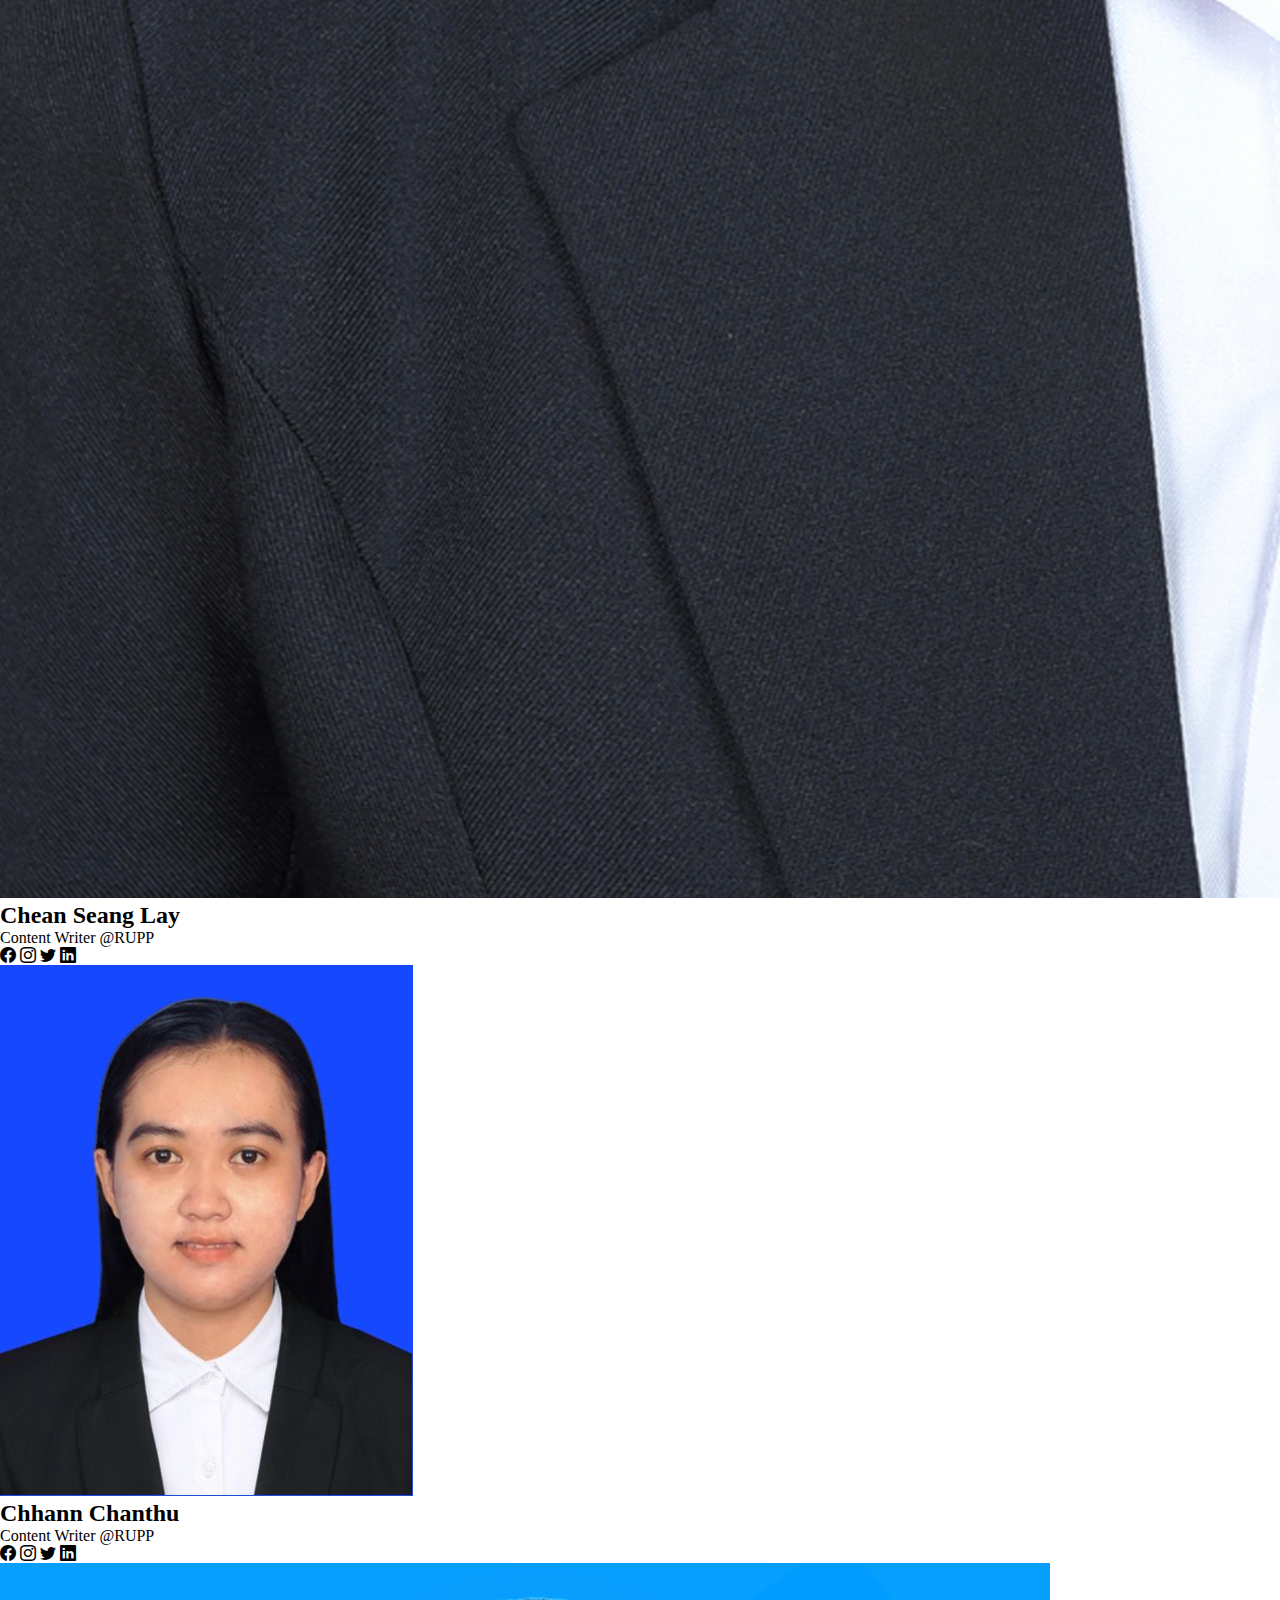
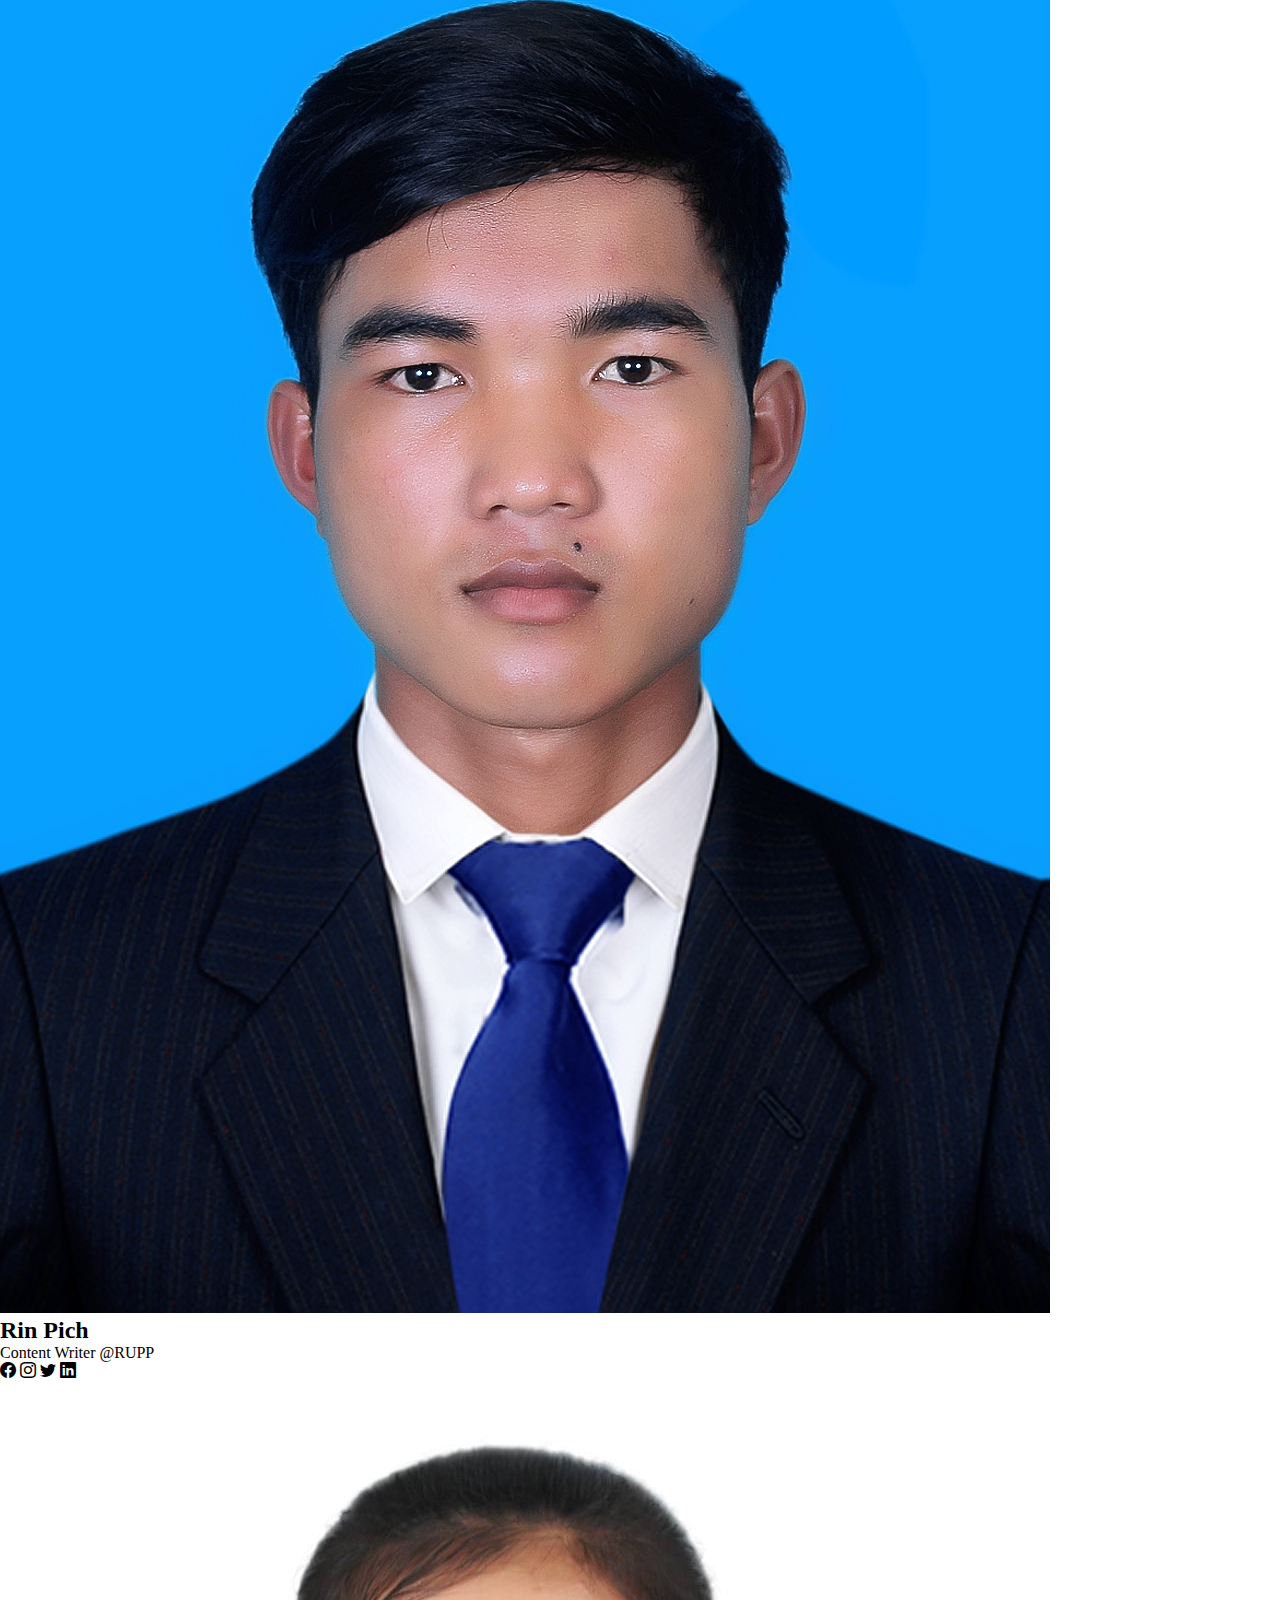
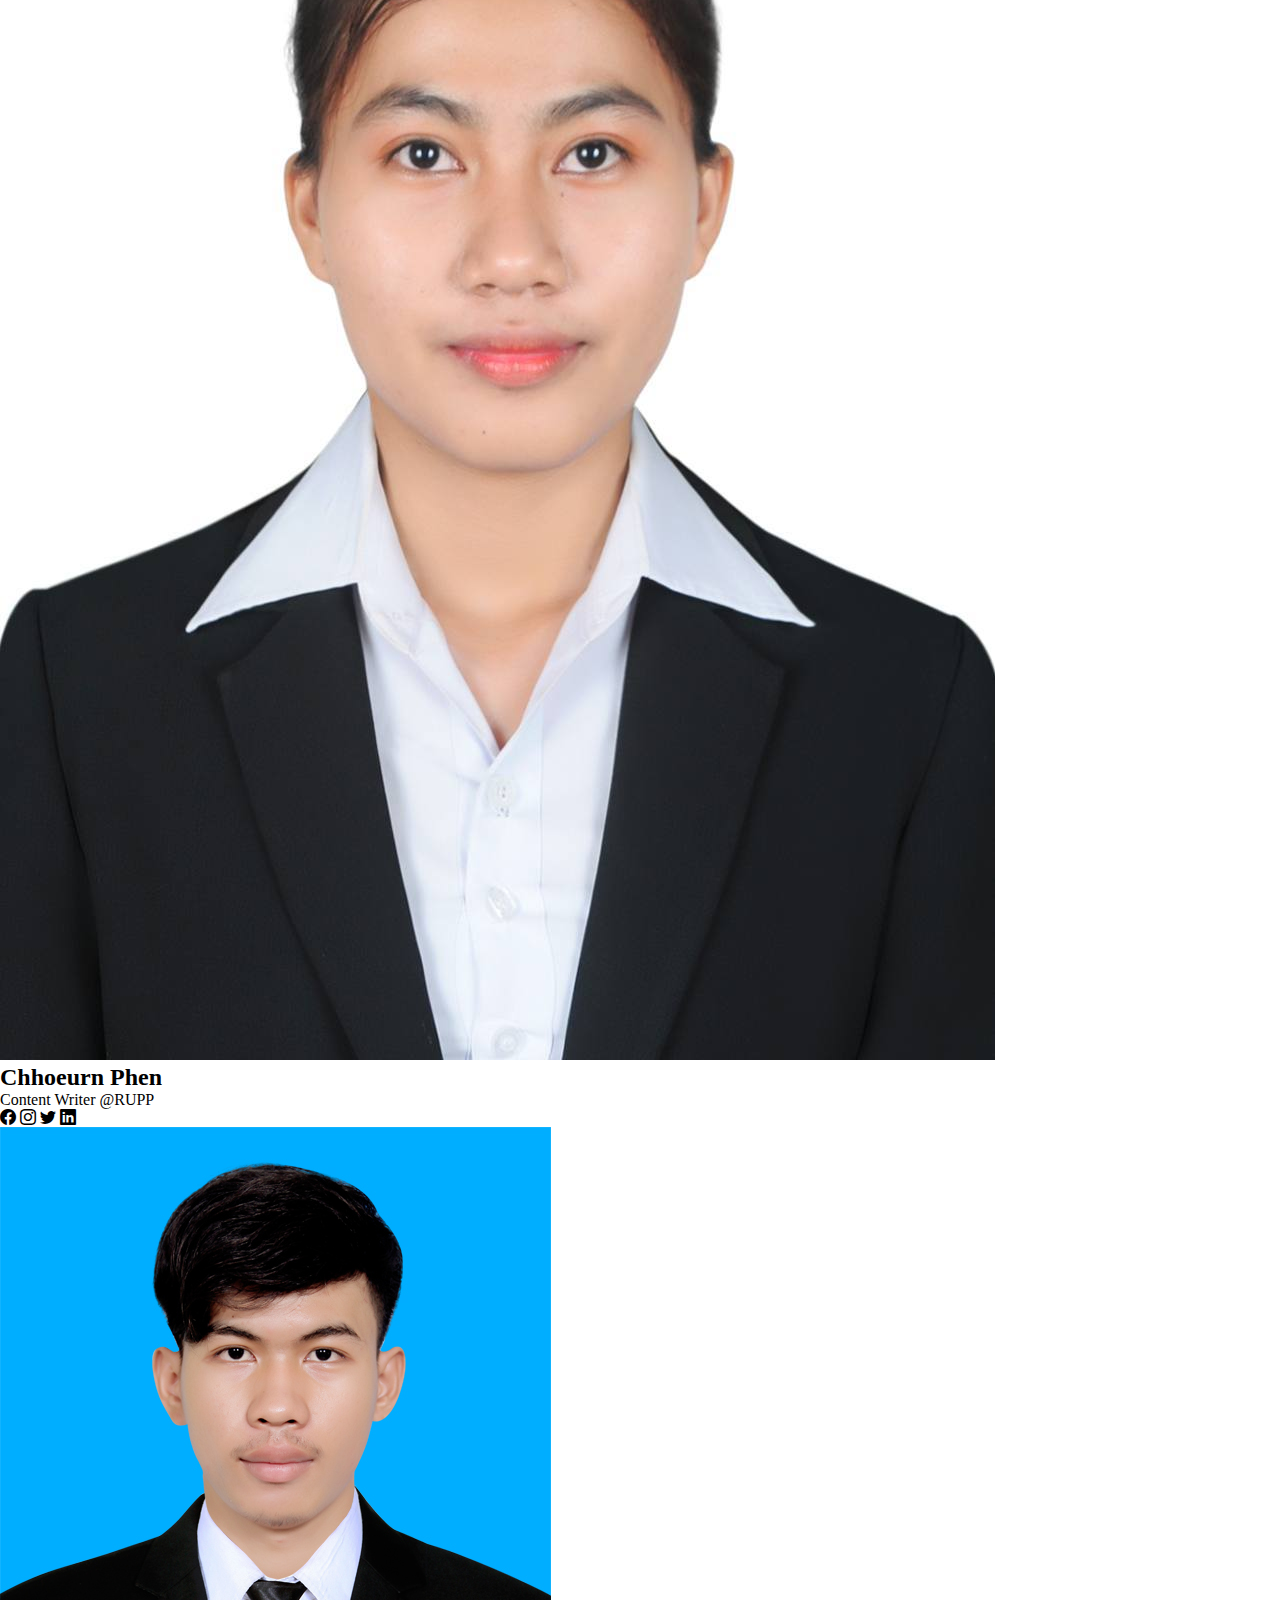
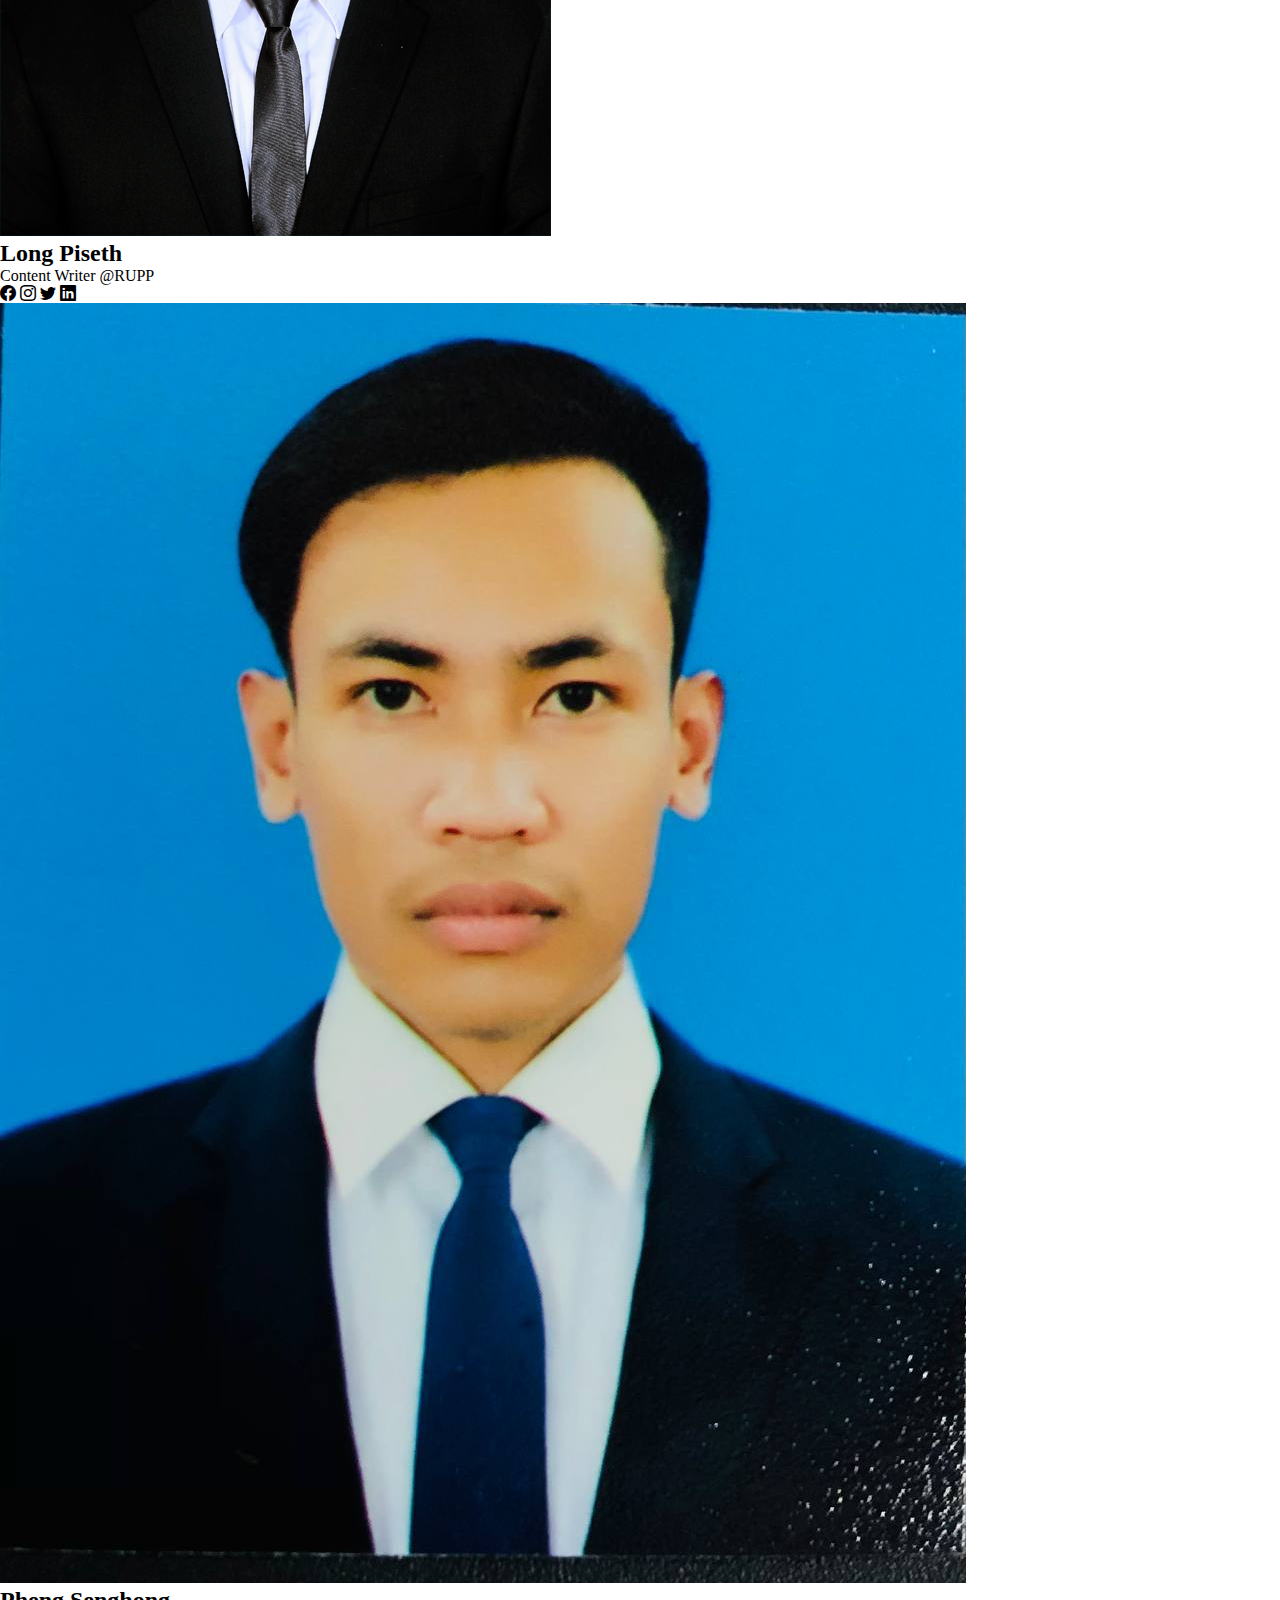
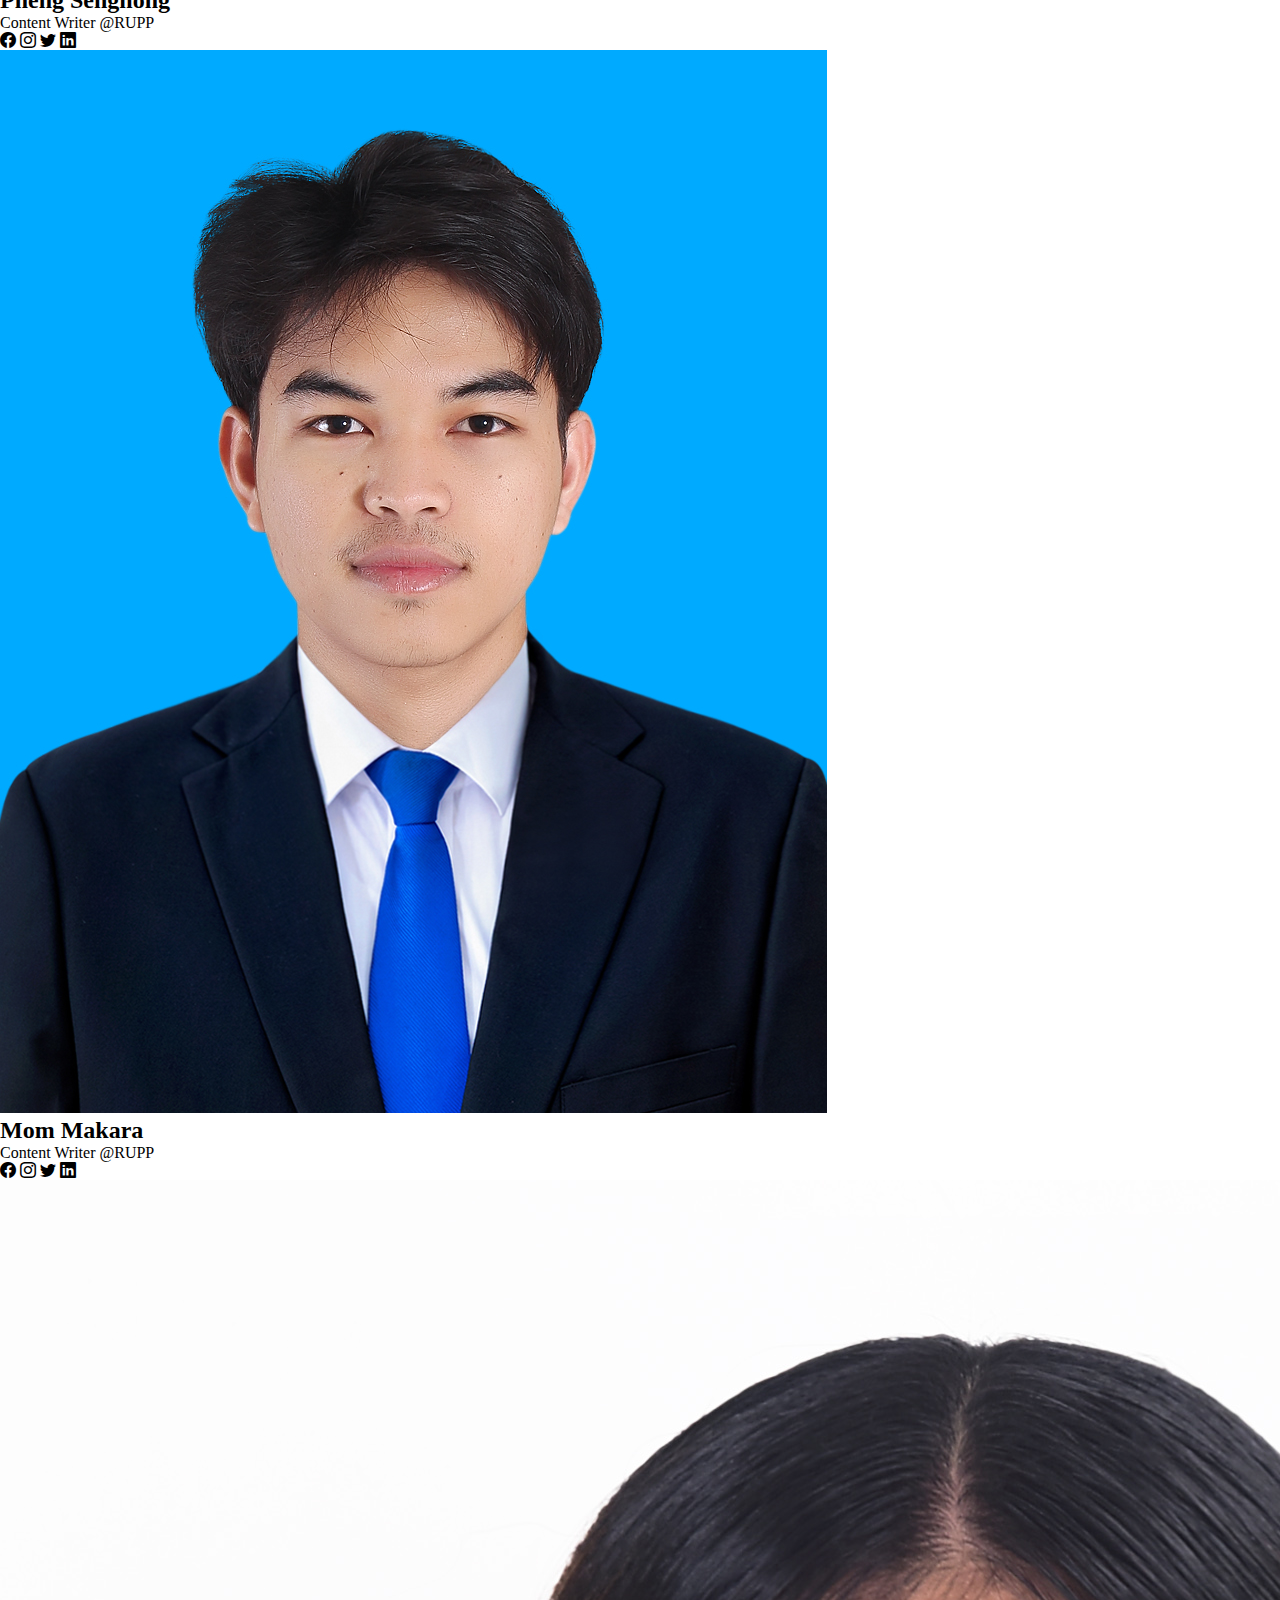
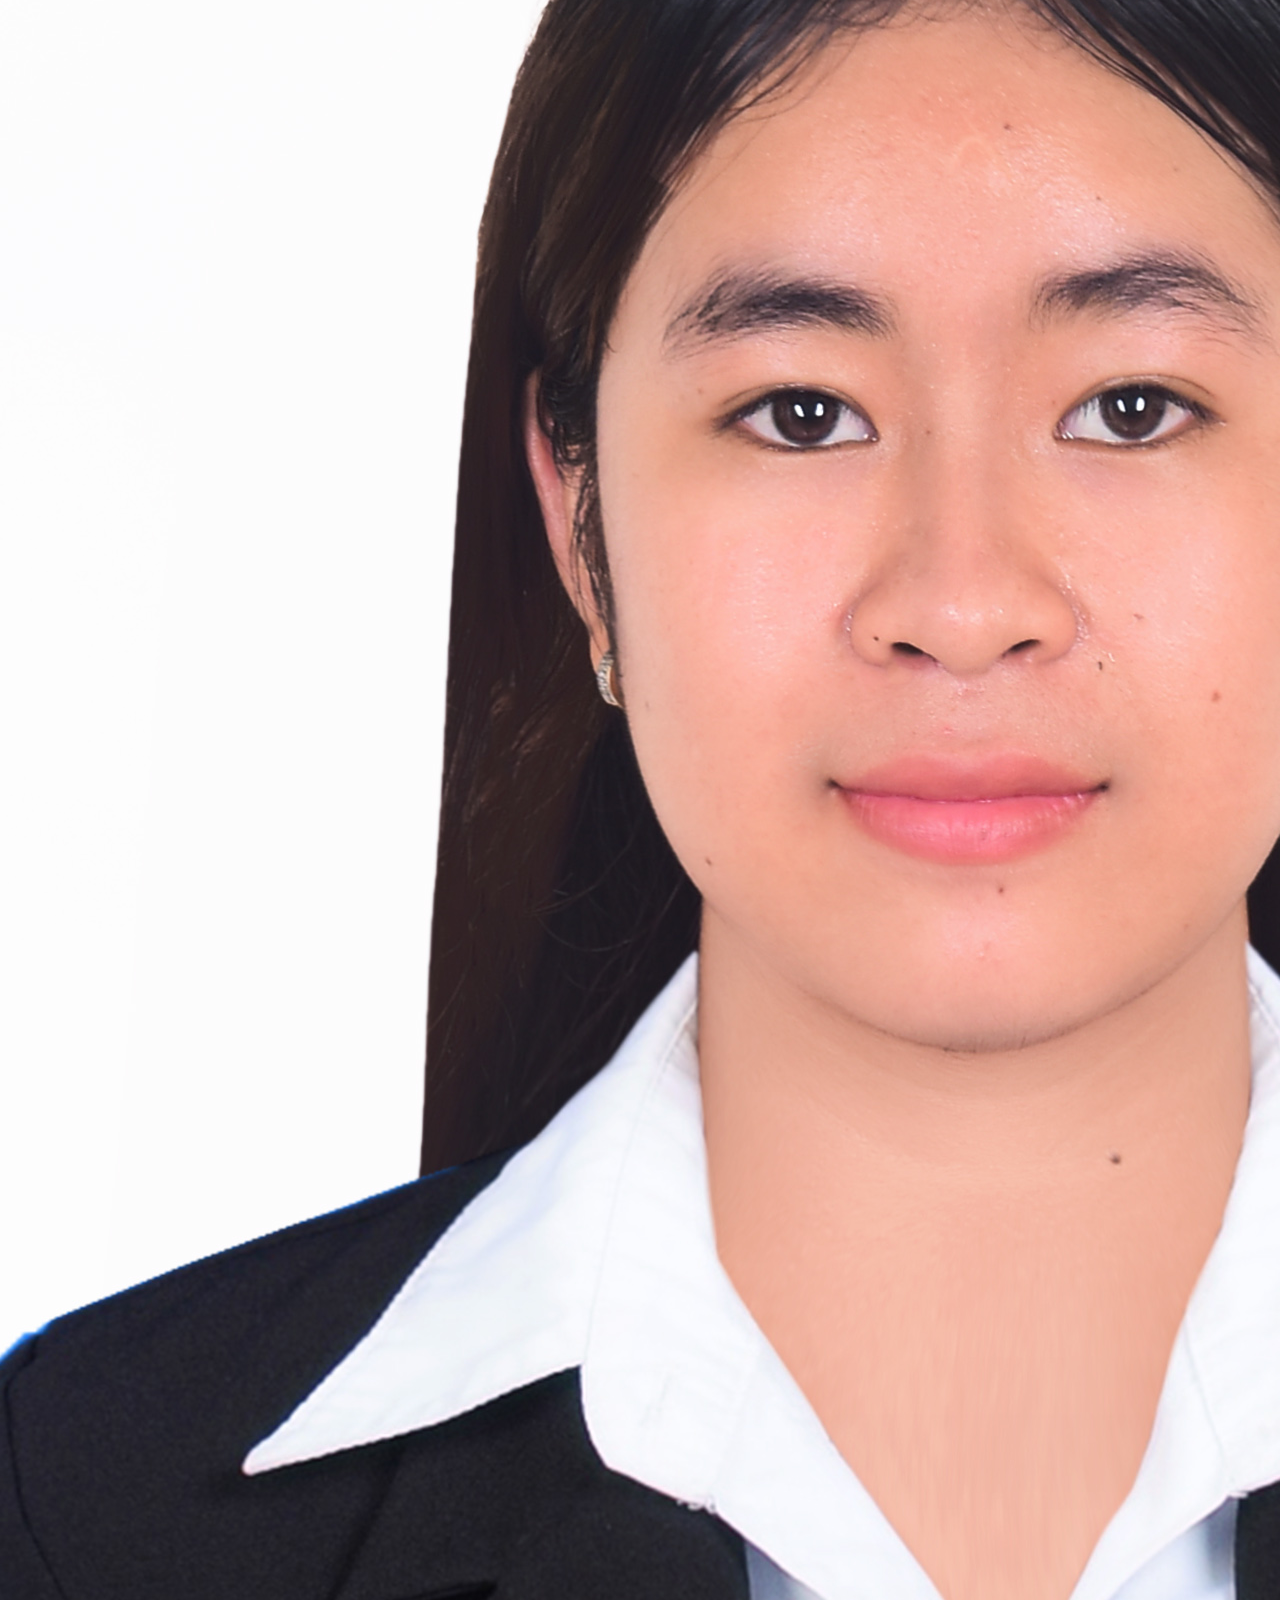
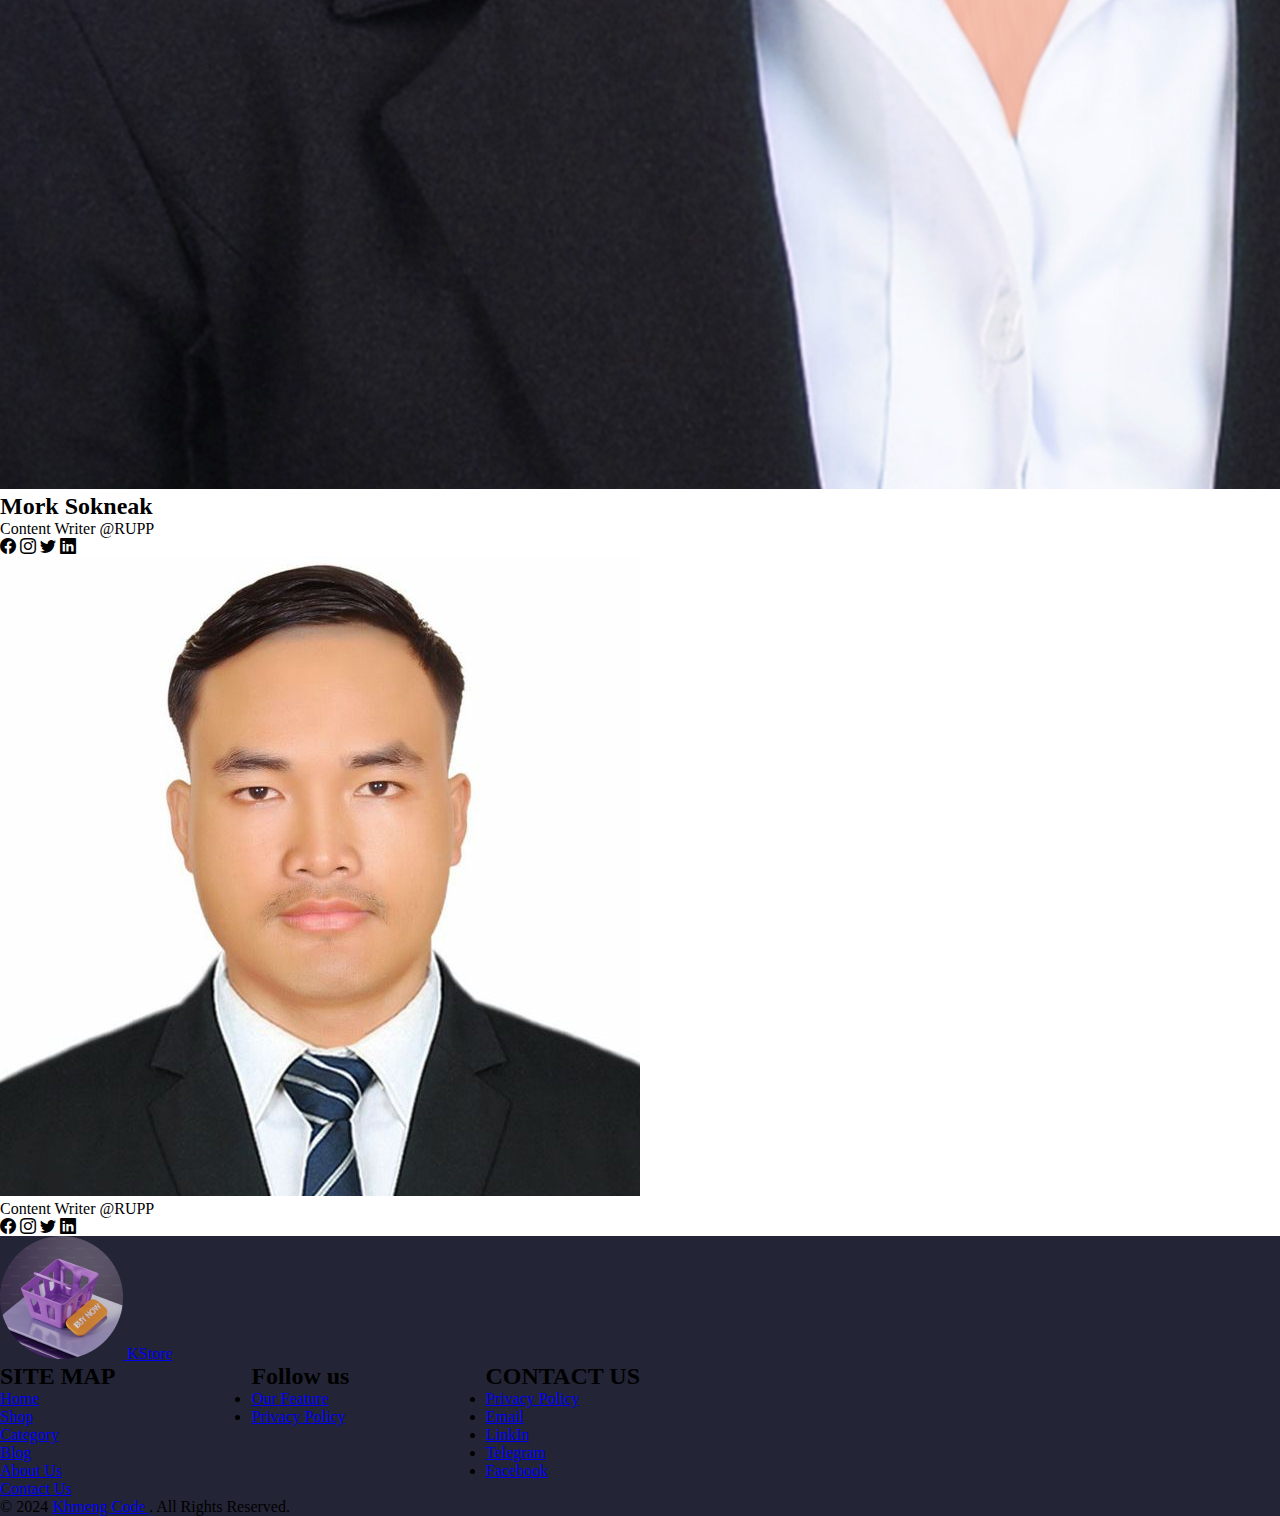
==== commit f728bf9b: "feat 100%" ====
--- a/about-us.html
+++ b/about-us.html
@@ -11,6 +11,8 @@
 		<link rel="stylesheet" href="./css/mian.css" />
 		<!-- Link Tailwind CSS -->
 		<script src="https://cdn.tailwindcss.com"></script>
+		<!-- Jquery -->
+		<script src="https://code.jquery.com/jquery-3.7.1.js" integrity="sha256-eKhayi8LEQwp4NKxN+CfCh+3qOVUtJn3QNZ0TciWLP4=" crossorigin="anonymous"></script>
 	</head>
 	<body>
 		<!-- Navigation Bar -->
@@ -59,9 +61,15 @@
 								</div>
 								<div class="flex justify-between gap-5 mt-5">
 									<button id="view-cart-btn" type="button" class="w-full text-center py-2.5 text-md font-medium text-white bg-gray-800 rounded-md">View Cart</button>
-									<button type="button" class="w-full text-center py-2.5 text-md font-medium text-black bg-gray-200 rounded-md">Checkout</button>
+									<button type="button" class="checkout-btn w-full text-center py-2.5 text-md font-medium text-black bg-gray-200 rounded-md">Checkout</button>
 								</div>
 							</div>
+
+							<div id="alert-message" class="hidden fixed flex justify-center items-center md:inset-10 bg-green-200 rounded-md text-center w-60 h-10" role="alert">
+								<i class="bi bi-check-circle flex-shrink-0 inline w-4 me-3 text-xl text-green-500 font-semibold"></i>
+								<span class="font-medium">Item added to cart!</span>
+							</div>
+
 						</section>
 						<button data-collapse-toggle="navbar-cta" type="button" class="inline-flex items-center p-2 w-10 h-10 justify-center text-sm md:hidden" aria-controls="navbar-cta" aria-expanded="false">
 							<span class="sr-only">Open main menu</span>
@@ -375,6 +383,7 @@
 
 		<!--CDN Javascript Flowbite -->
 		<script src="./js/main.js"></script>
+		<script src="./js/shopping.js"></script>
 		<script src="https://cdn.jsdelivr.net/npm/flowbite@2.5.1/dist/flowbite.min.js"></script>
 	</body>
 </html>
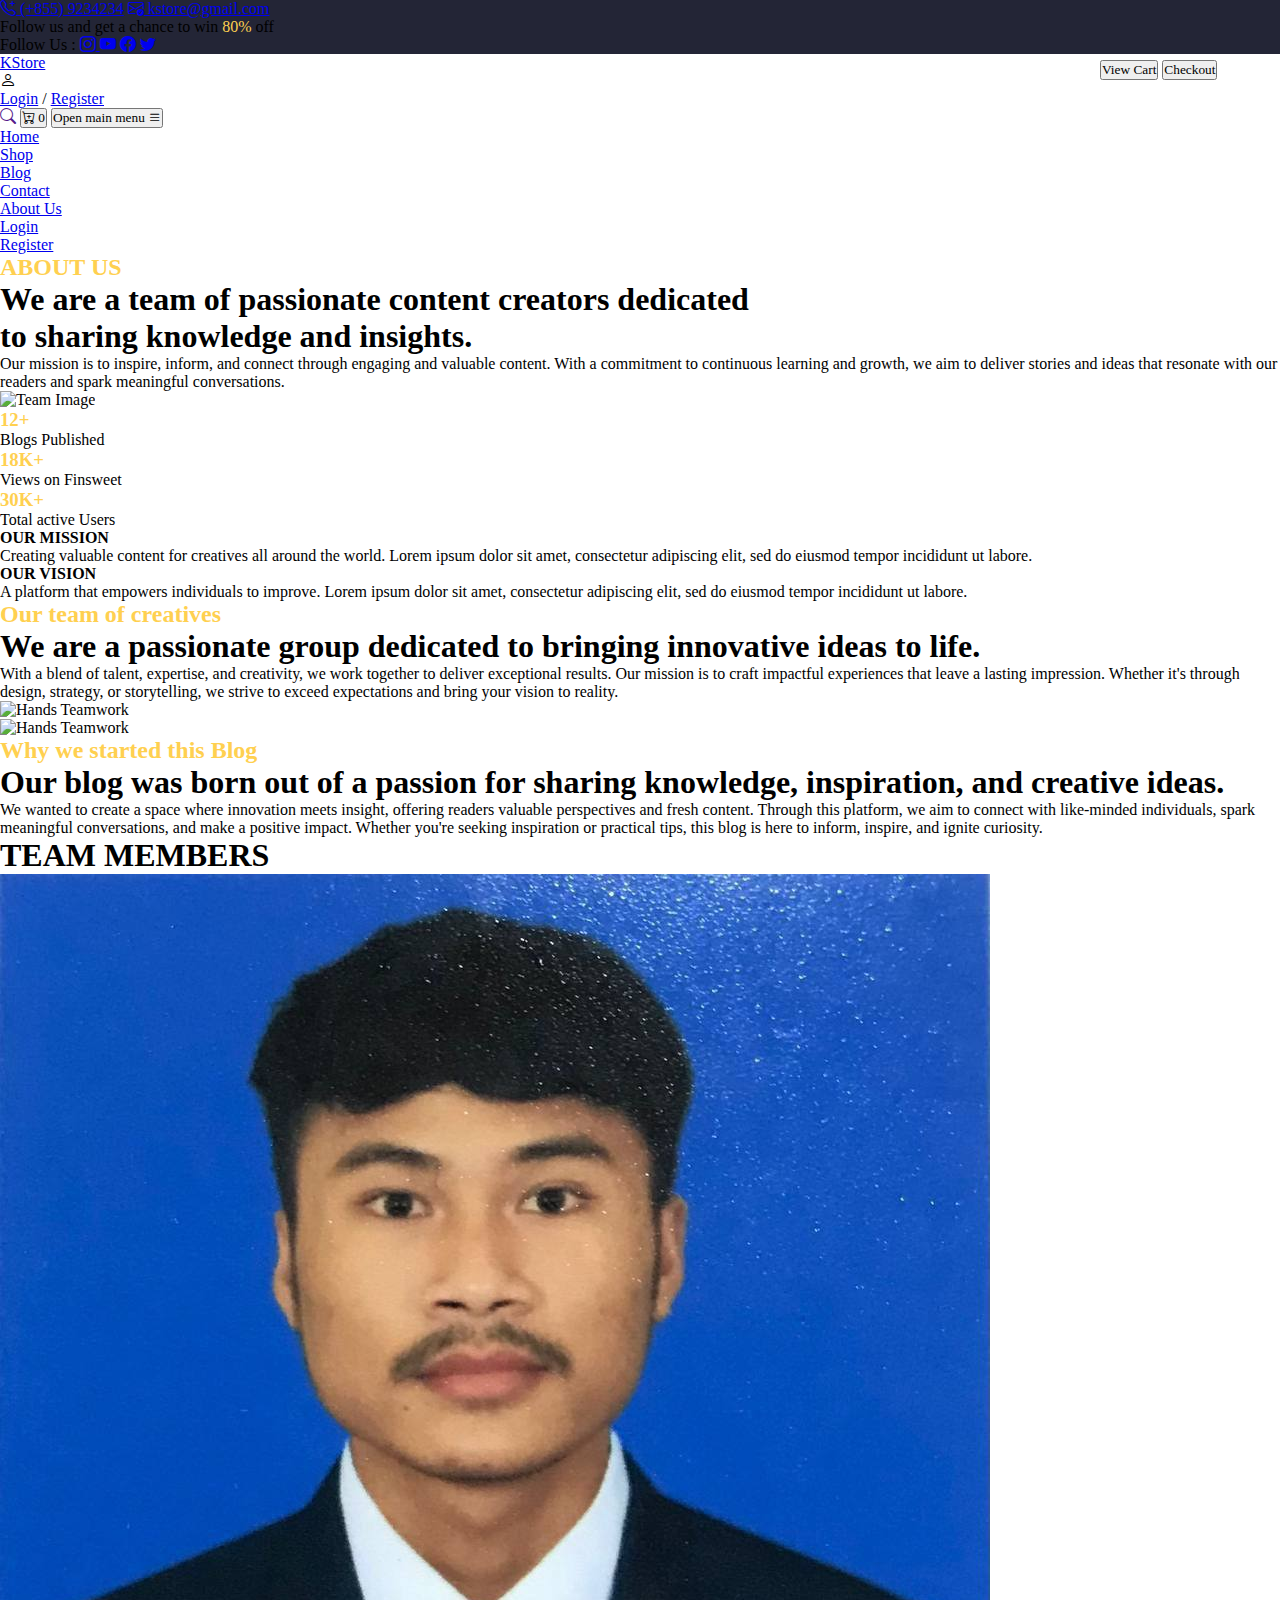
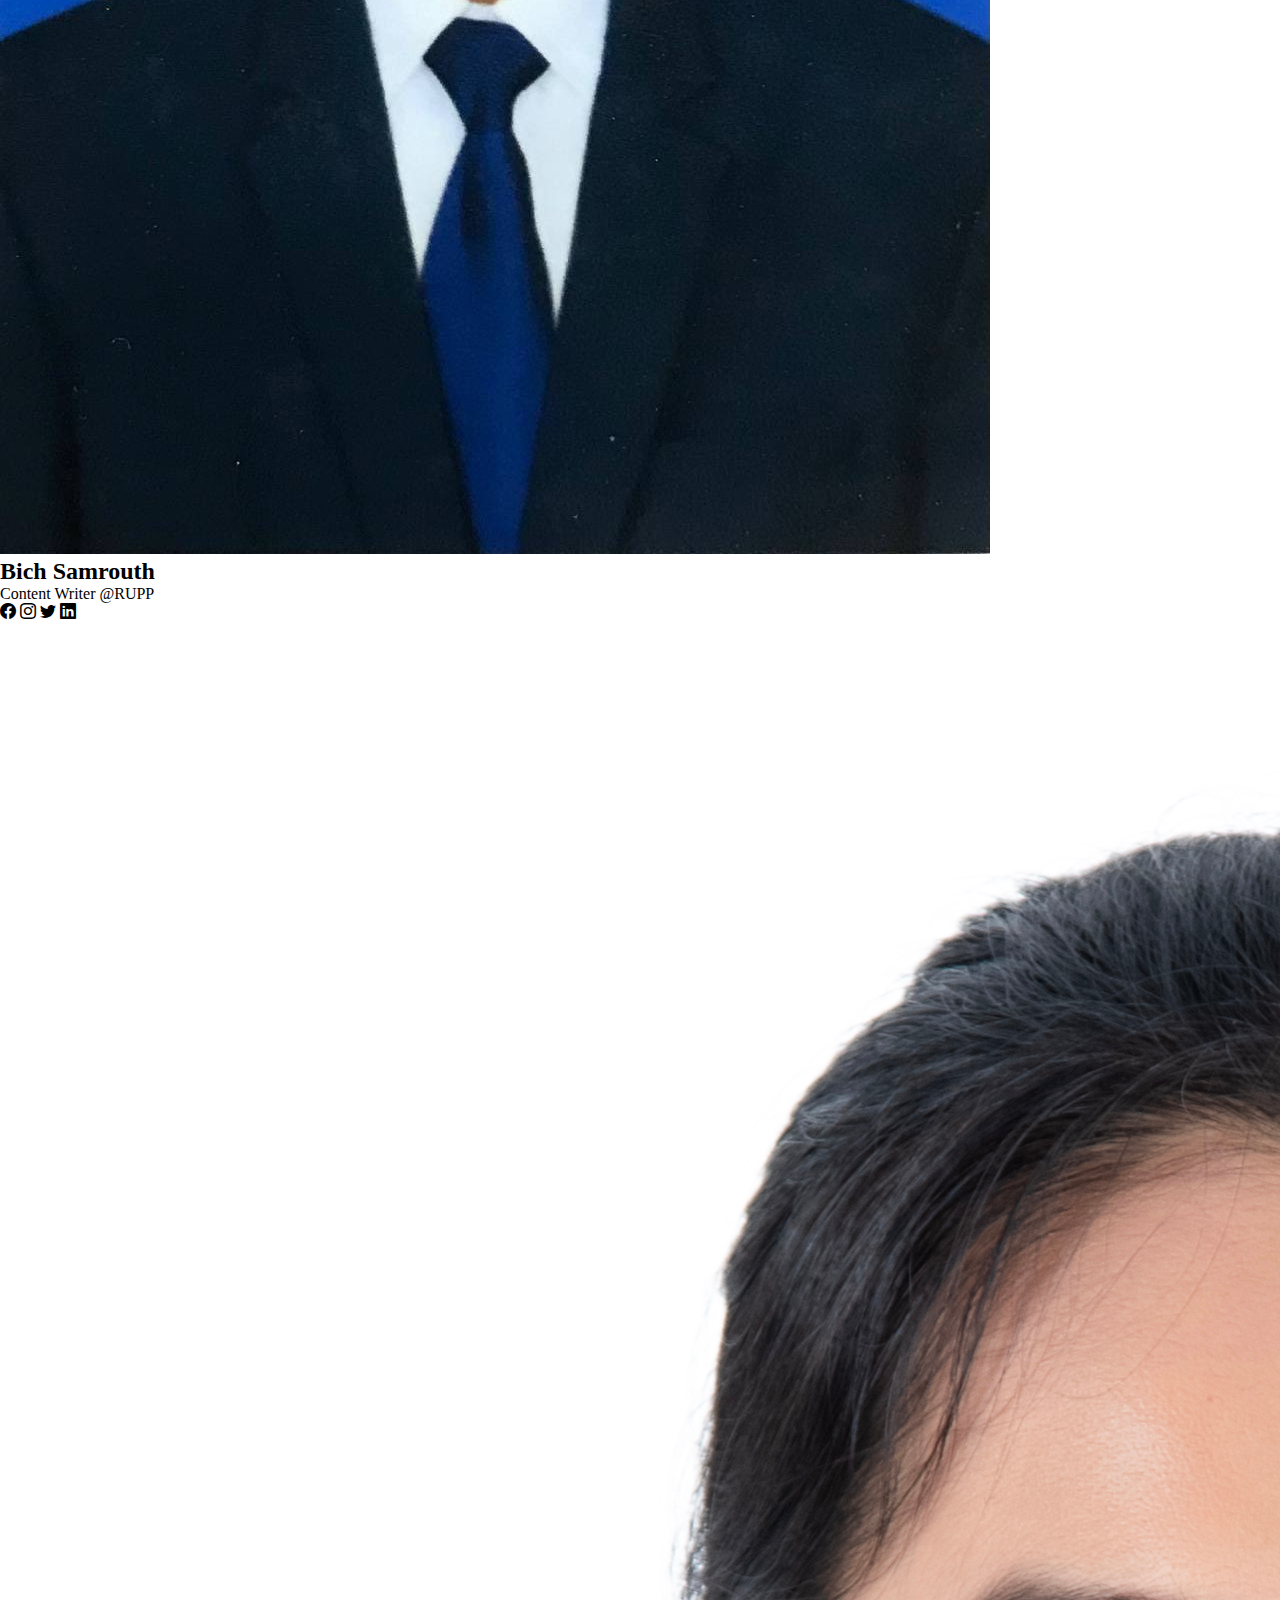
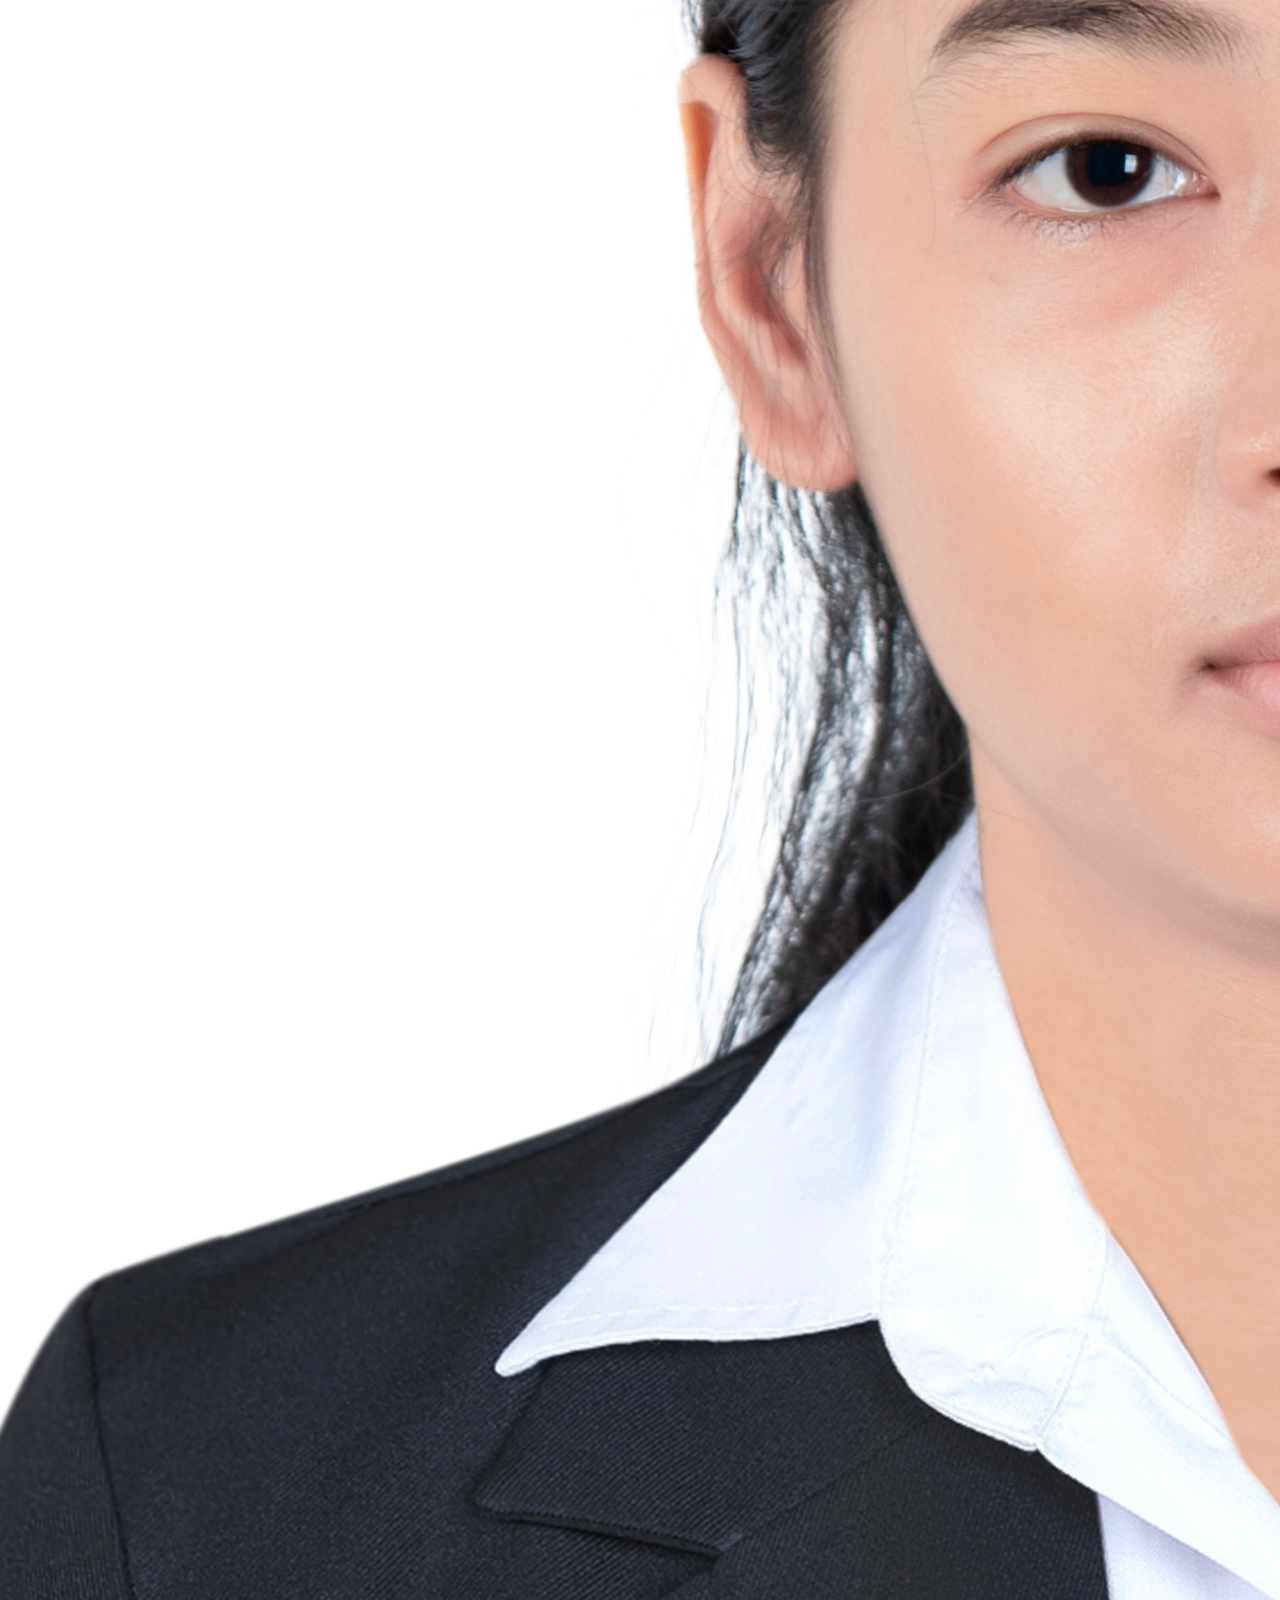
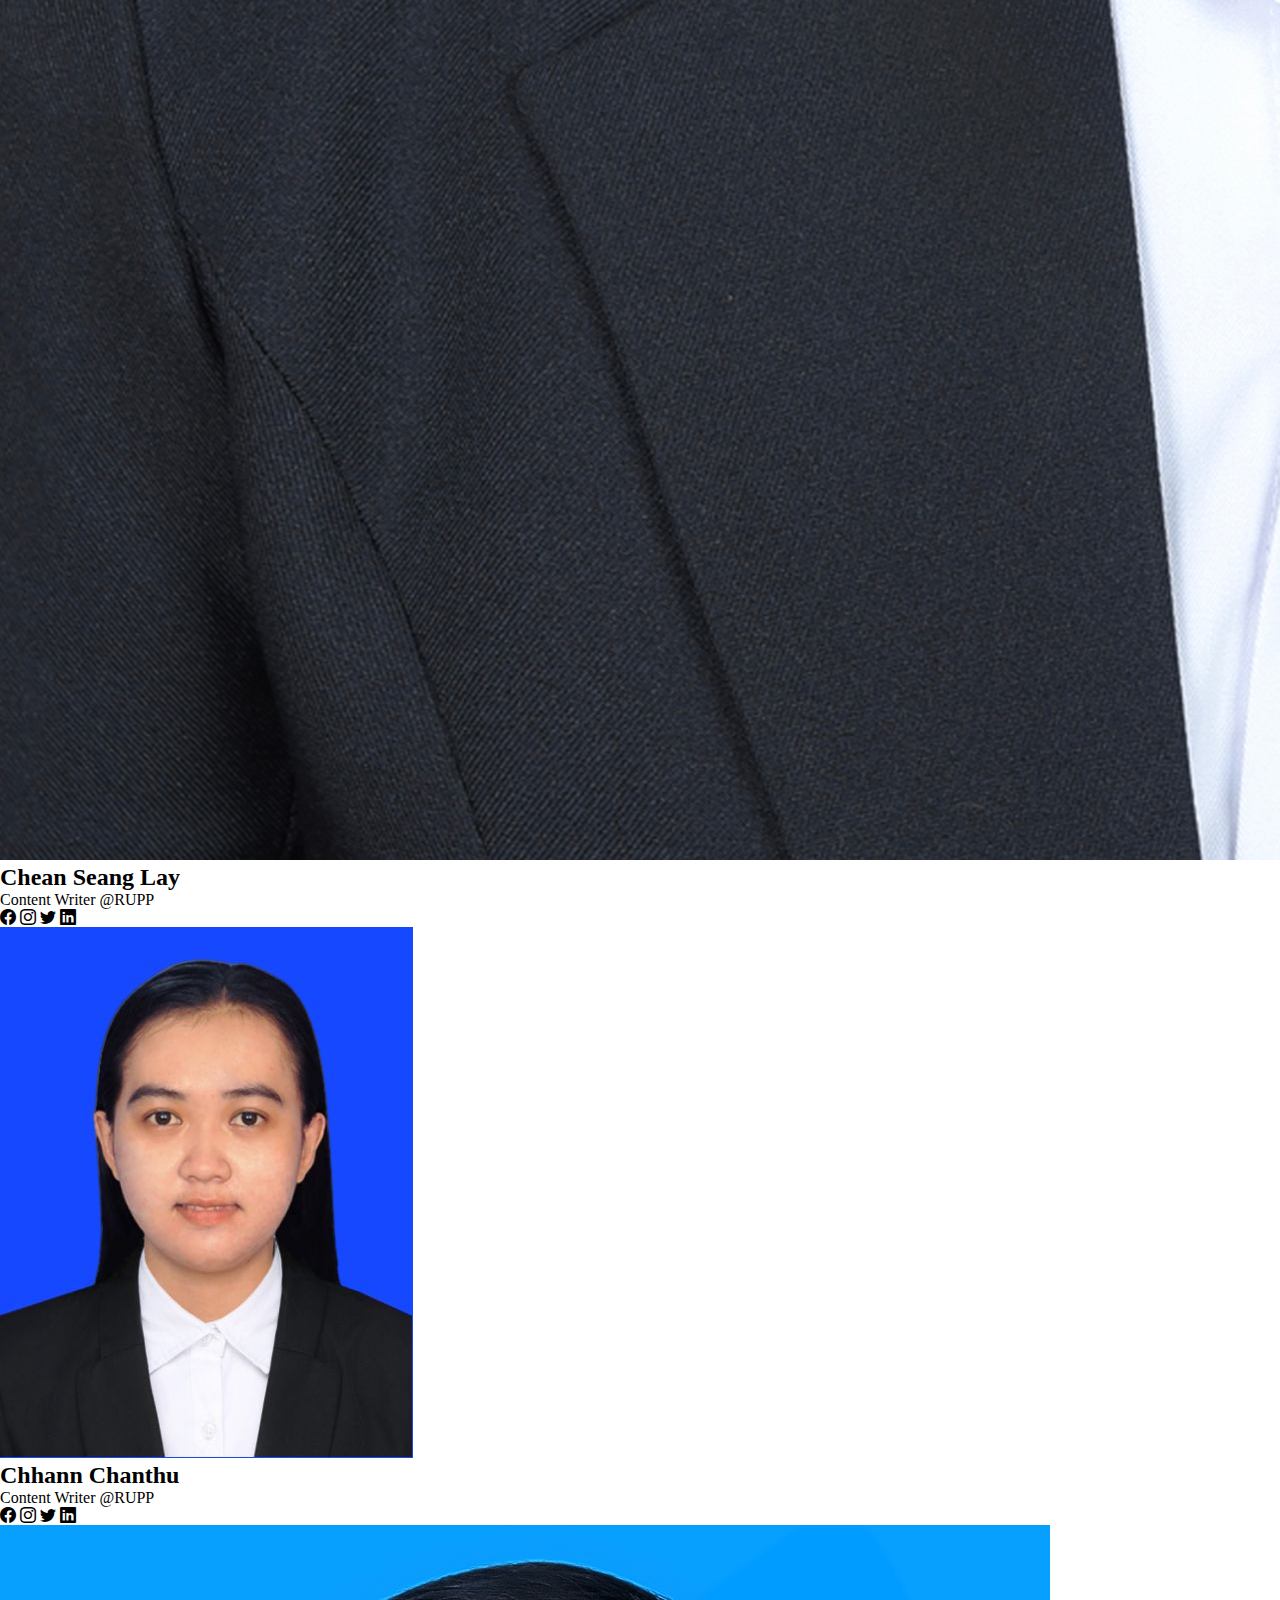
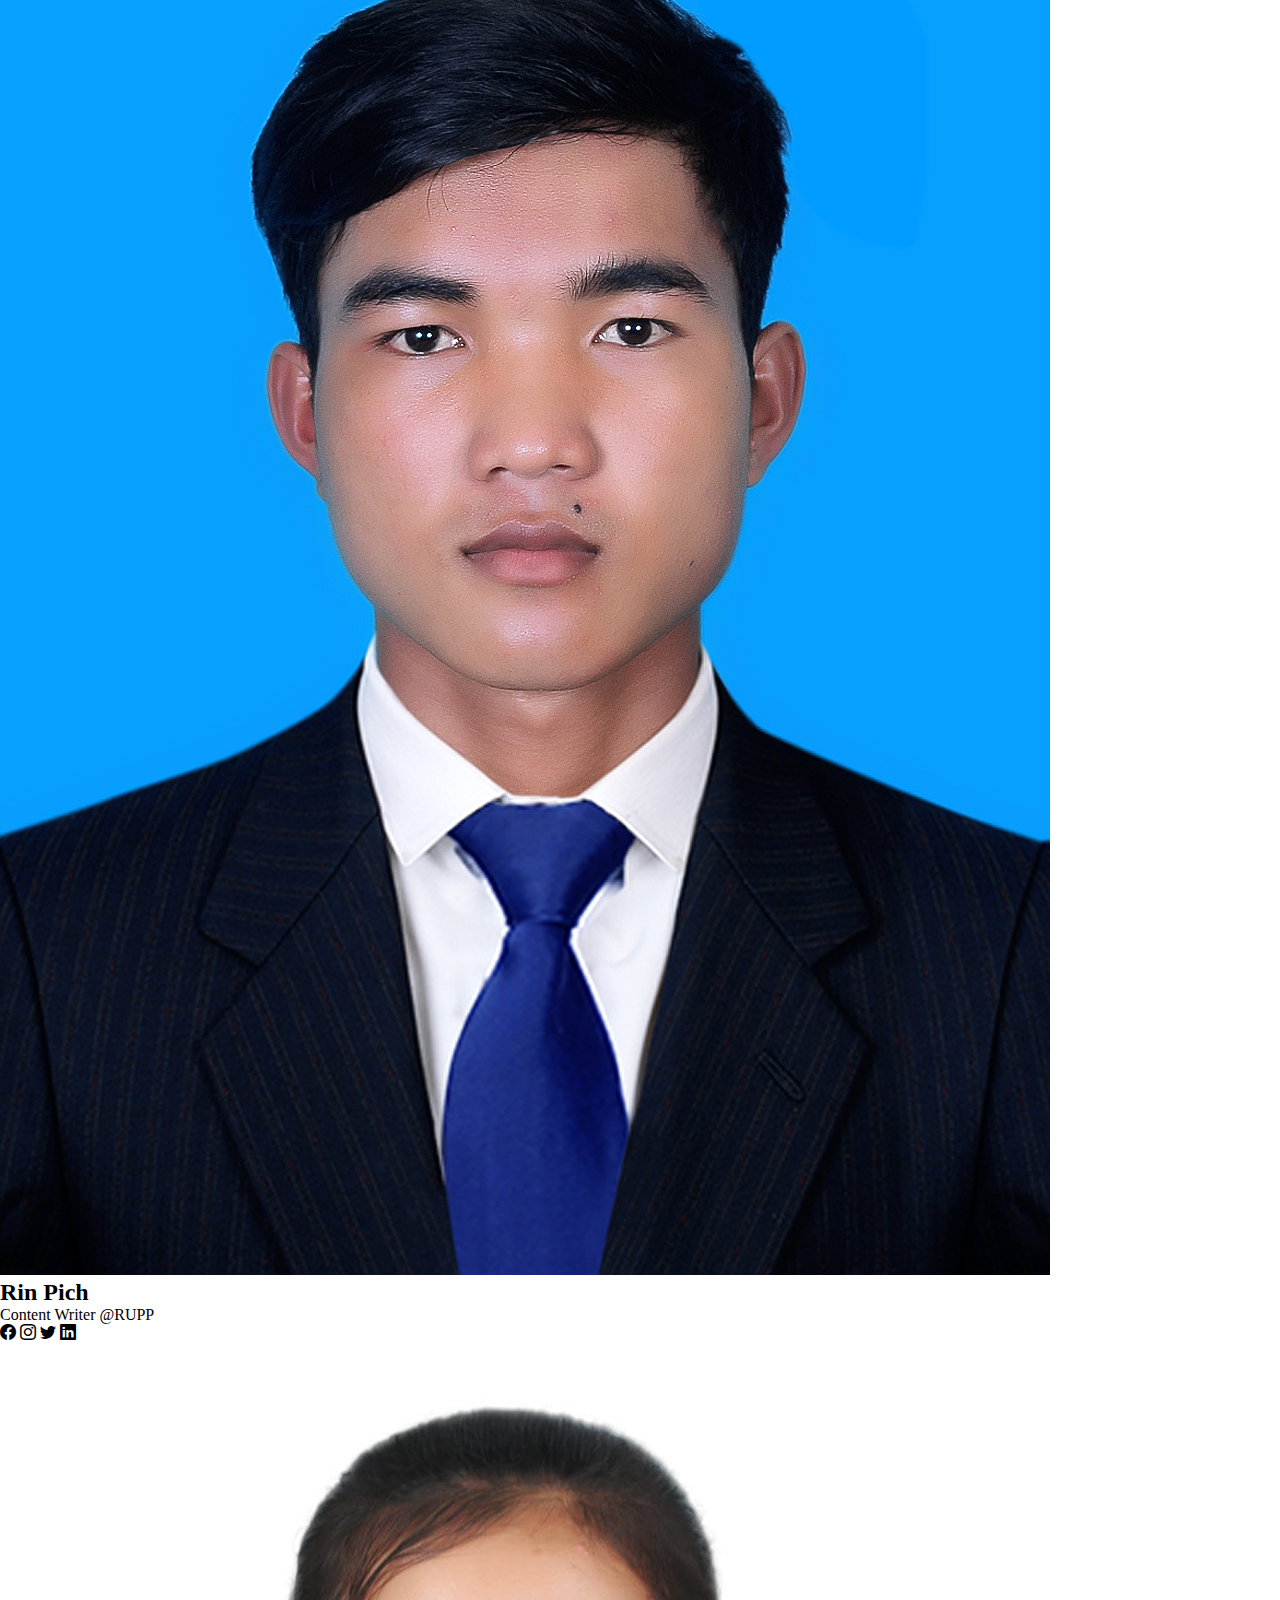
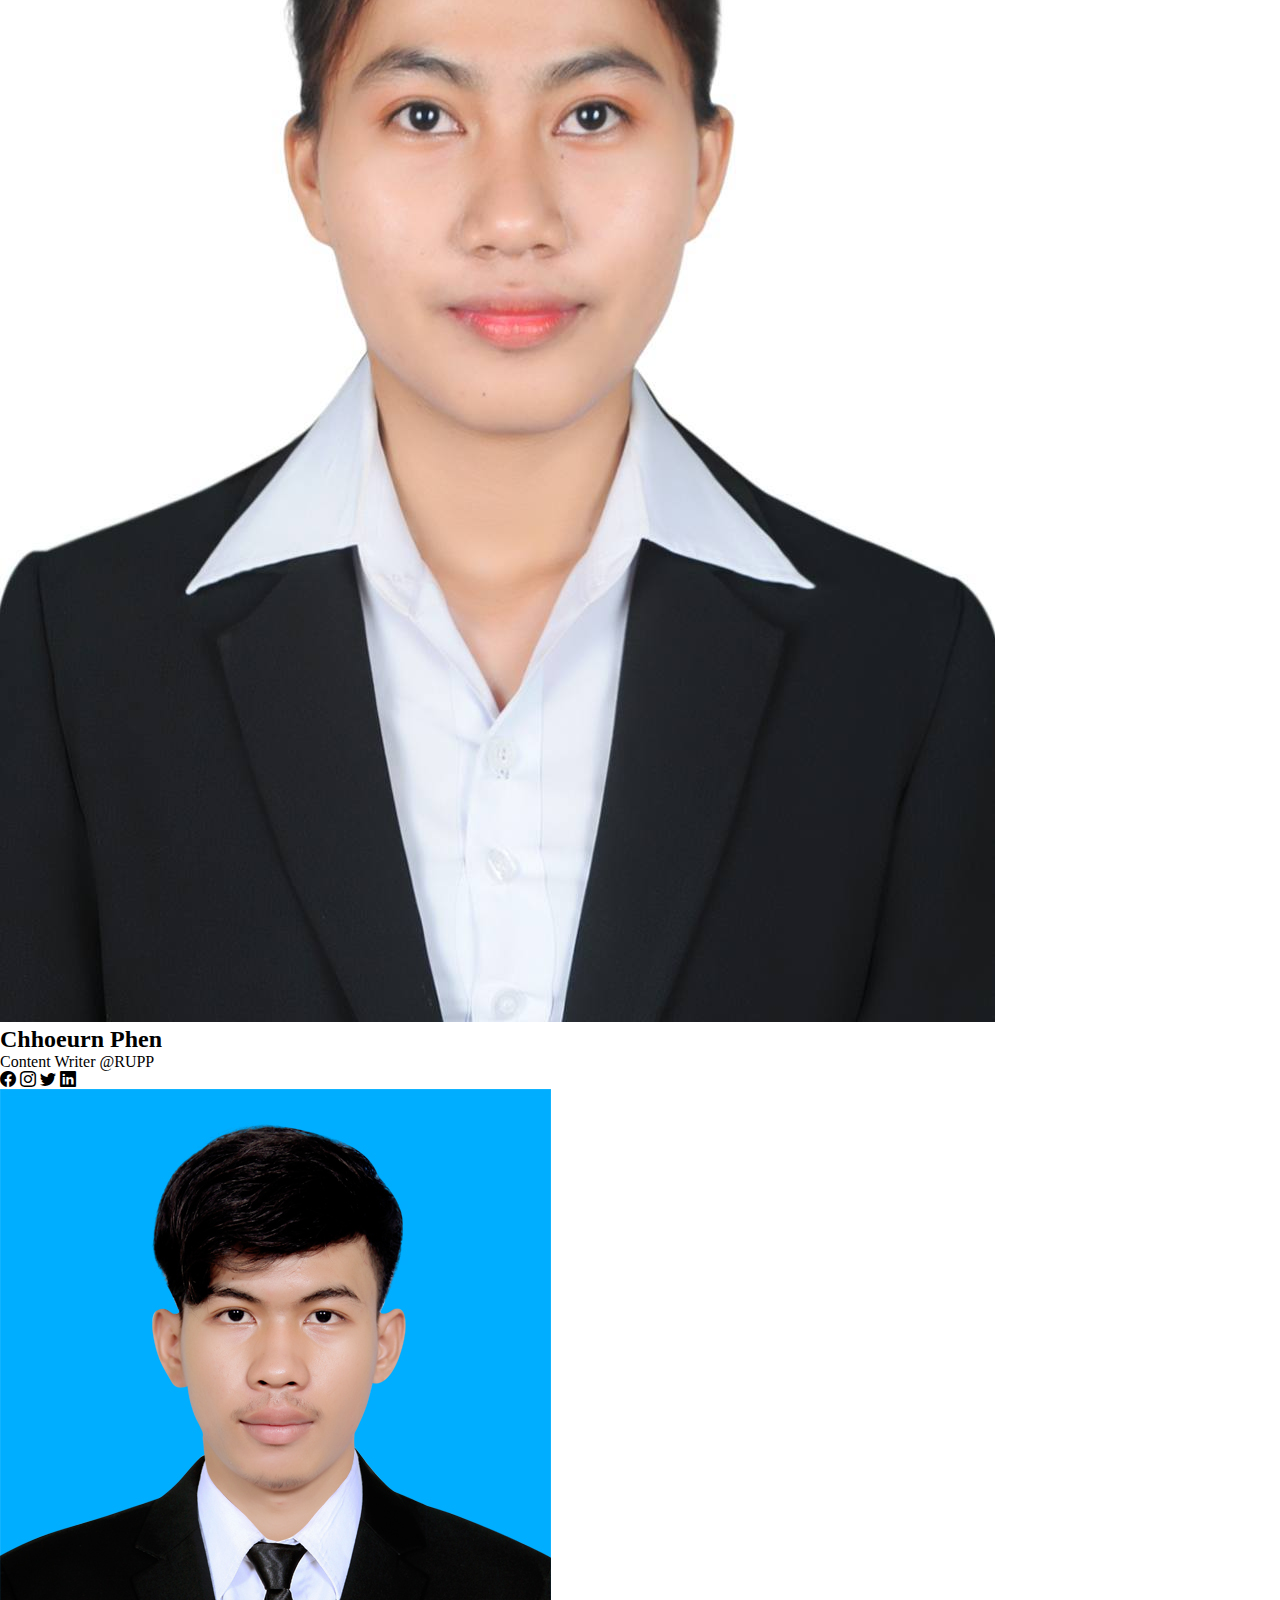
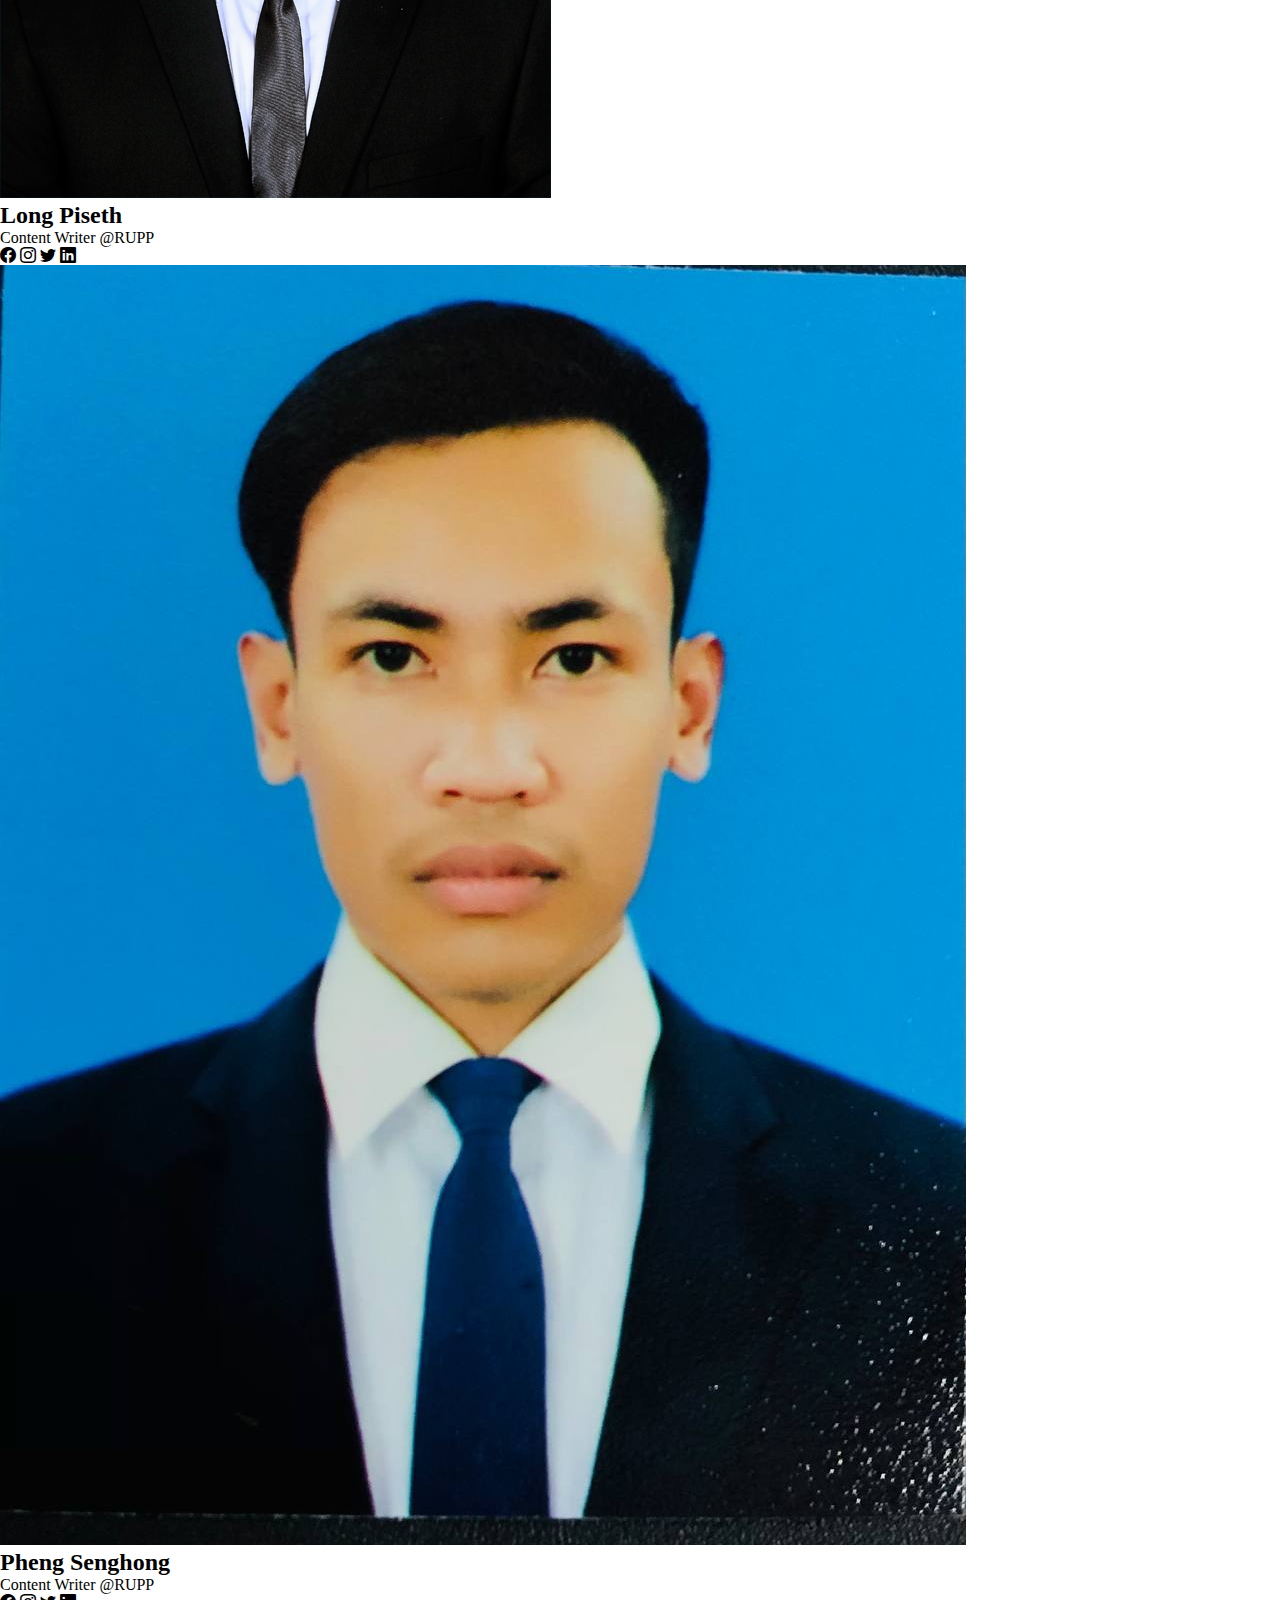
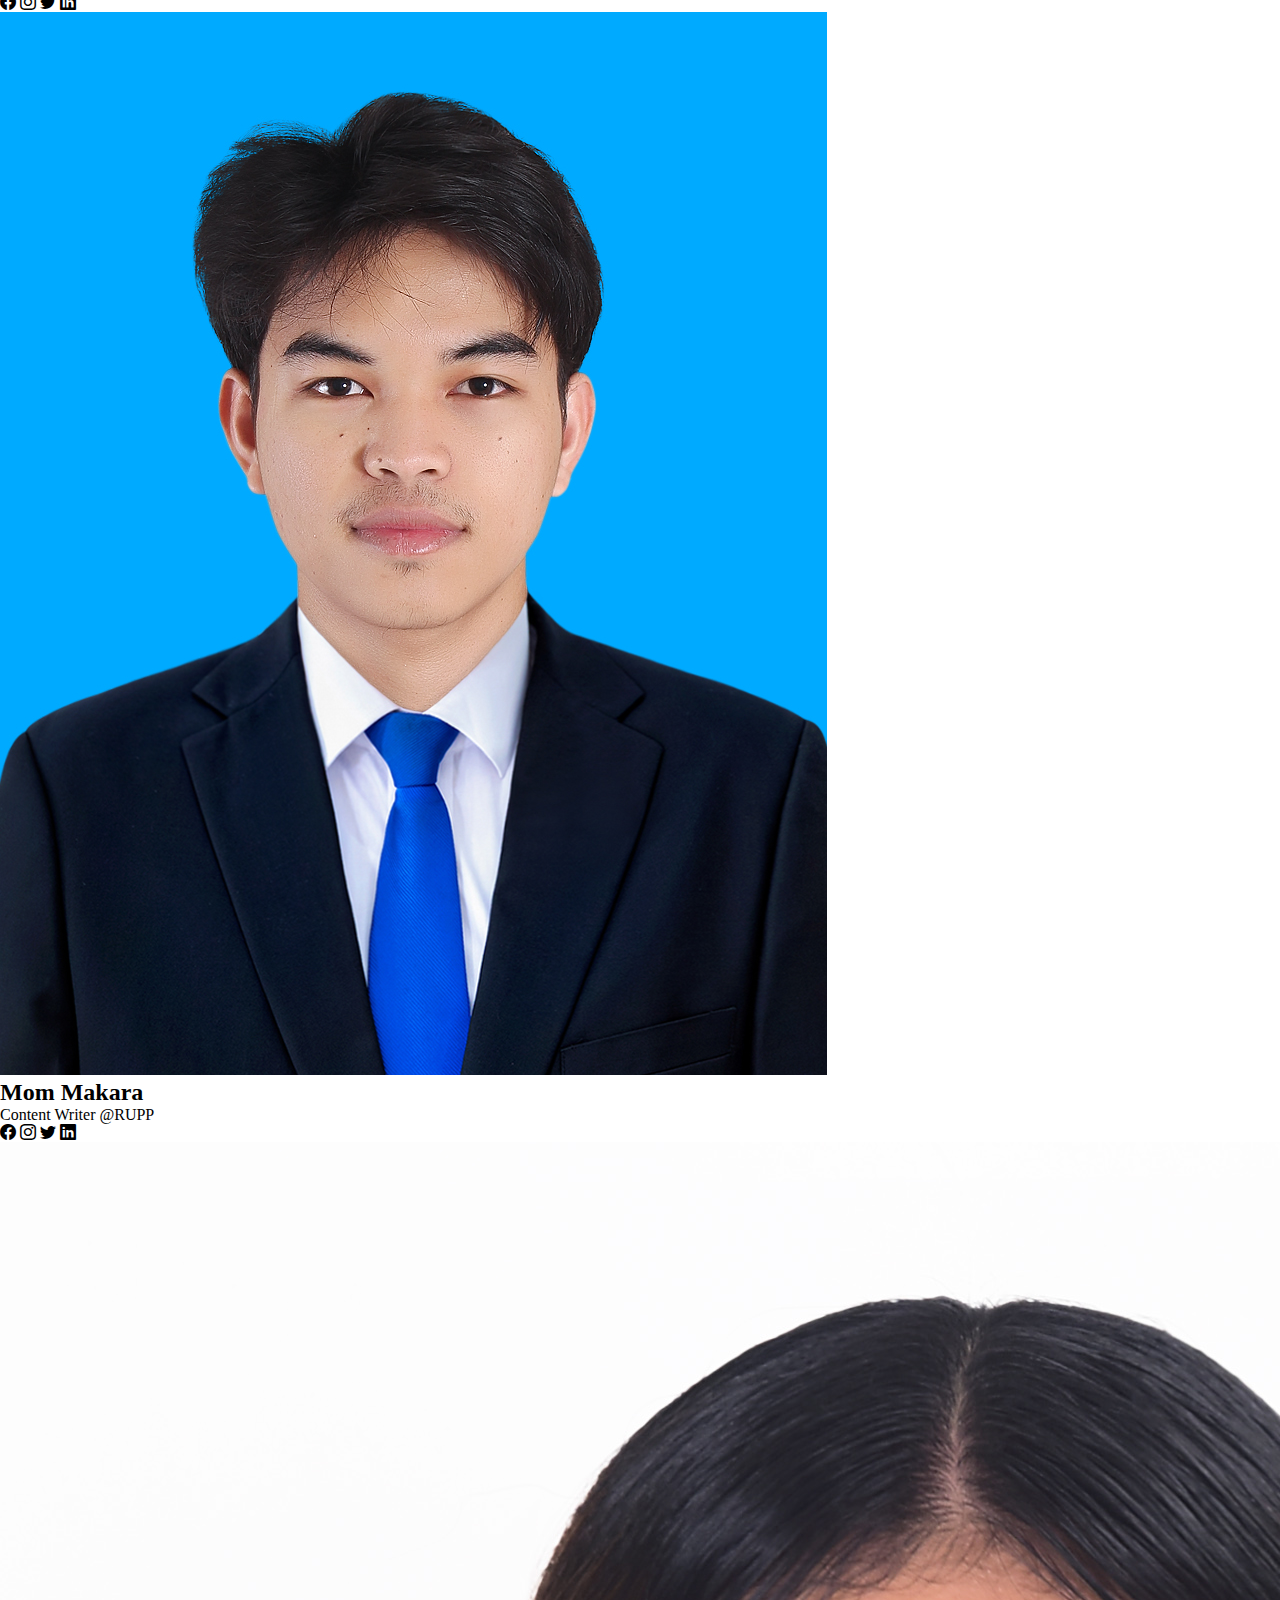
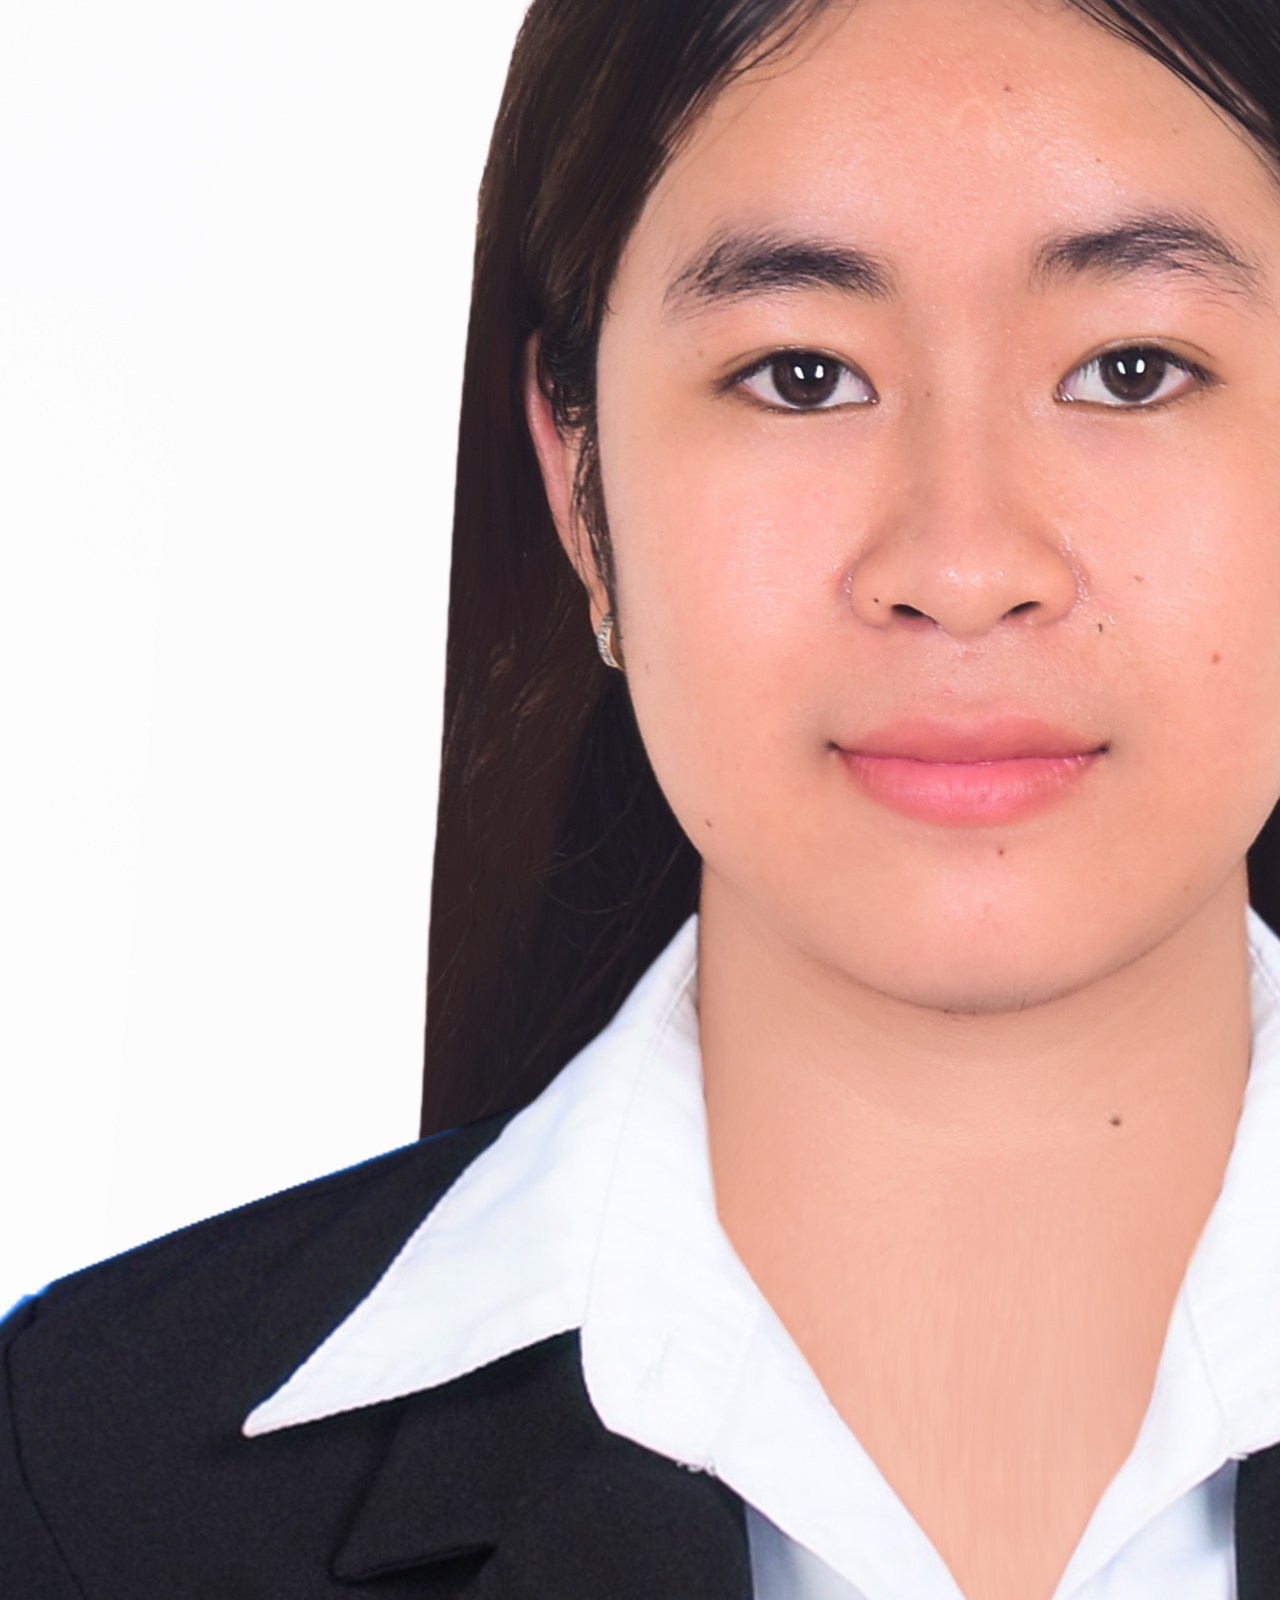
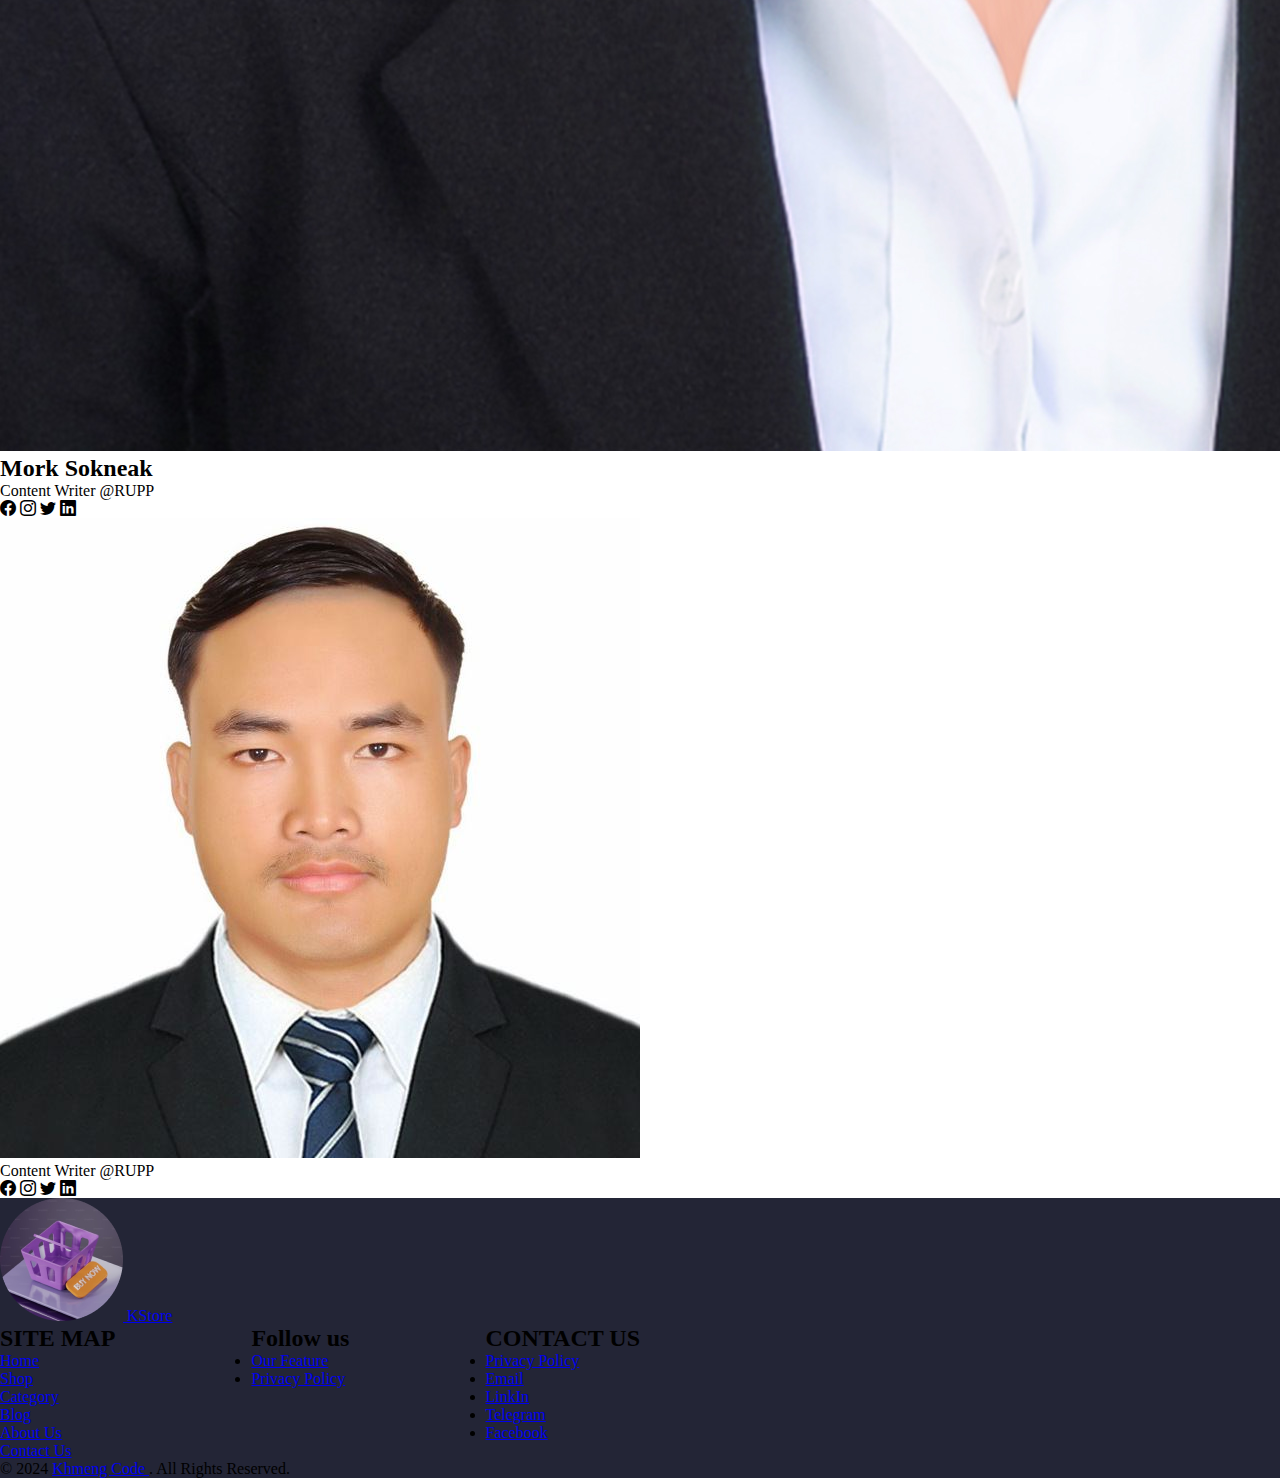
==== commit f1391a3e: "complate" ====
--- a/about-us.html
+++ b/about-us.html
@@ -24,7 +24,7 @@
 						<a href="#"><i class="bi bi-envelope-check pe-2"></i> kstore@gmail.com</a>
 					</div>
 					<div>
-						<p class="hidden md:block">Follow us and get a chance to win 80% off</p>
+						<p class="hidden md:block">Follow us and get a chance to win <span class="text-secondary-color">80%</span> off</p>
 					</div>
 					<div>
 						<span class="flex items-center gap-4">
@@ -65,16 +65,11 @@
 								</div>
 							</div>
 
-							<div id="alert-message" class="hidden fixed flex justify-center items-center md:inset-10 bg-green-200 rounded-md text-center w-60 h-10" role="alert">
-								<i class="bi bi-check-circle flex-shrink-0 inline w-4 me-3 text-xl text-green-500 font-semibold"></i>
-								<span class="font-medium">Item added to cart!</span>
-							</div>
-
+							<button data-collapse-toggle="navbar-cta" type="button" class="inline-flex items-center p-2 w-10 h-10 justify-center text-sm md:hidden" aria-controls="navbar-cta" aria-expanded="false">
+								<span class="sr-only">Open main menu</span>
+								<i class="bi bi-list text-3xl"></i>
+							</button>
 						</section>
-						<button data-collapse-toggle="navbar-cta" type="button" class="inline-flex items-center p-2 w-10 h-10 justify-center text-sm md:hidden" aria-controls="navbar-cta" aria-expanded="false">
-							<span class="sr-only">Open main menu</span>
-							<i class="bi bi-list text-3xl"></i>
-						</button>
 					</div>
 					<div class="items-center justify-between hidden w-full md:flex md:w-auto md:order-1" id="navbar-cta">
 						<ul class="flex flex-col font-medium md:p-0 mt-4 md:space-x-8 rtl:space-x-reverse md:flex-row md:mt-0 md:border-0 md:bg-white">
@@ -88,7 +83,7 @@
 								<a href="./blog.html" class="block py-2 px-3 md:p-0 text-gray-900 rounded style-navbar">Blog</a>
 							</li>
 							<li>
-								<a href="./cantact.html" class="block px-3 md:p-0 text-gray-900 rounded style-navbar">Contact</a>
+								<a href="./cantact.html" class="block py-2 px-3 md:p-0 text-gray-900 rounded style-navbar">Contact</a>
 							</li>
 							<li>
 								<a href="./about-us.html" class="block py-2 px-3 md:p-0 text-gray-900 rounded style-navbar">About Us</a>
@@ -324,22 +319,22 @@
 							<h2 class="mb-5 text-xl font-medium text-white uppercase">SITE MAP</h2>
 							<ul class="text-white">
 								<li class="mb-3">
-									<a href="https://flowbite.com/" class="hover:underline">Home</a>
-								</li>
-								<li class="mb-3">
-									<a href="https://tailwindcss.com/" class="hover:underline">Shop</a>
-								</li>
-								<li class="mb-3">
-									<a href="https://flowbite.com/" class="hover:underline">Category</a>
-								</li>
-								<li class="mb-3">
-									<a href="https://flowbite.com/" class="hover:underline">Blog</a>
-								</li>
-								<li class="mb-3">
-									<a href="https://flowbite.com/" class="hover:underline">About Us</a>
+									<a href="./index.html" class="hover:underline">Home</a>
+								</li>
+								<li class="mb-3">
+									<a href="./shop.html" class="hover:underline">Shop</a>
+								</li>
+								<li class="mb-3">
+									<a href="./shopping-cart.html" class="hover:underline">Category</a>
+								</li>
+								<li class="mb-3">
+									<a href="./blog.html" class="hover:underline">Blog</a>
+								</li>
+								<li class="mb-3">
+									<a href="./about-us.html" class="hover:underline">About Us</a>
 								</li>
 								<li>
-									<a href="https://flowbite.com/" class="hover:underline">Contact Us</a>
+									<a href="./cantact.html" class="hover:underline">Contact Us</a>
 								</li>
 							</ul>
 						</div>
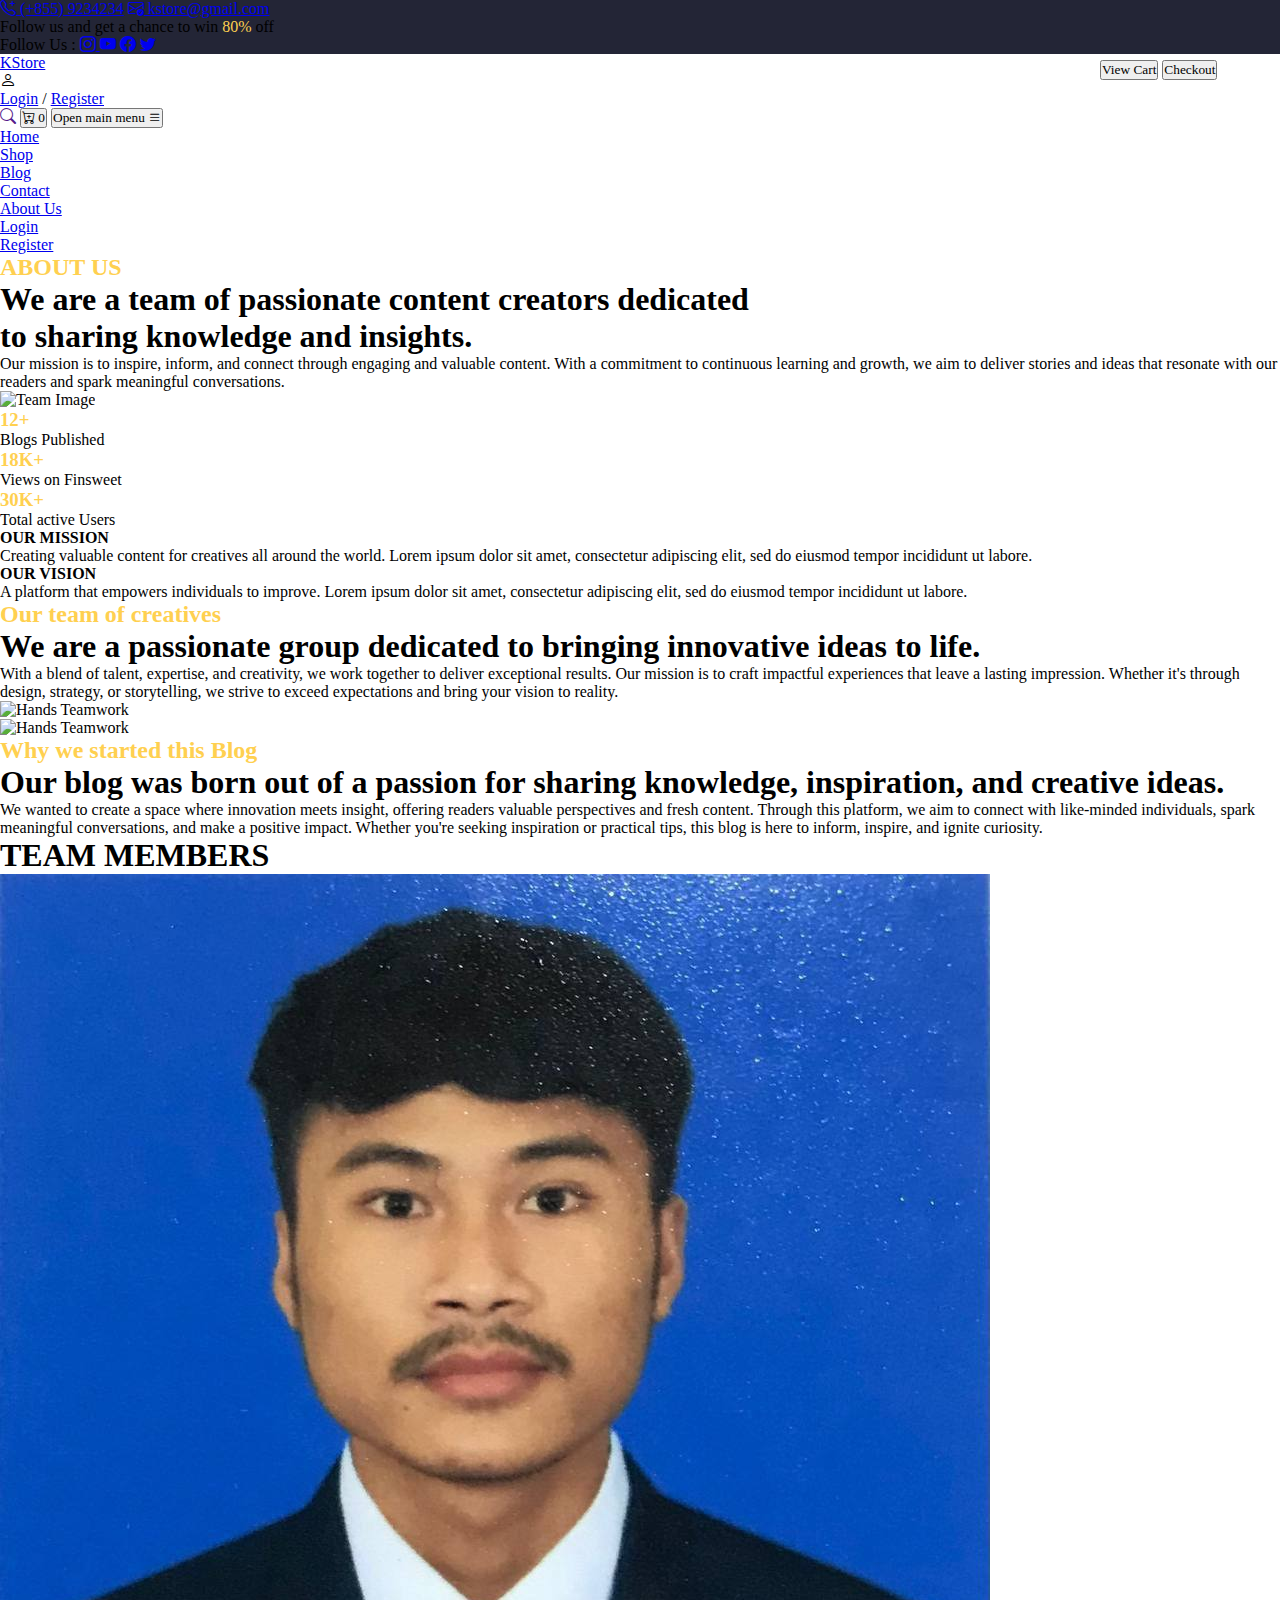
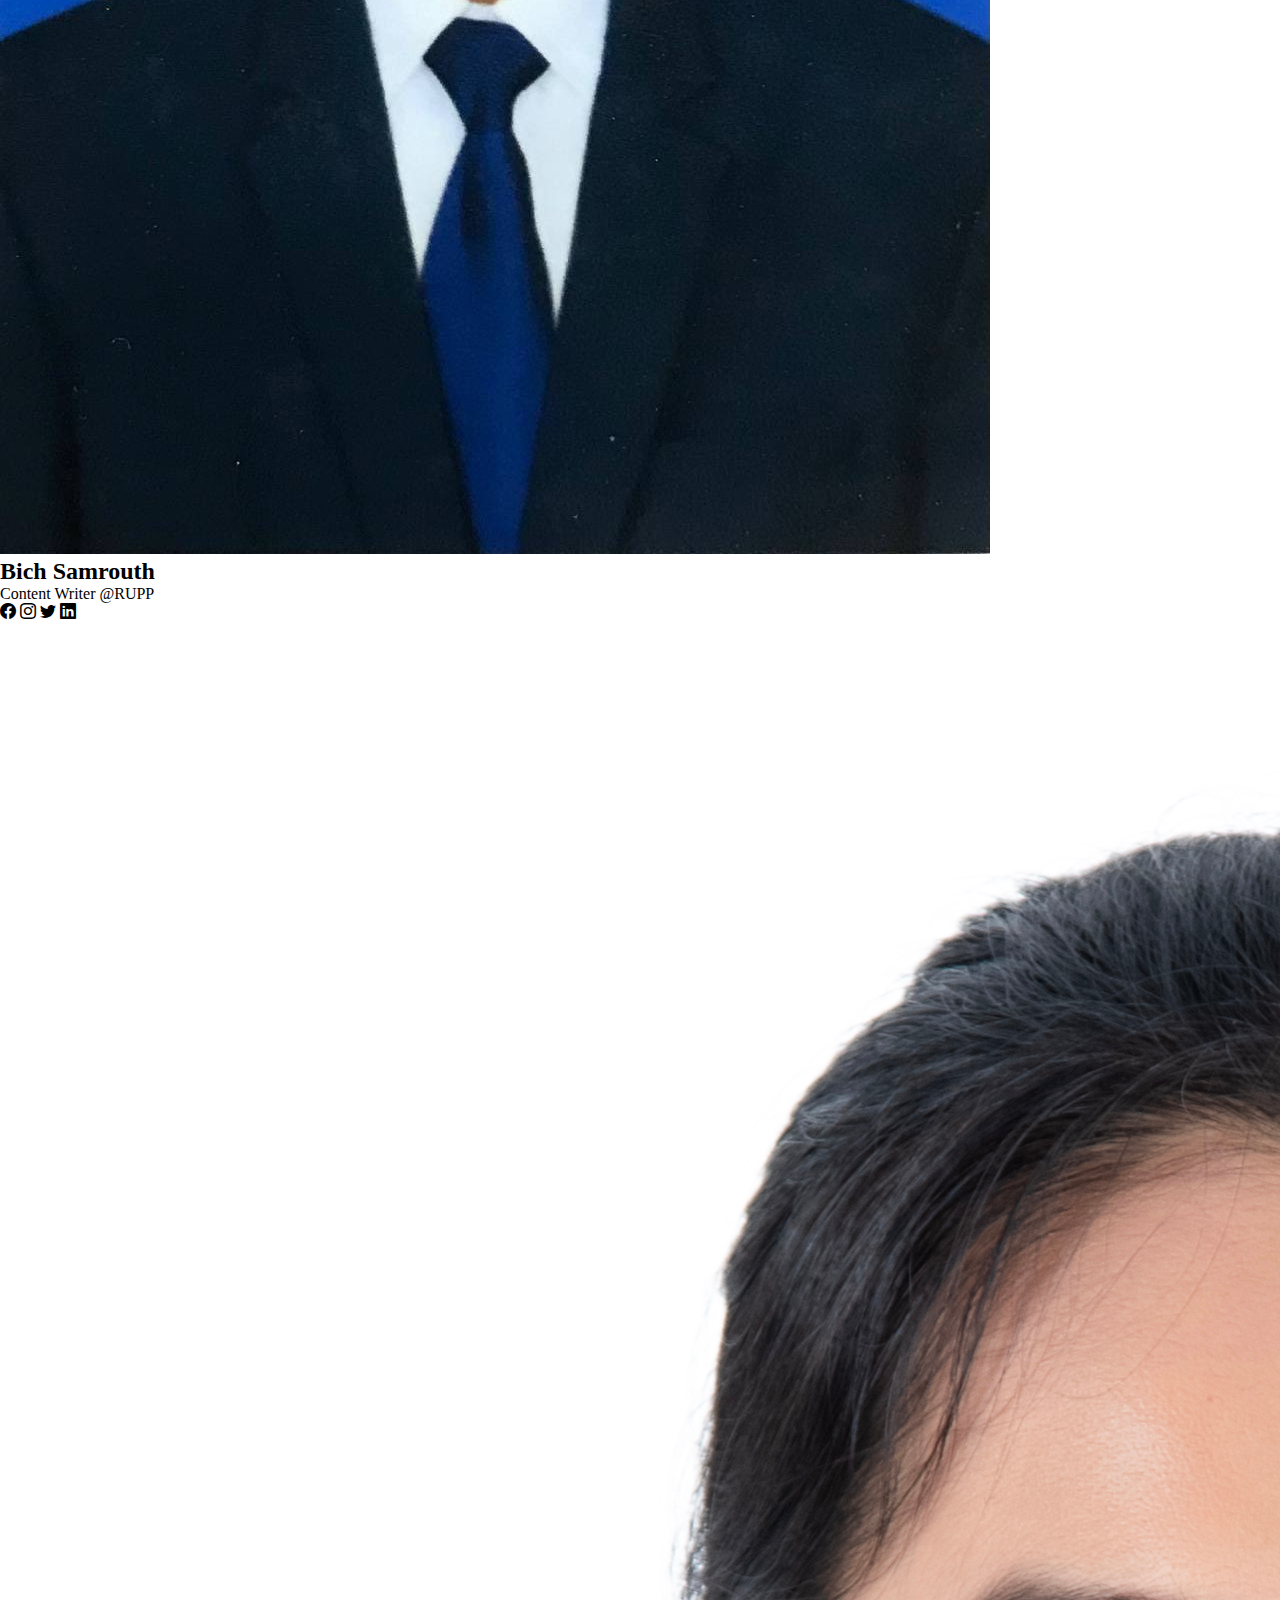
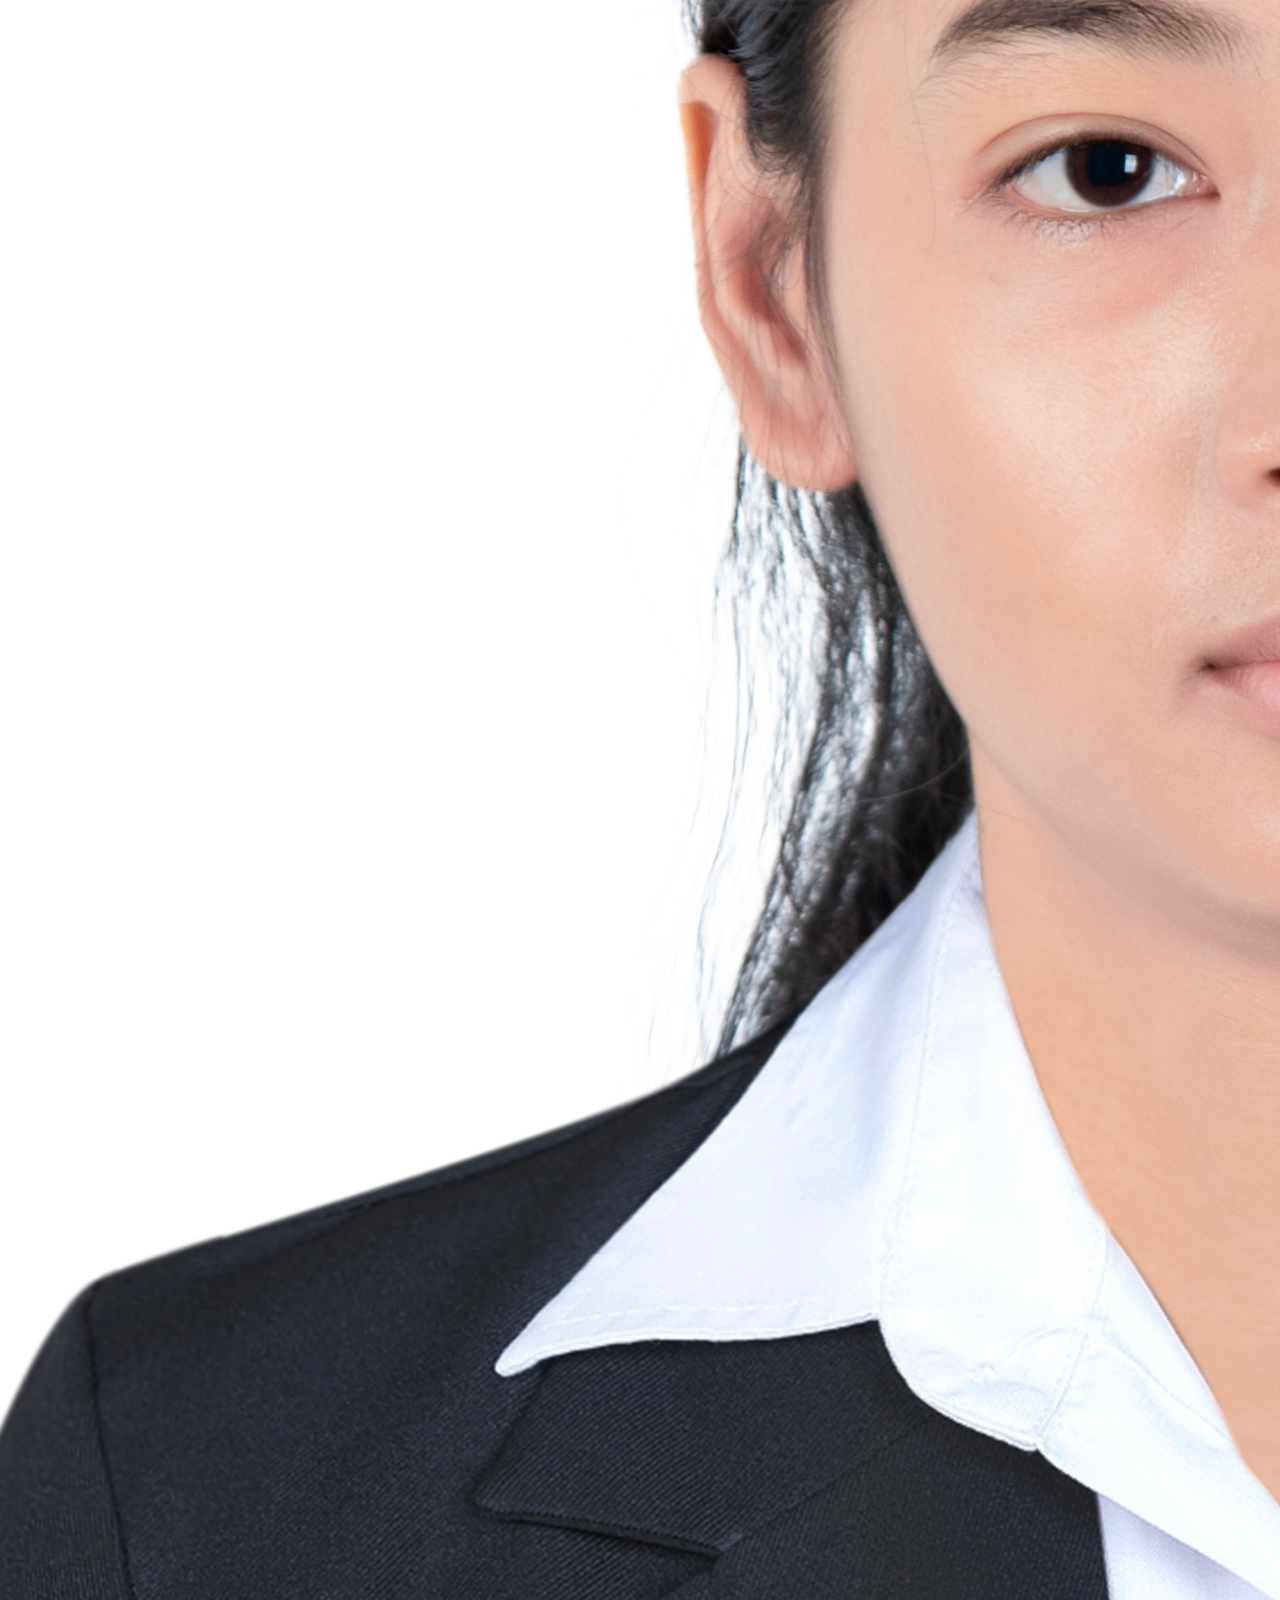
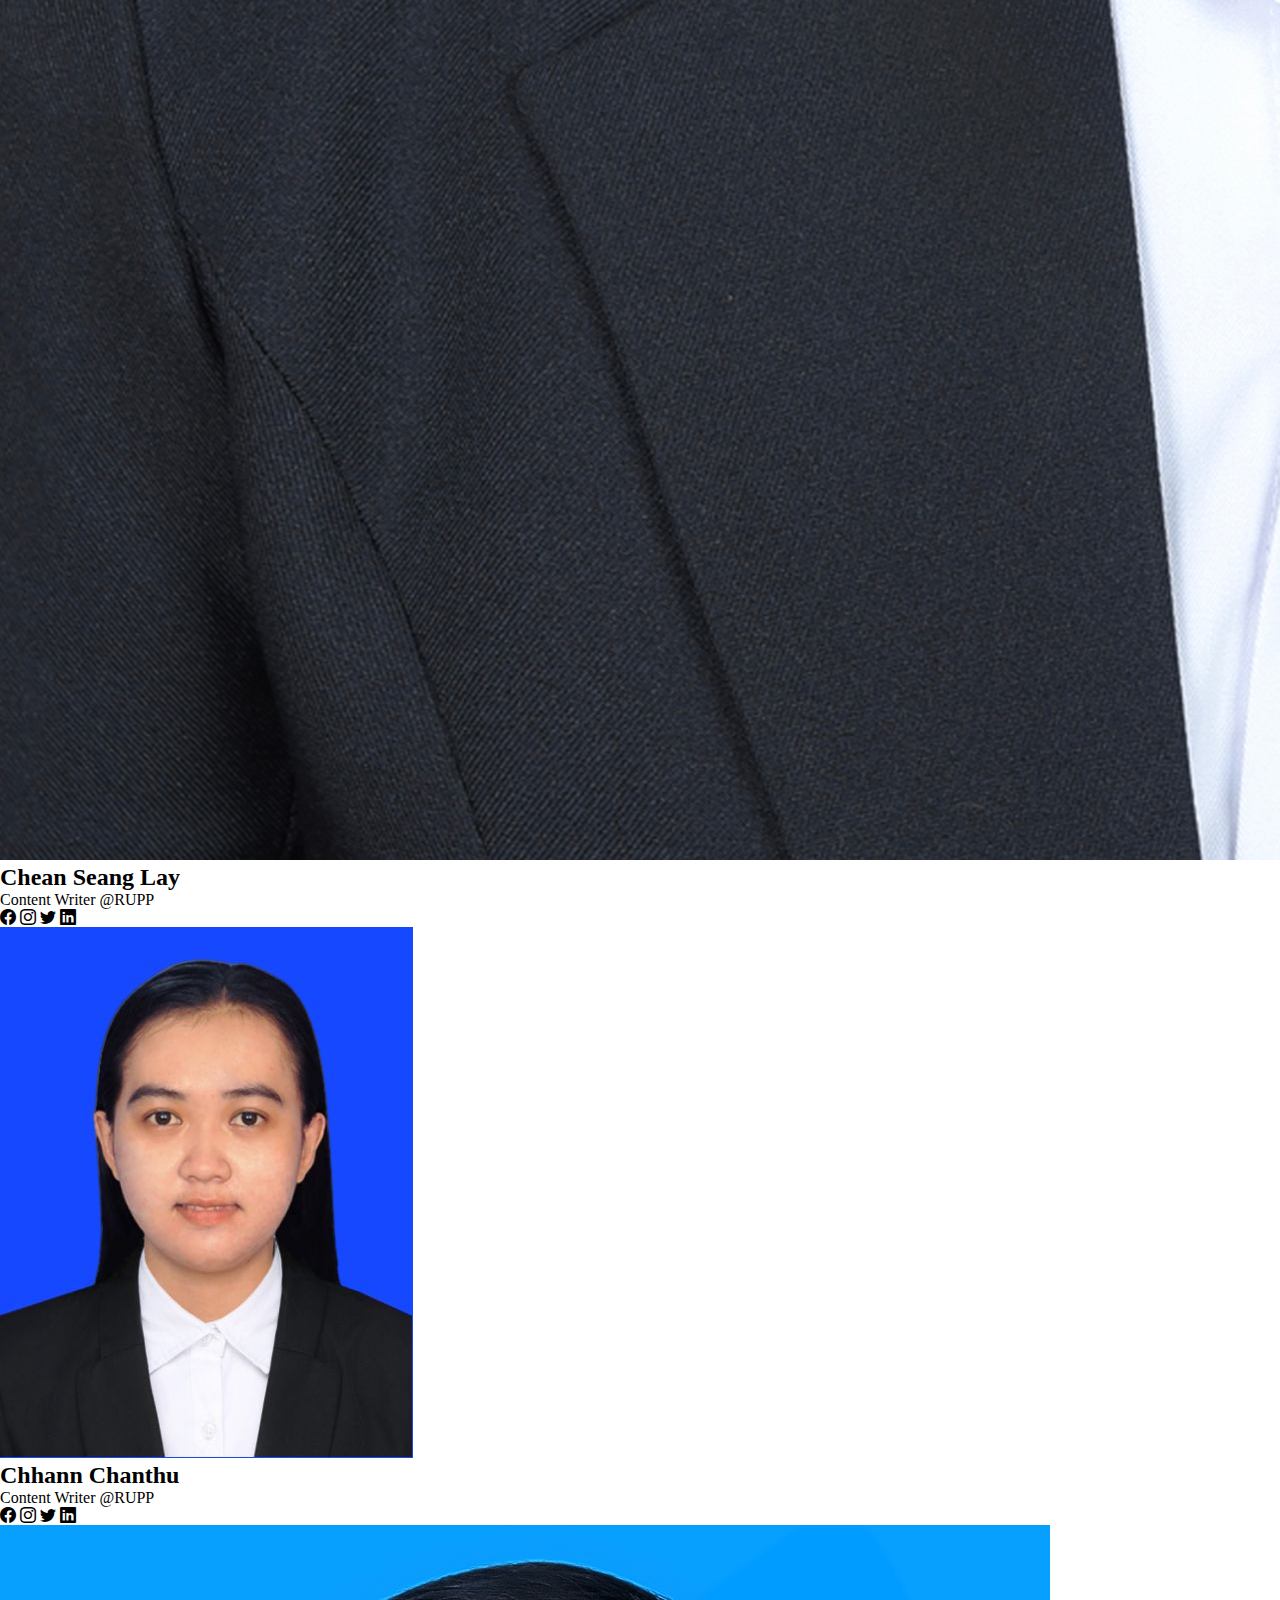
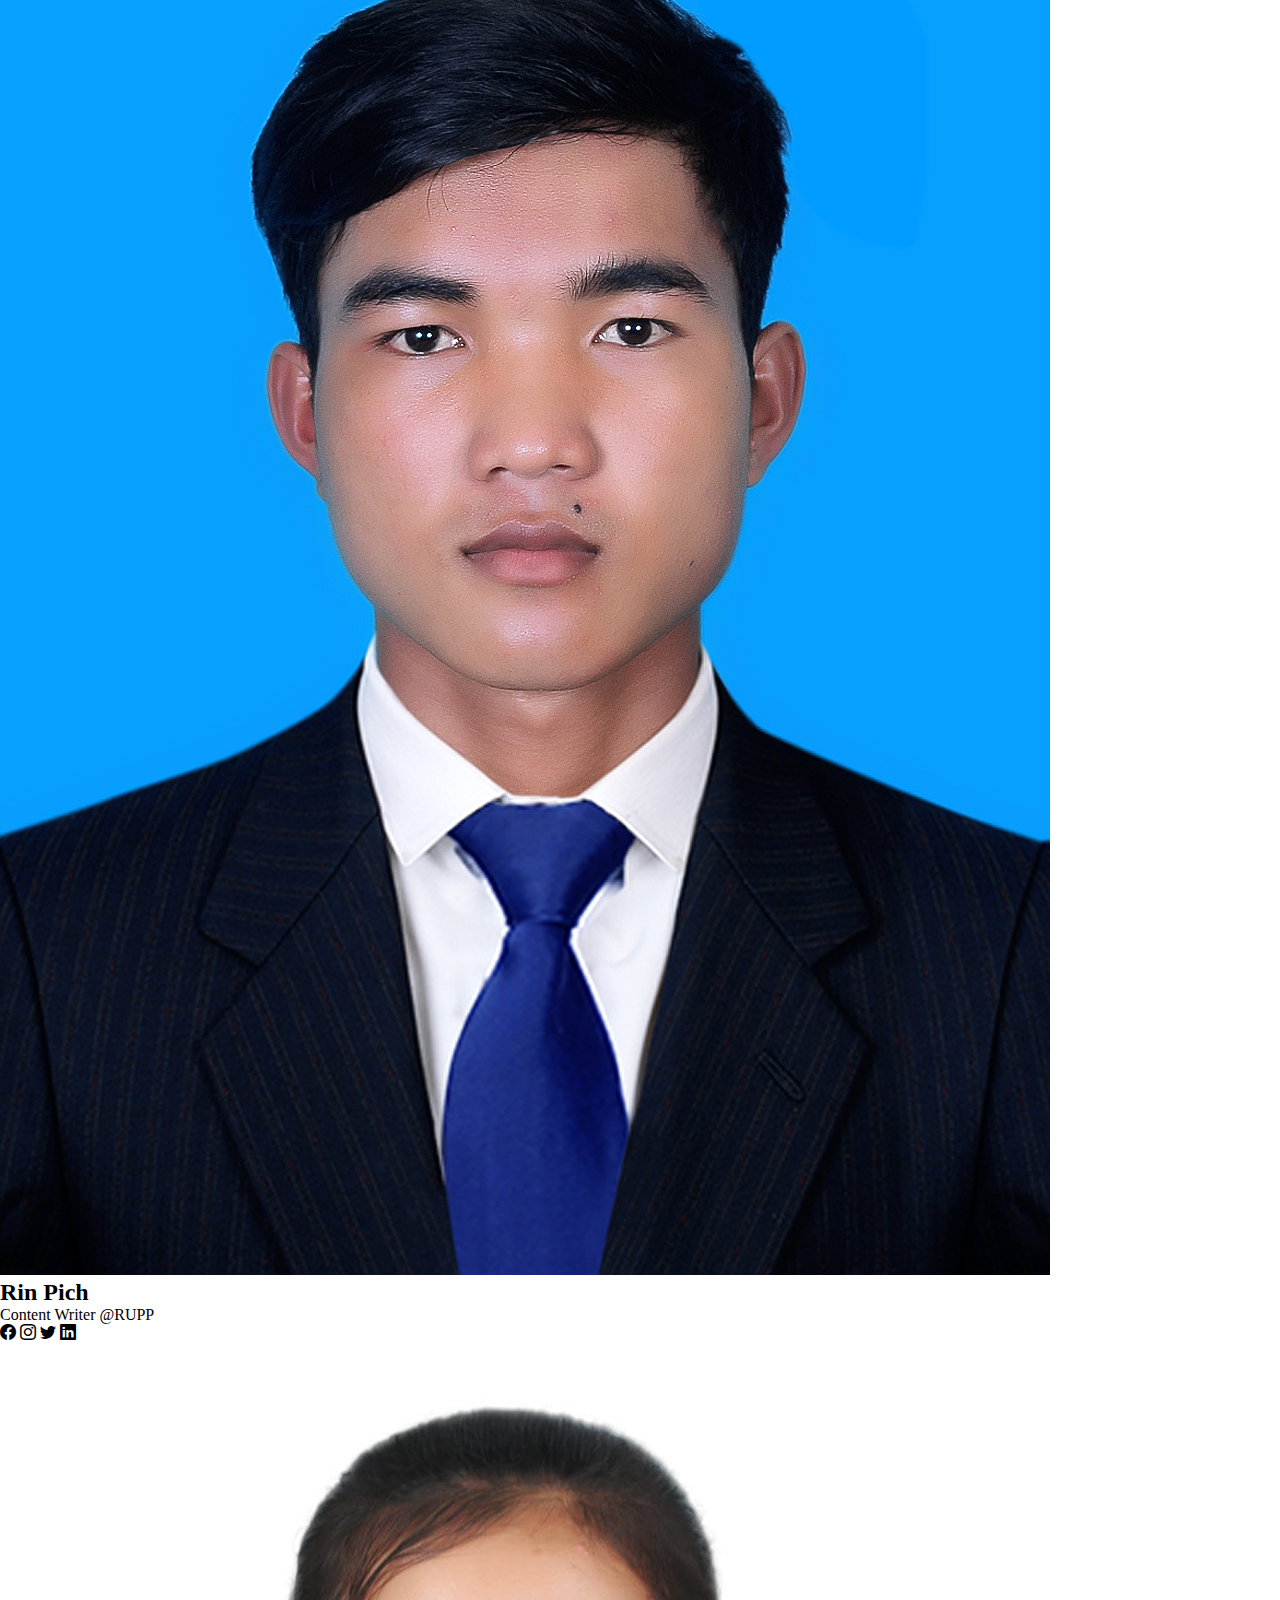
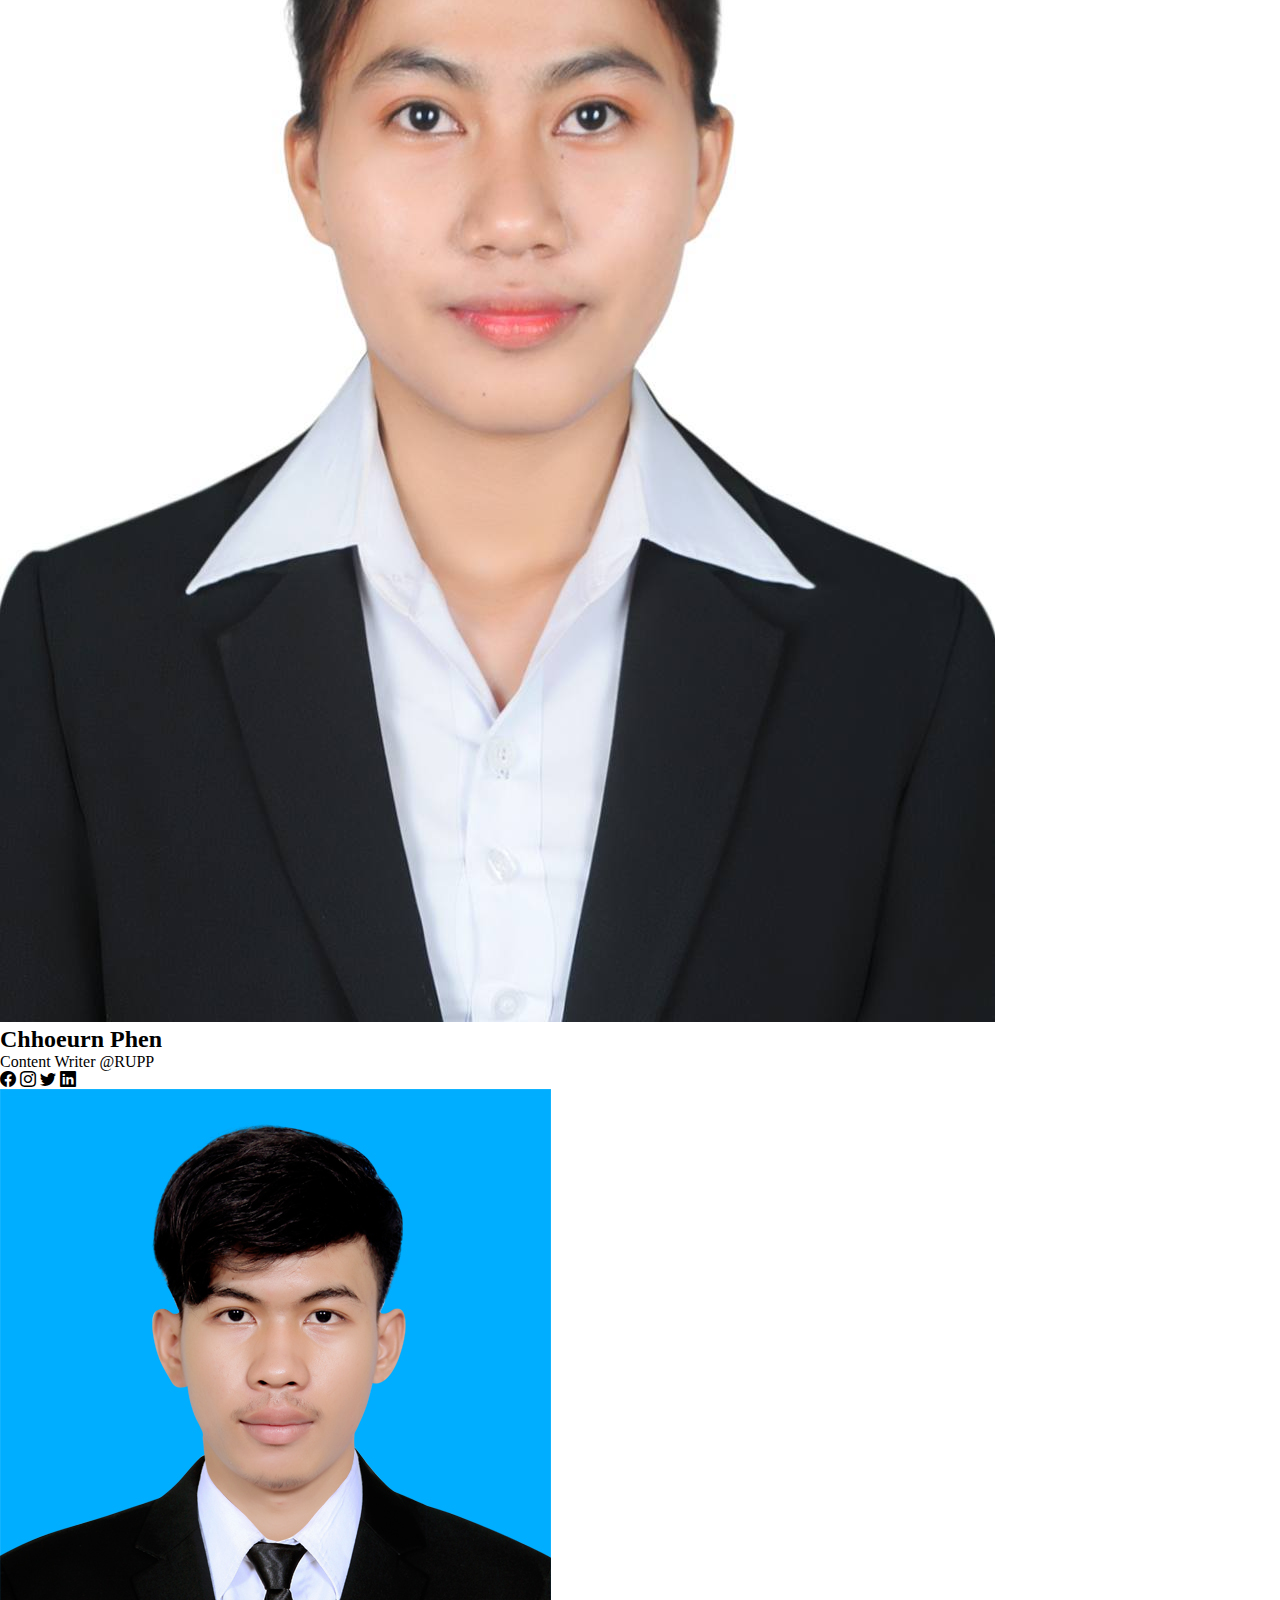
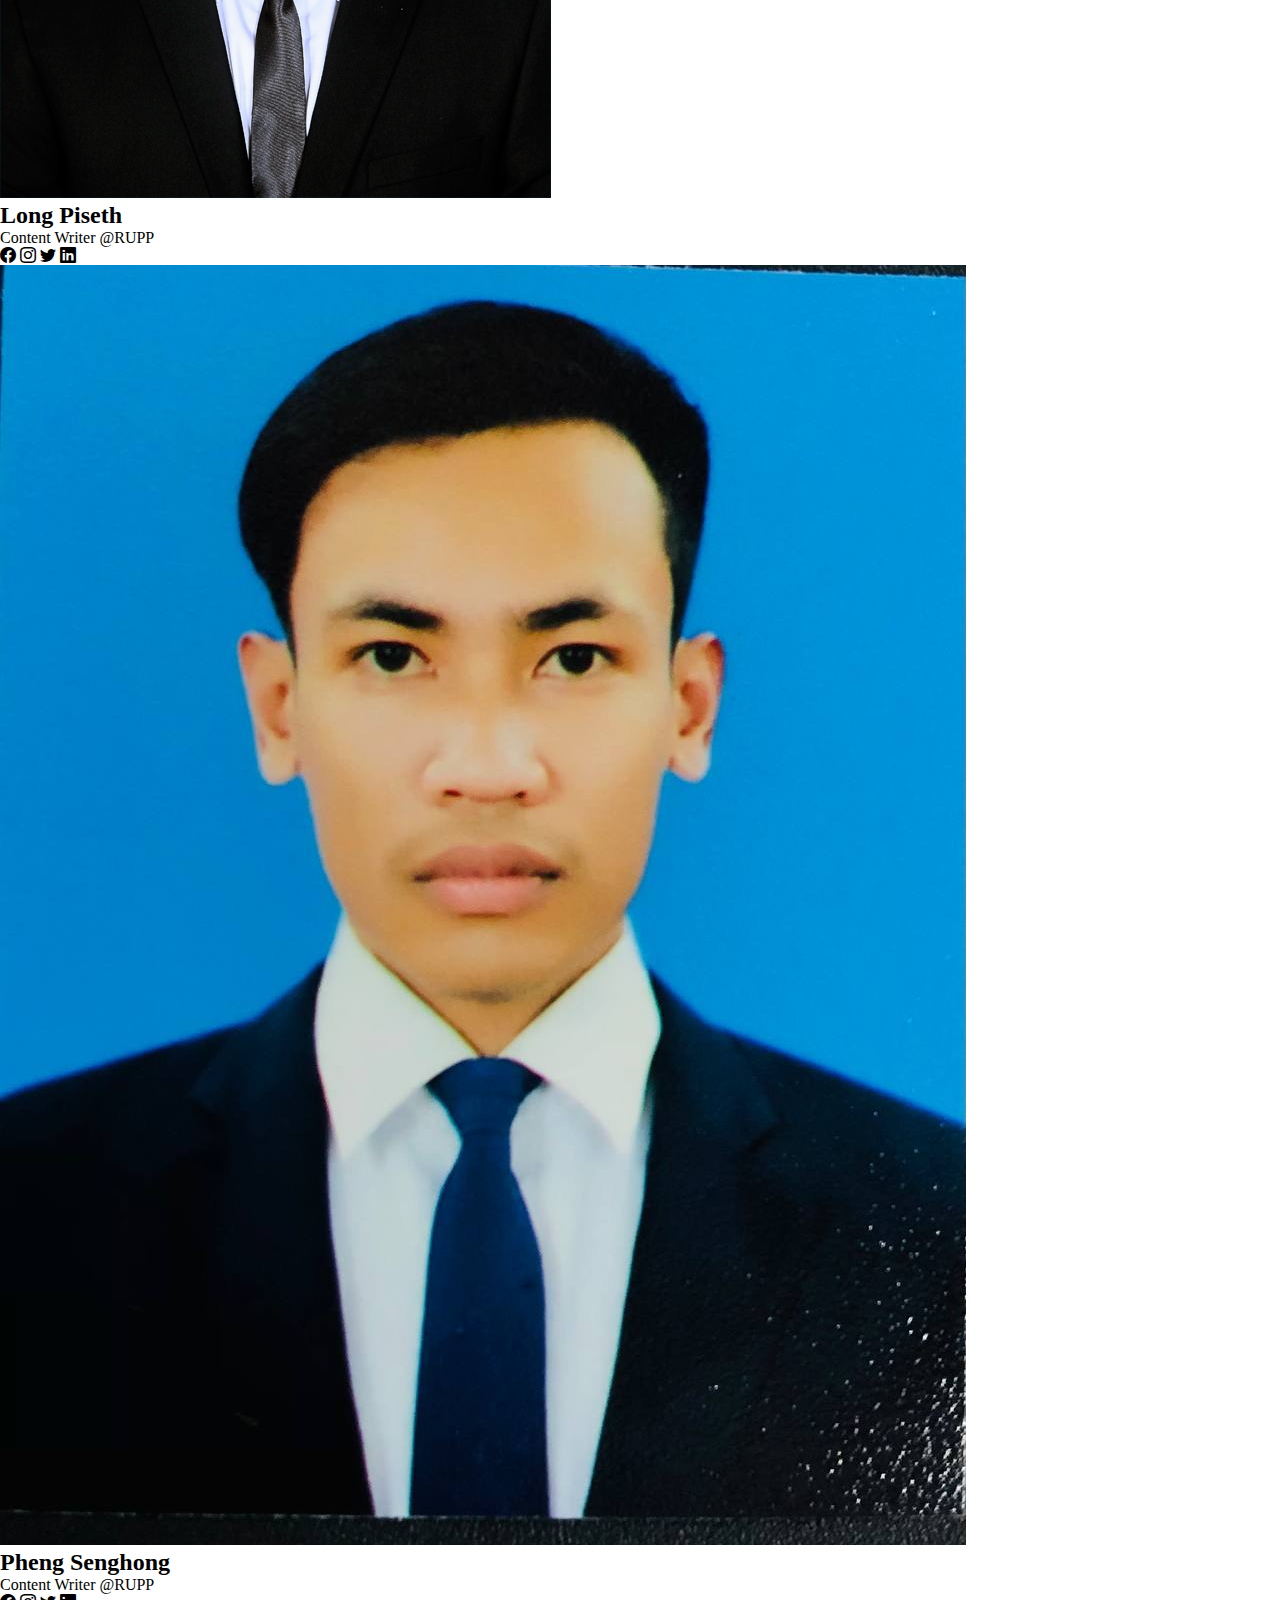
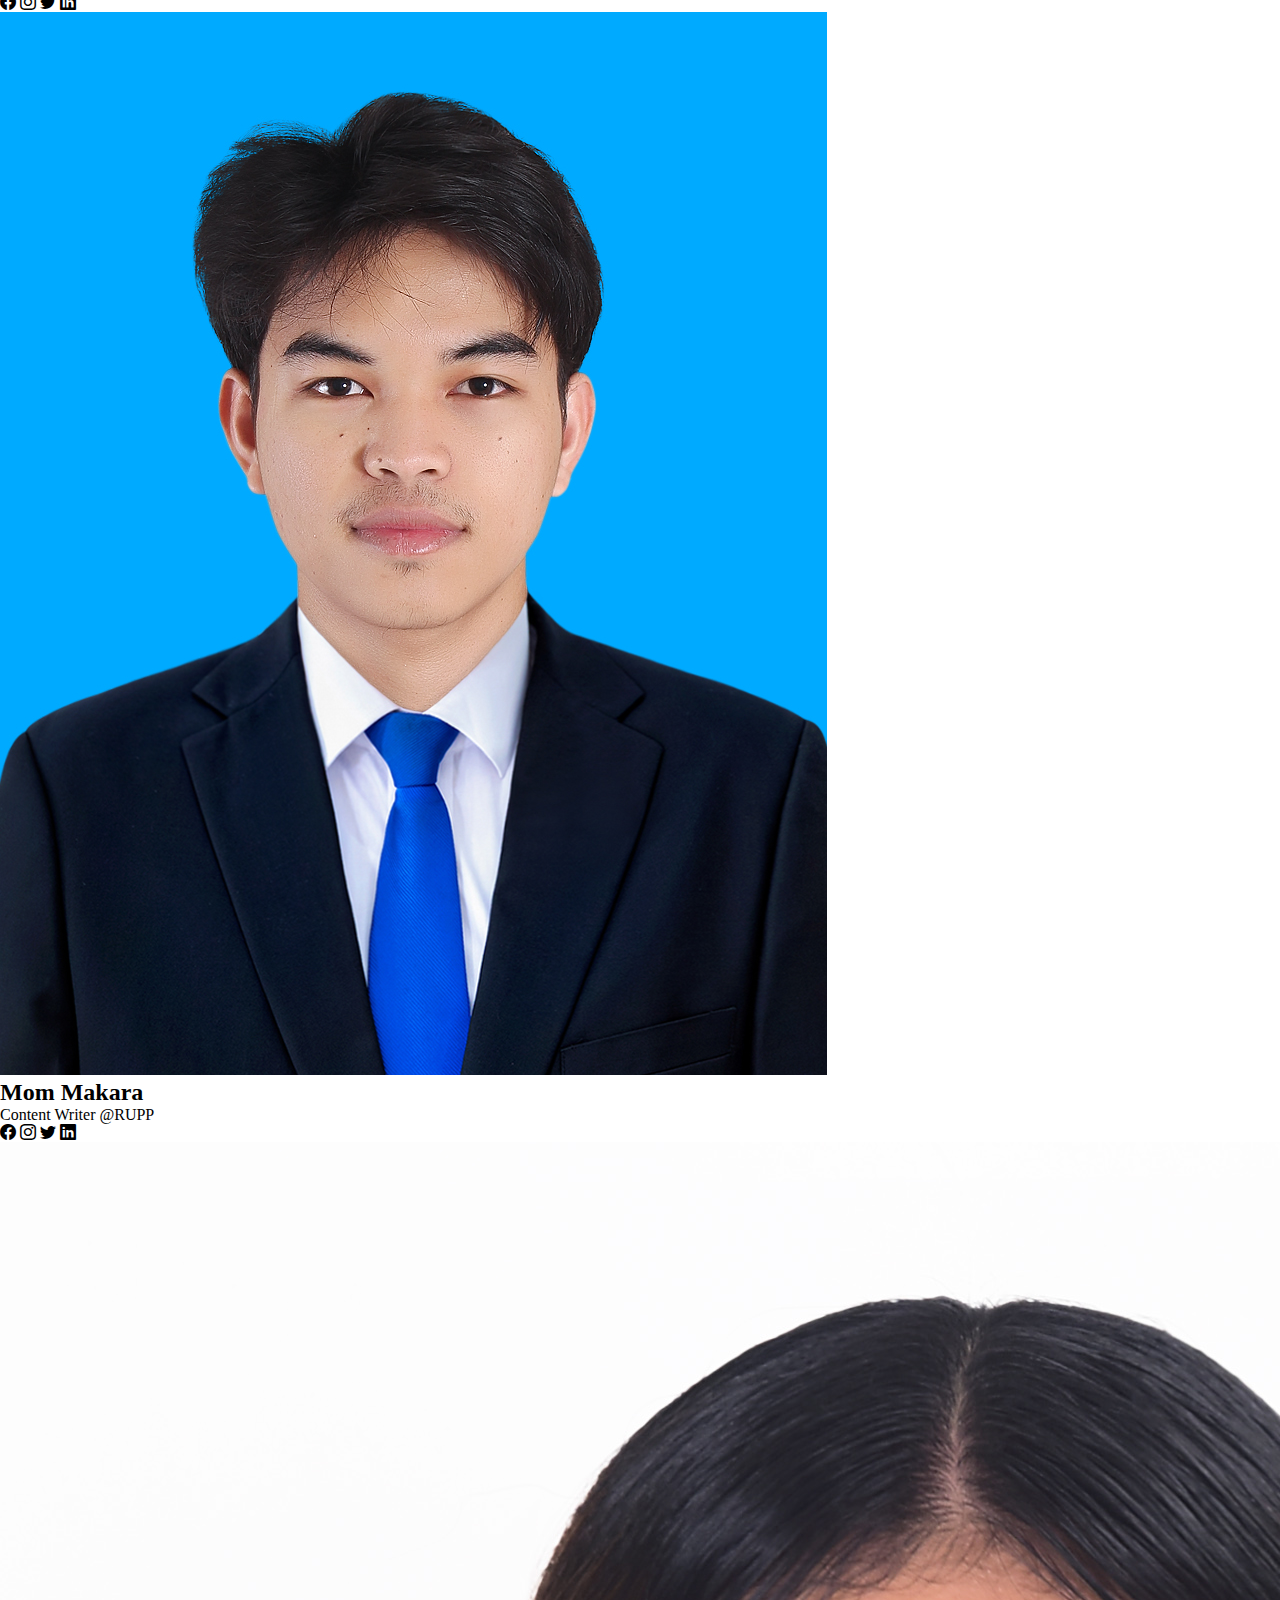
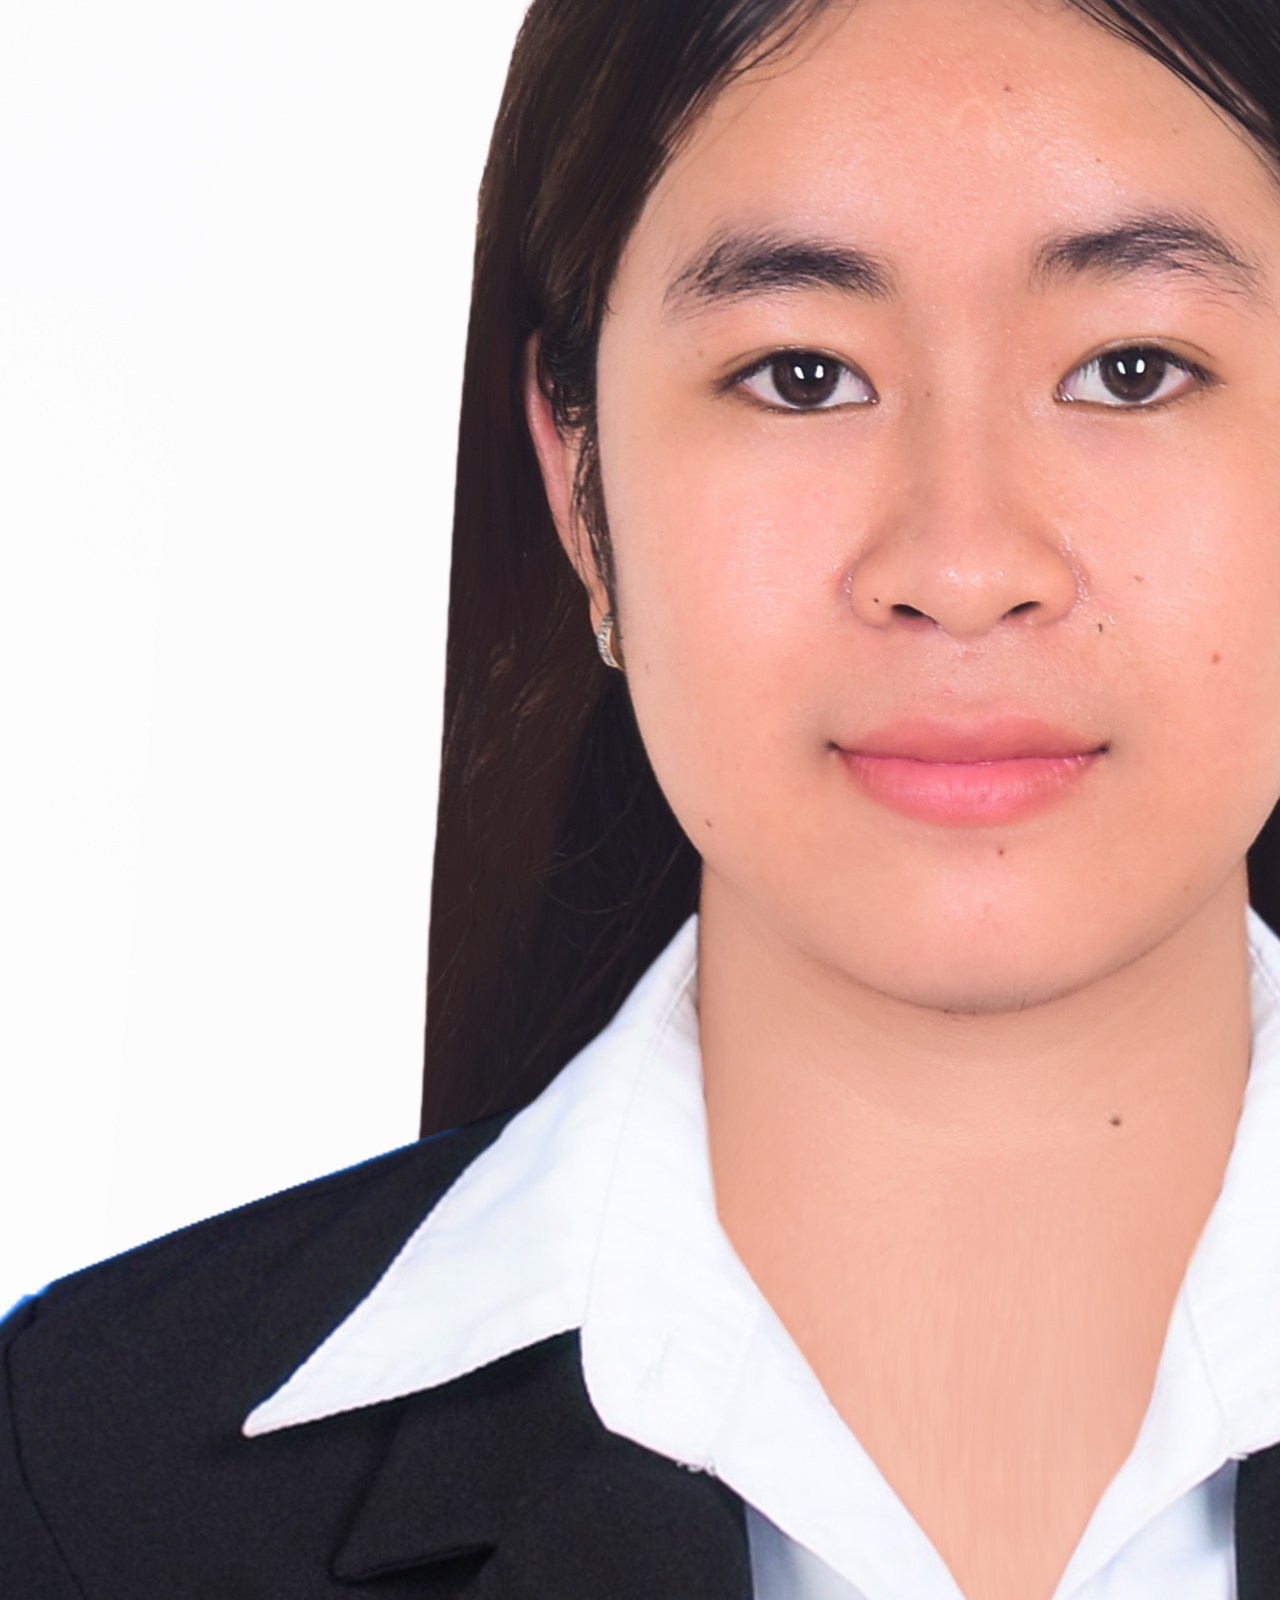
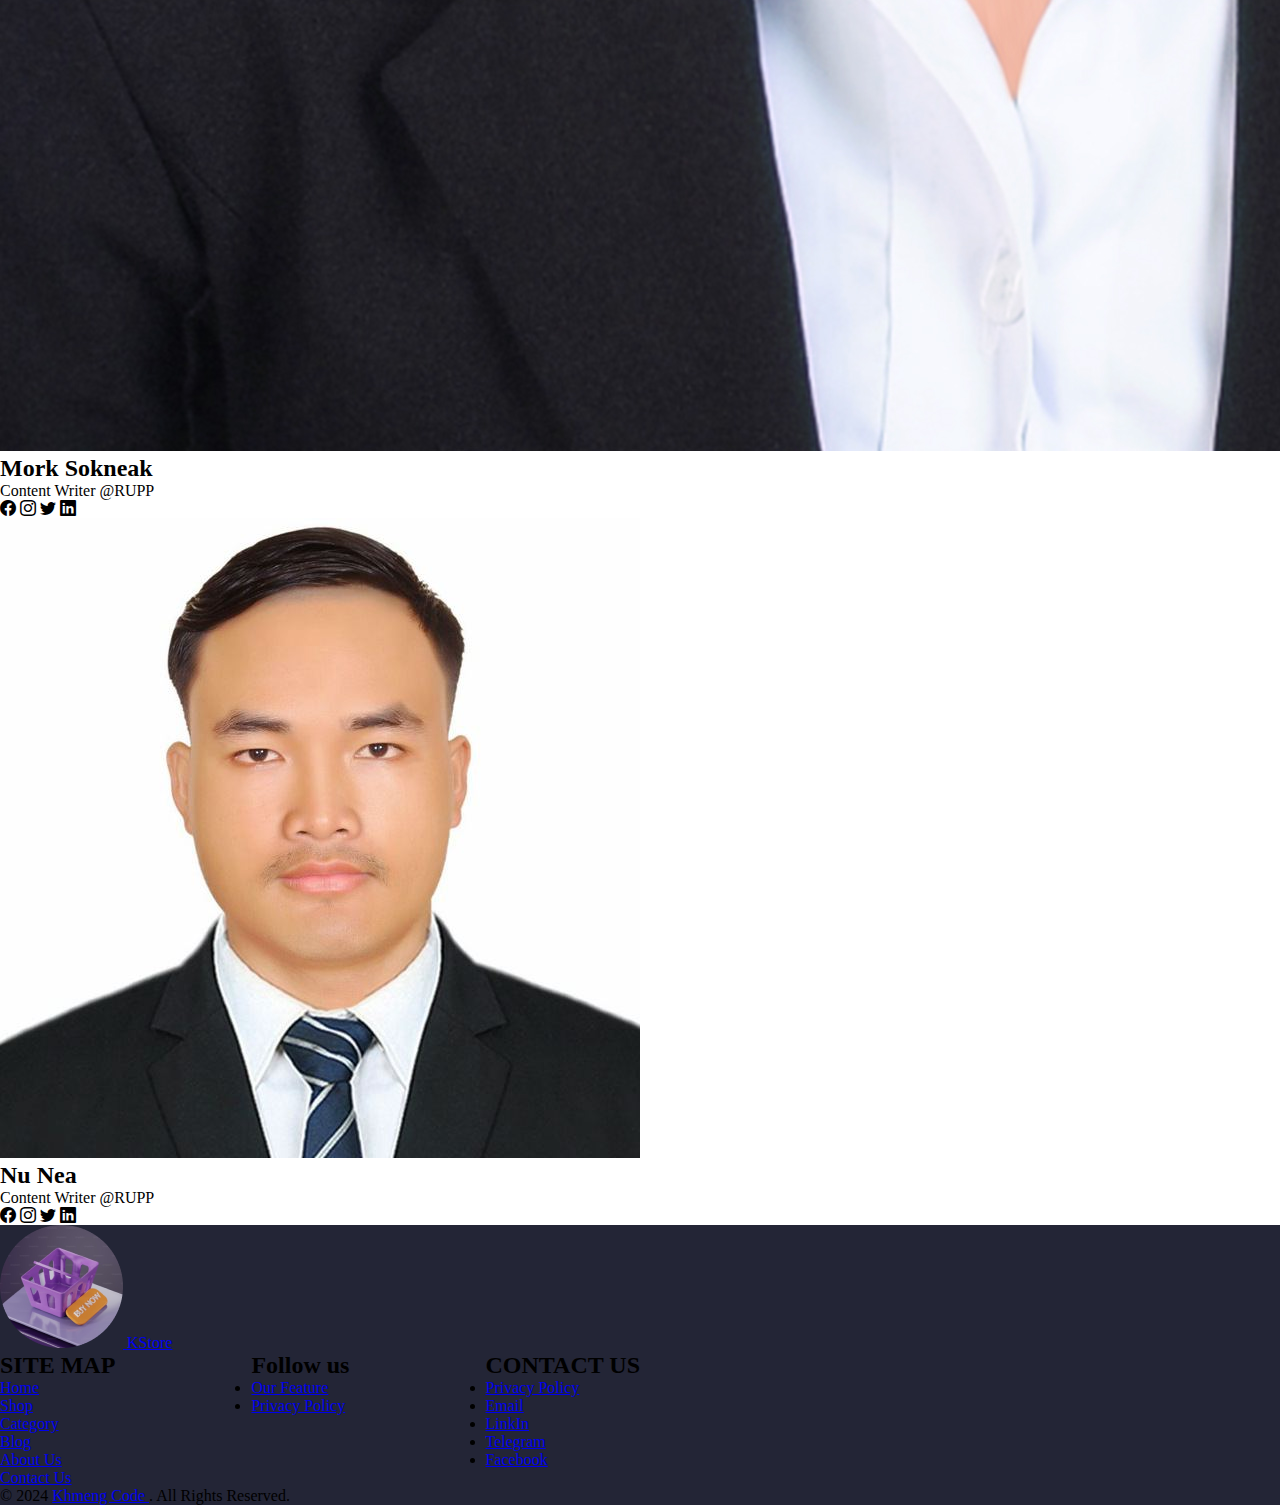
==== commit 6ffc26e0: "add content" ====
--- a/about-us.html
+++ b/about-us.html
@@ -291,7 +291,7 @@
 					</div>
 					<div class="bg-indigo-100 w-full md:w-[300px] flex flex-col items-center p-10 rounded-lg">
 						<img src="./img/about-us/team-members/Nu Nea.JPG" alt="Hands Teamwork" class="w-32 h-32 mb-3 object-cover rounded-full shadow-lg md:mt-5" />
-						<h2 class="text-2xl font-semibold mt-2"></h2>
+						<h2 class="text-2xl font-semibold mt-2">Nu Nea</h2>
 						<p class="text-sm font- py-1 text-gray-500">Content Writer @RUPP</p>
 						<span class="flex gap-3 mt-2 cursor-pointer">
 							<i class="bi bi-facebook hover:text-[#ffd050]"></i>
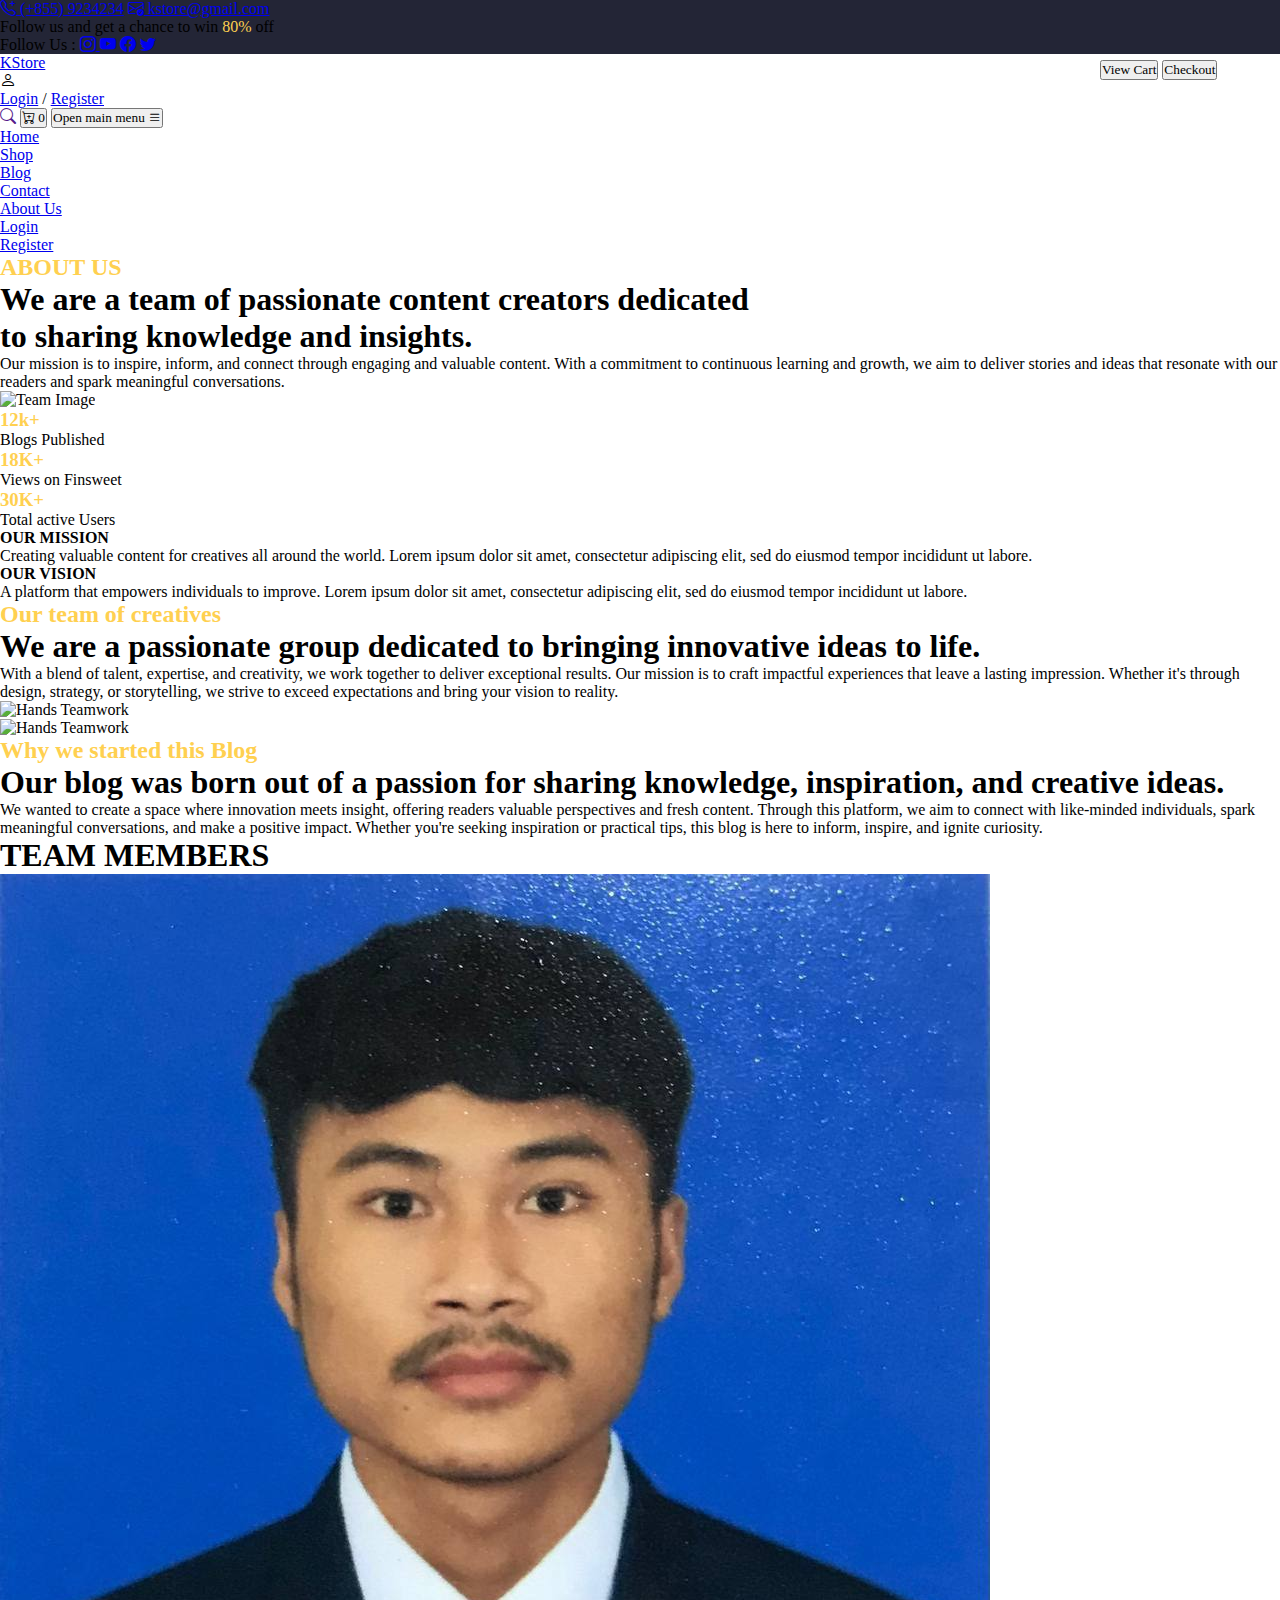
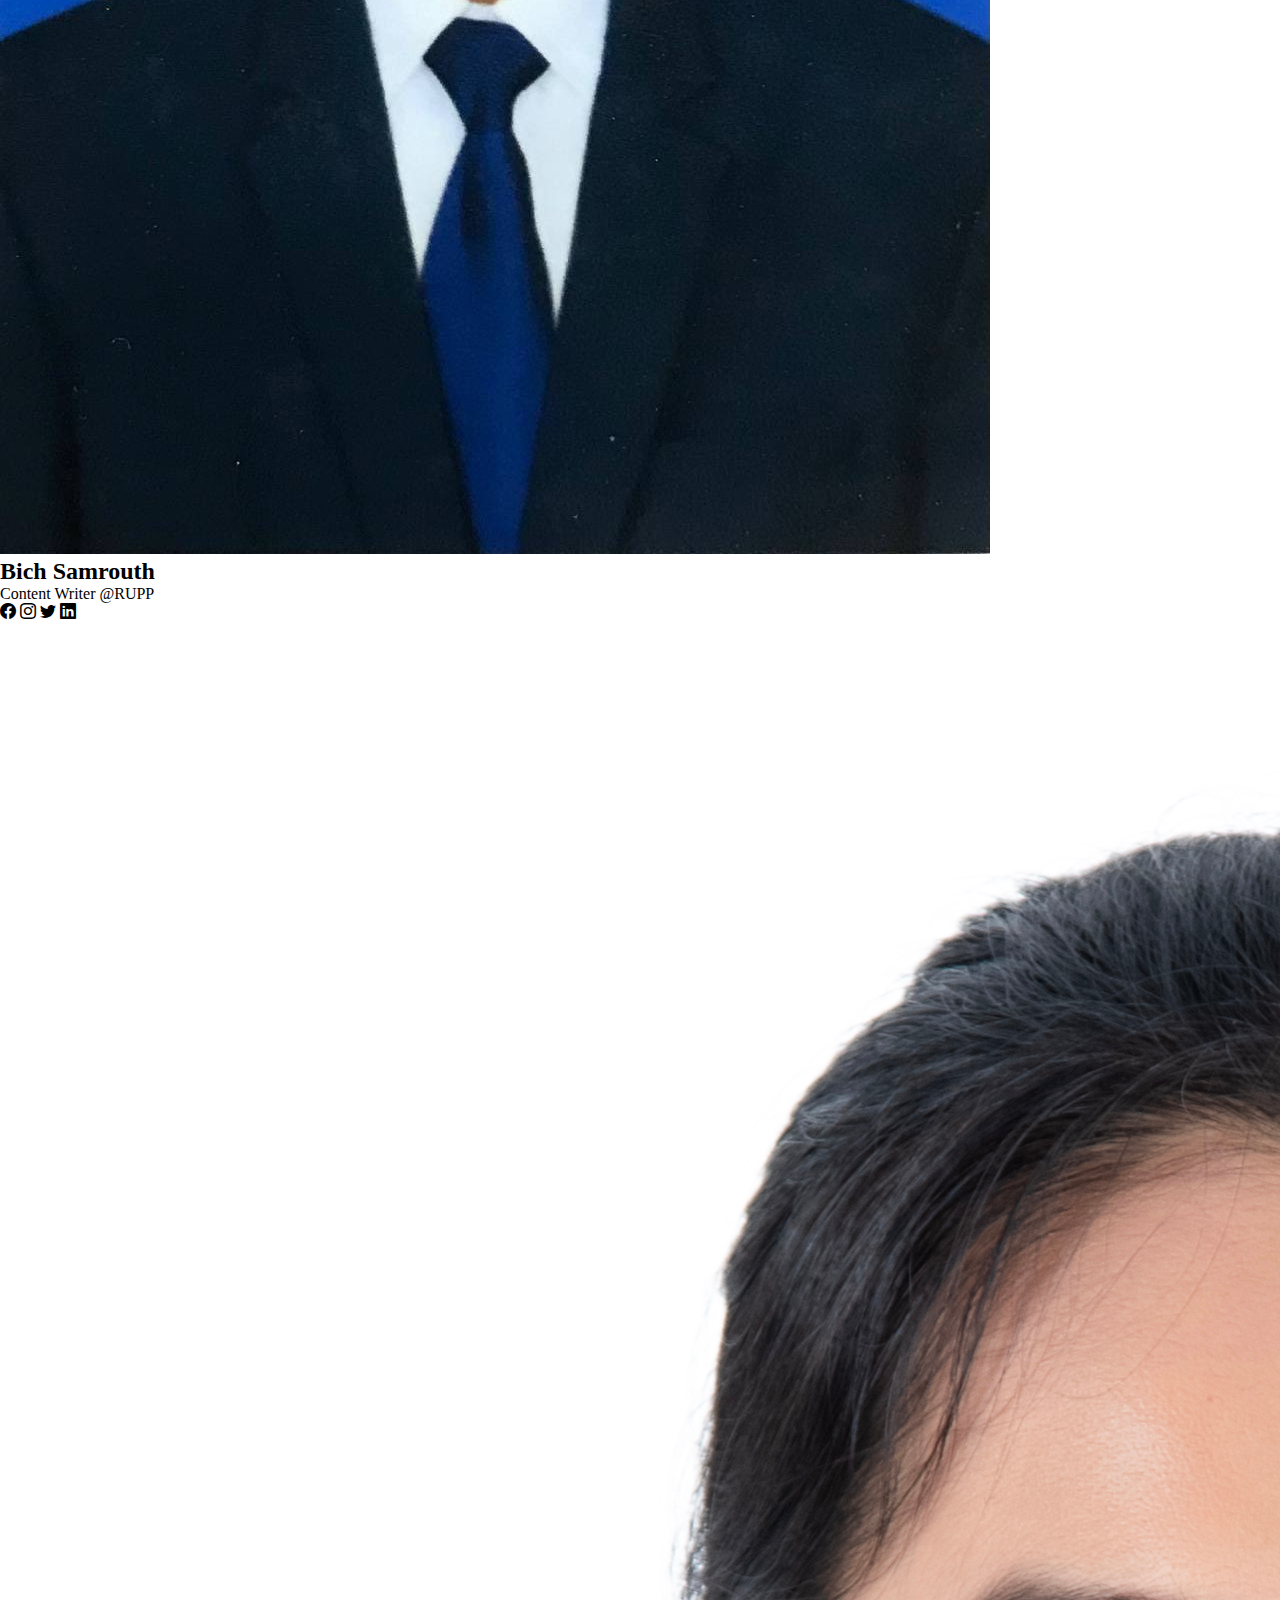
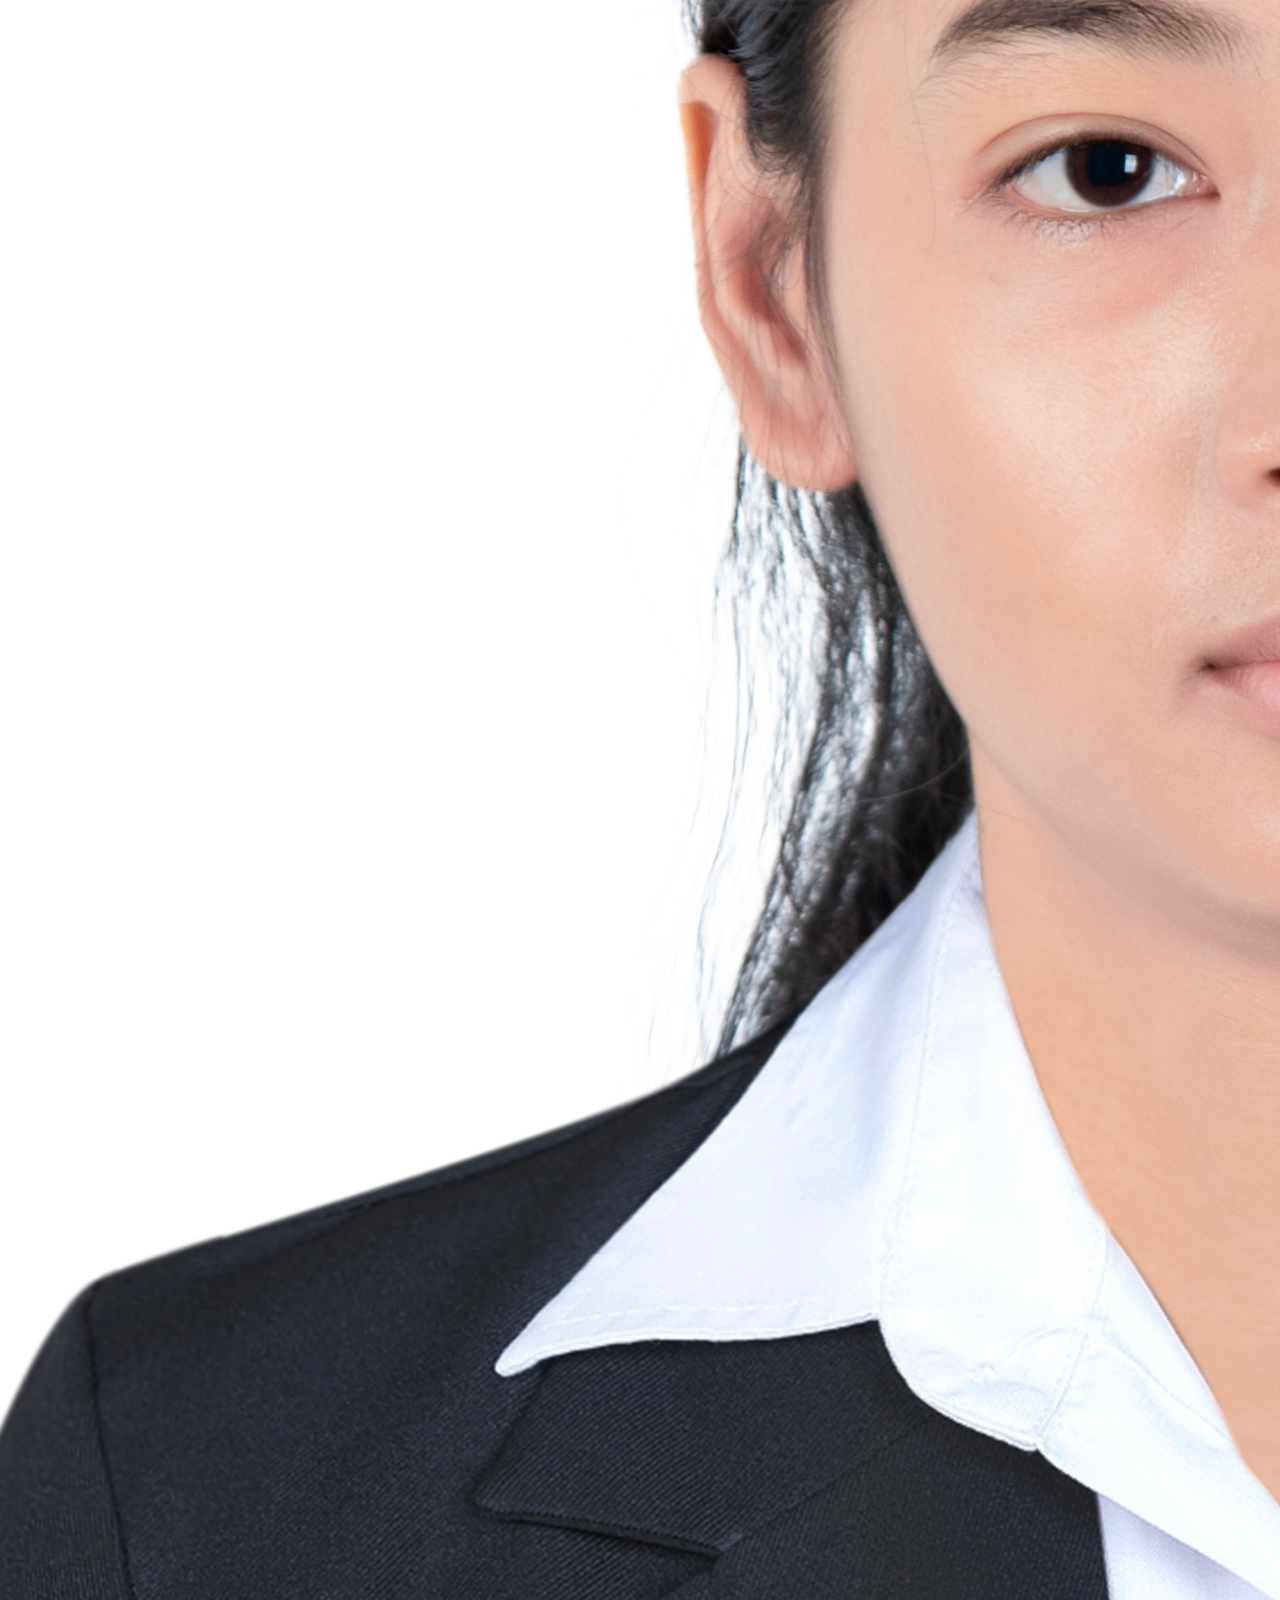
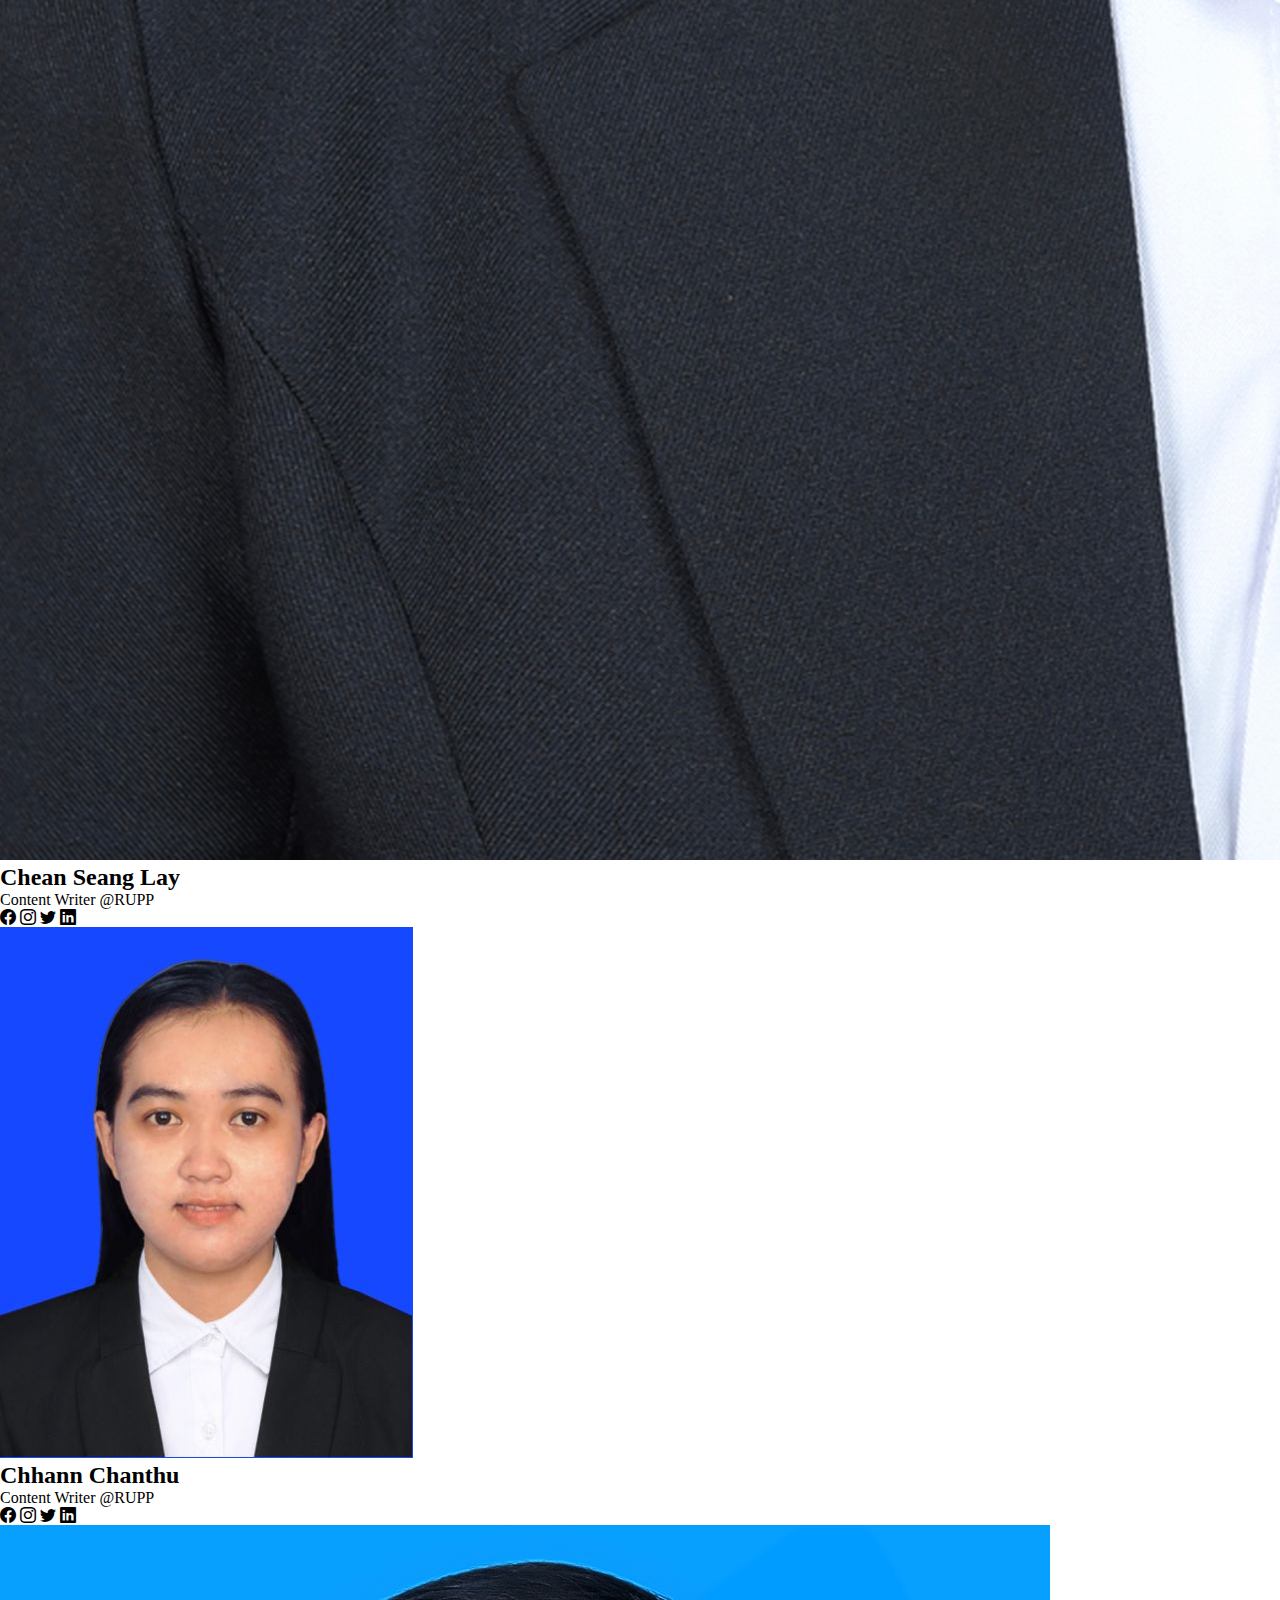
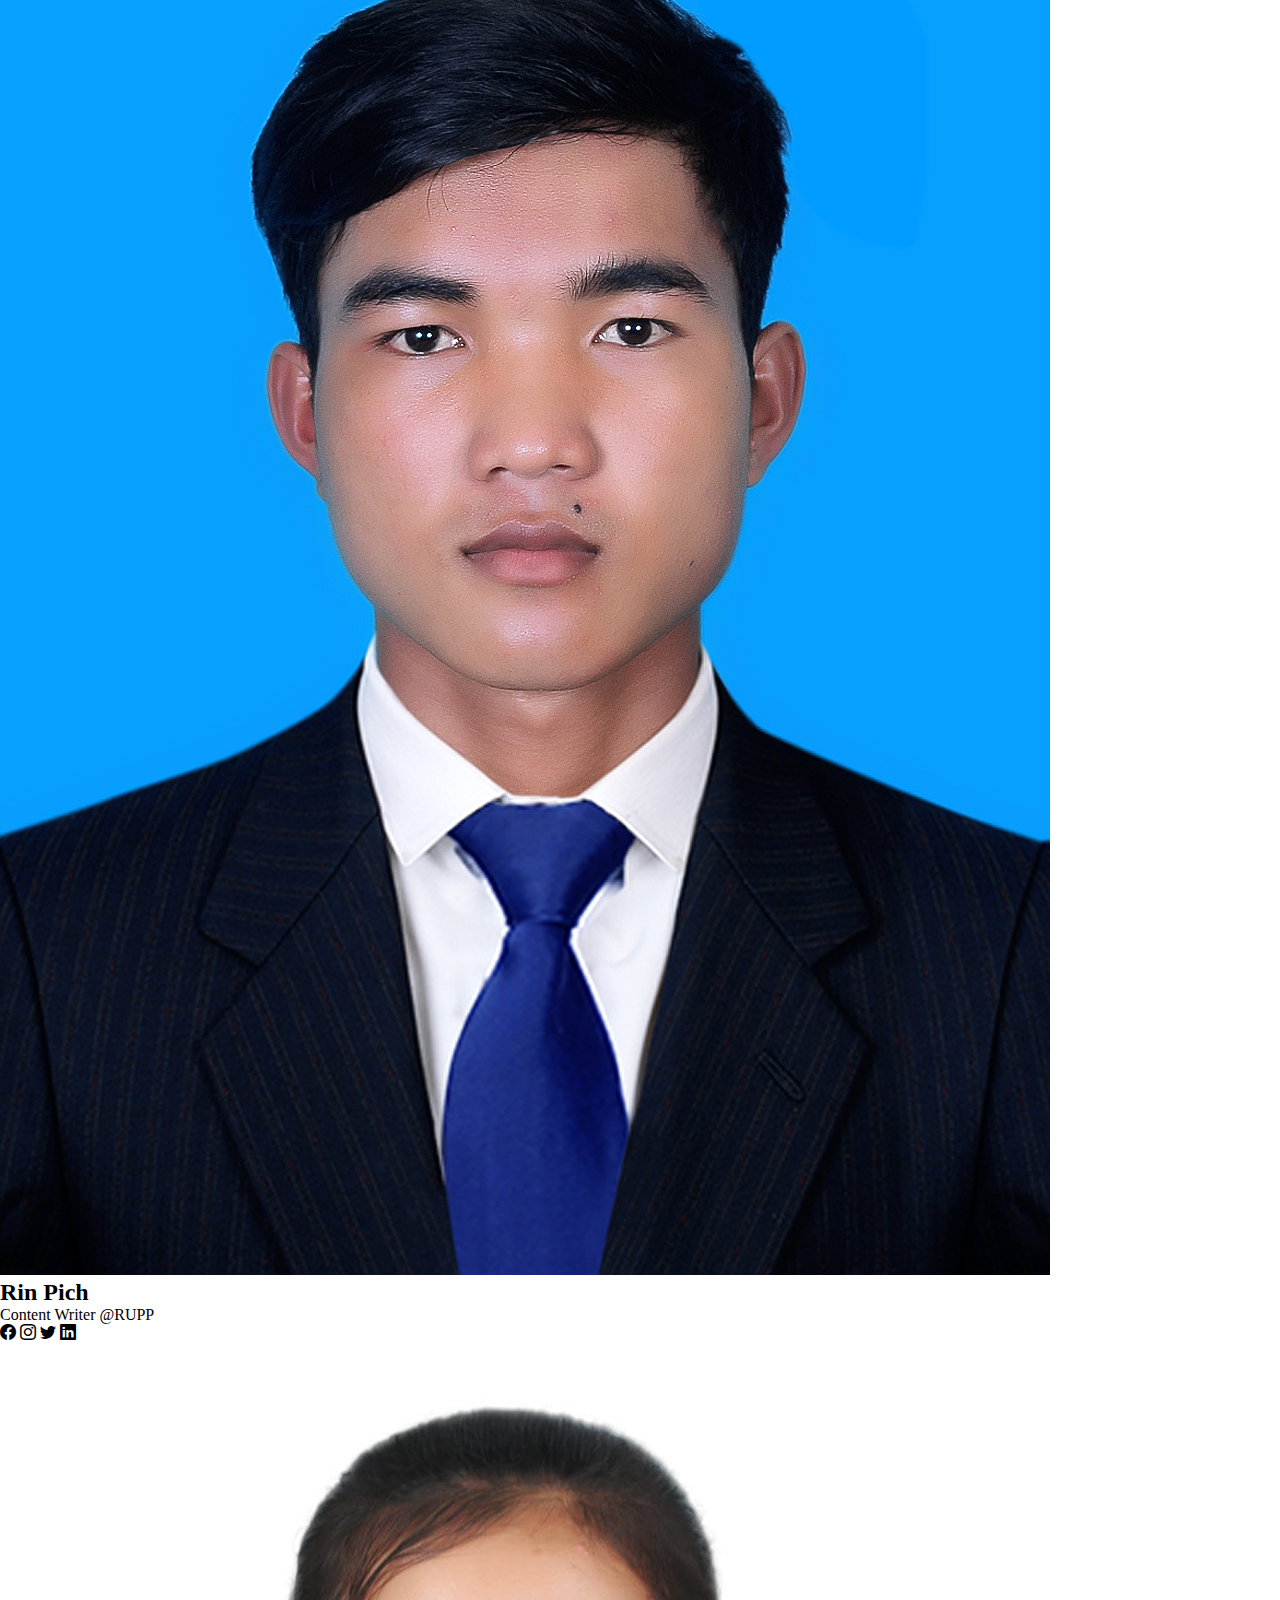
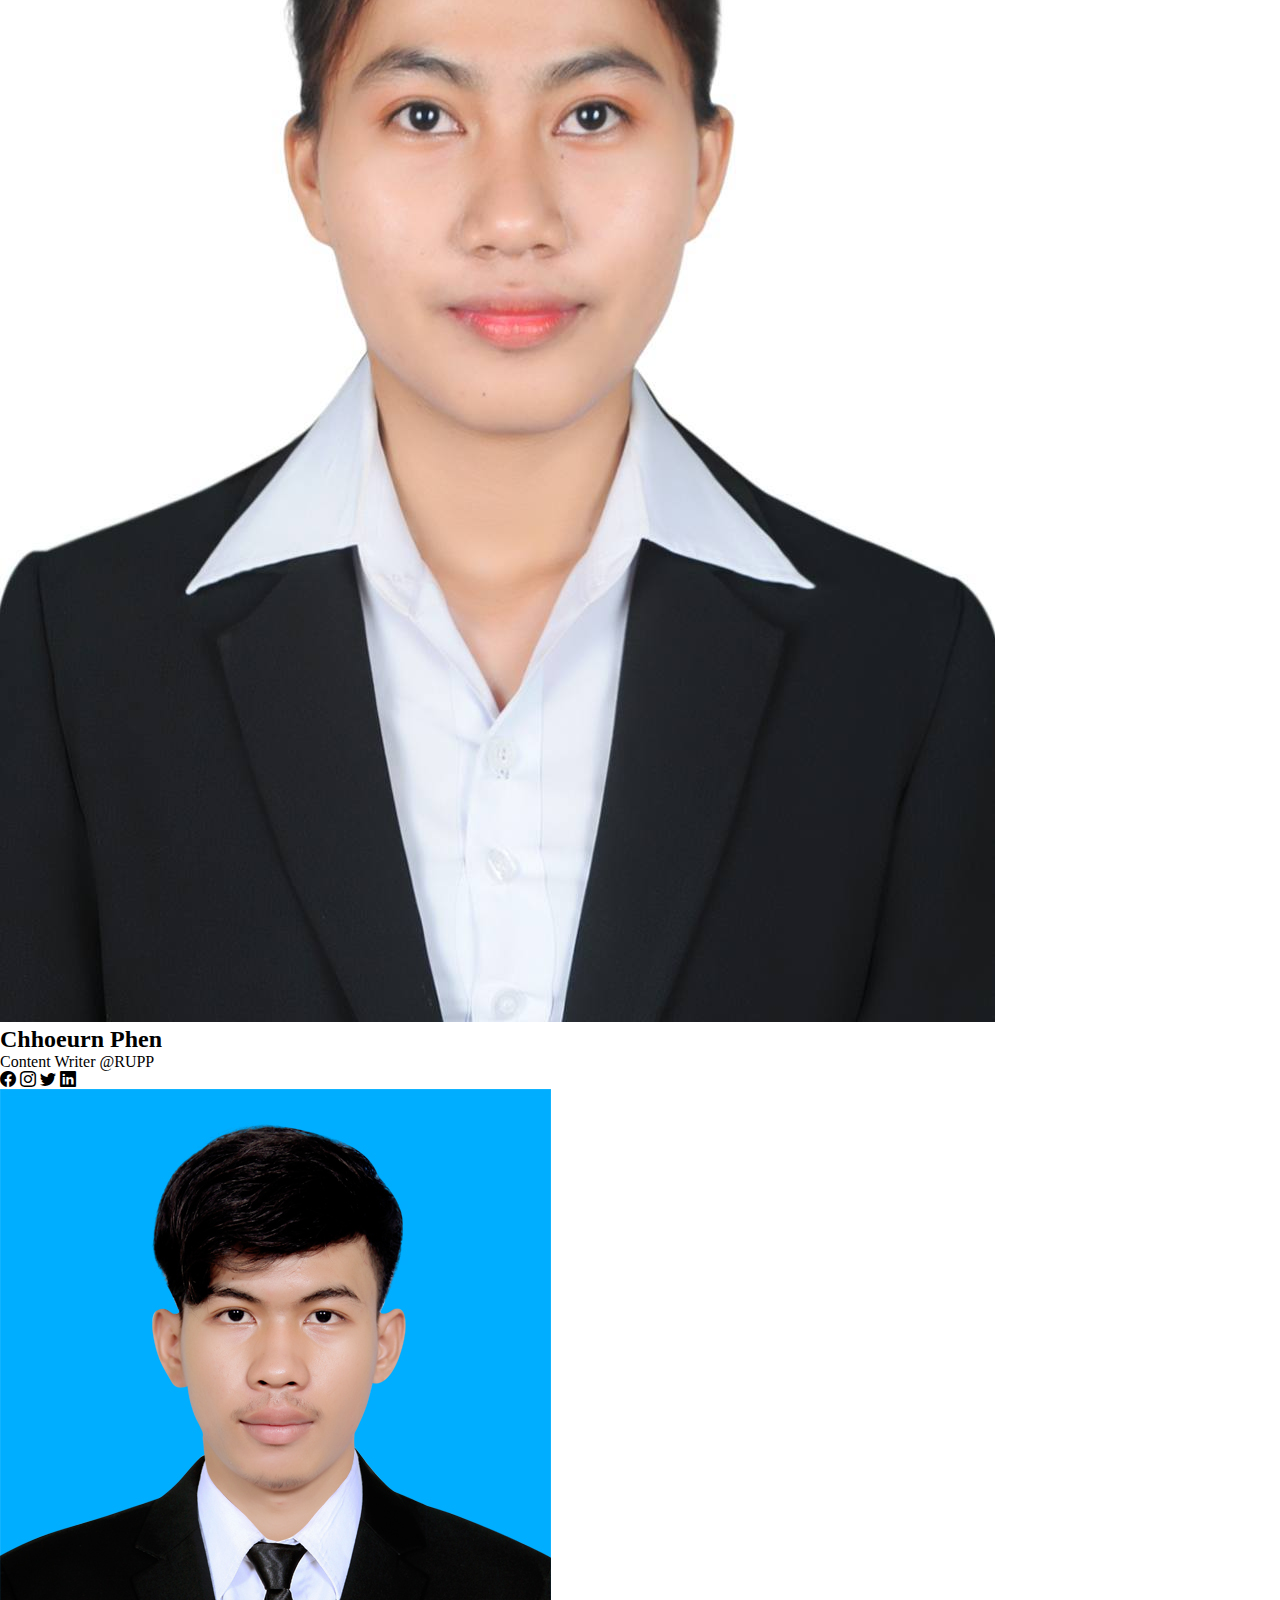
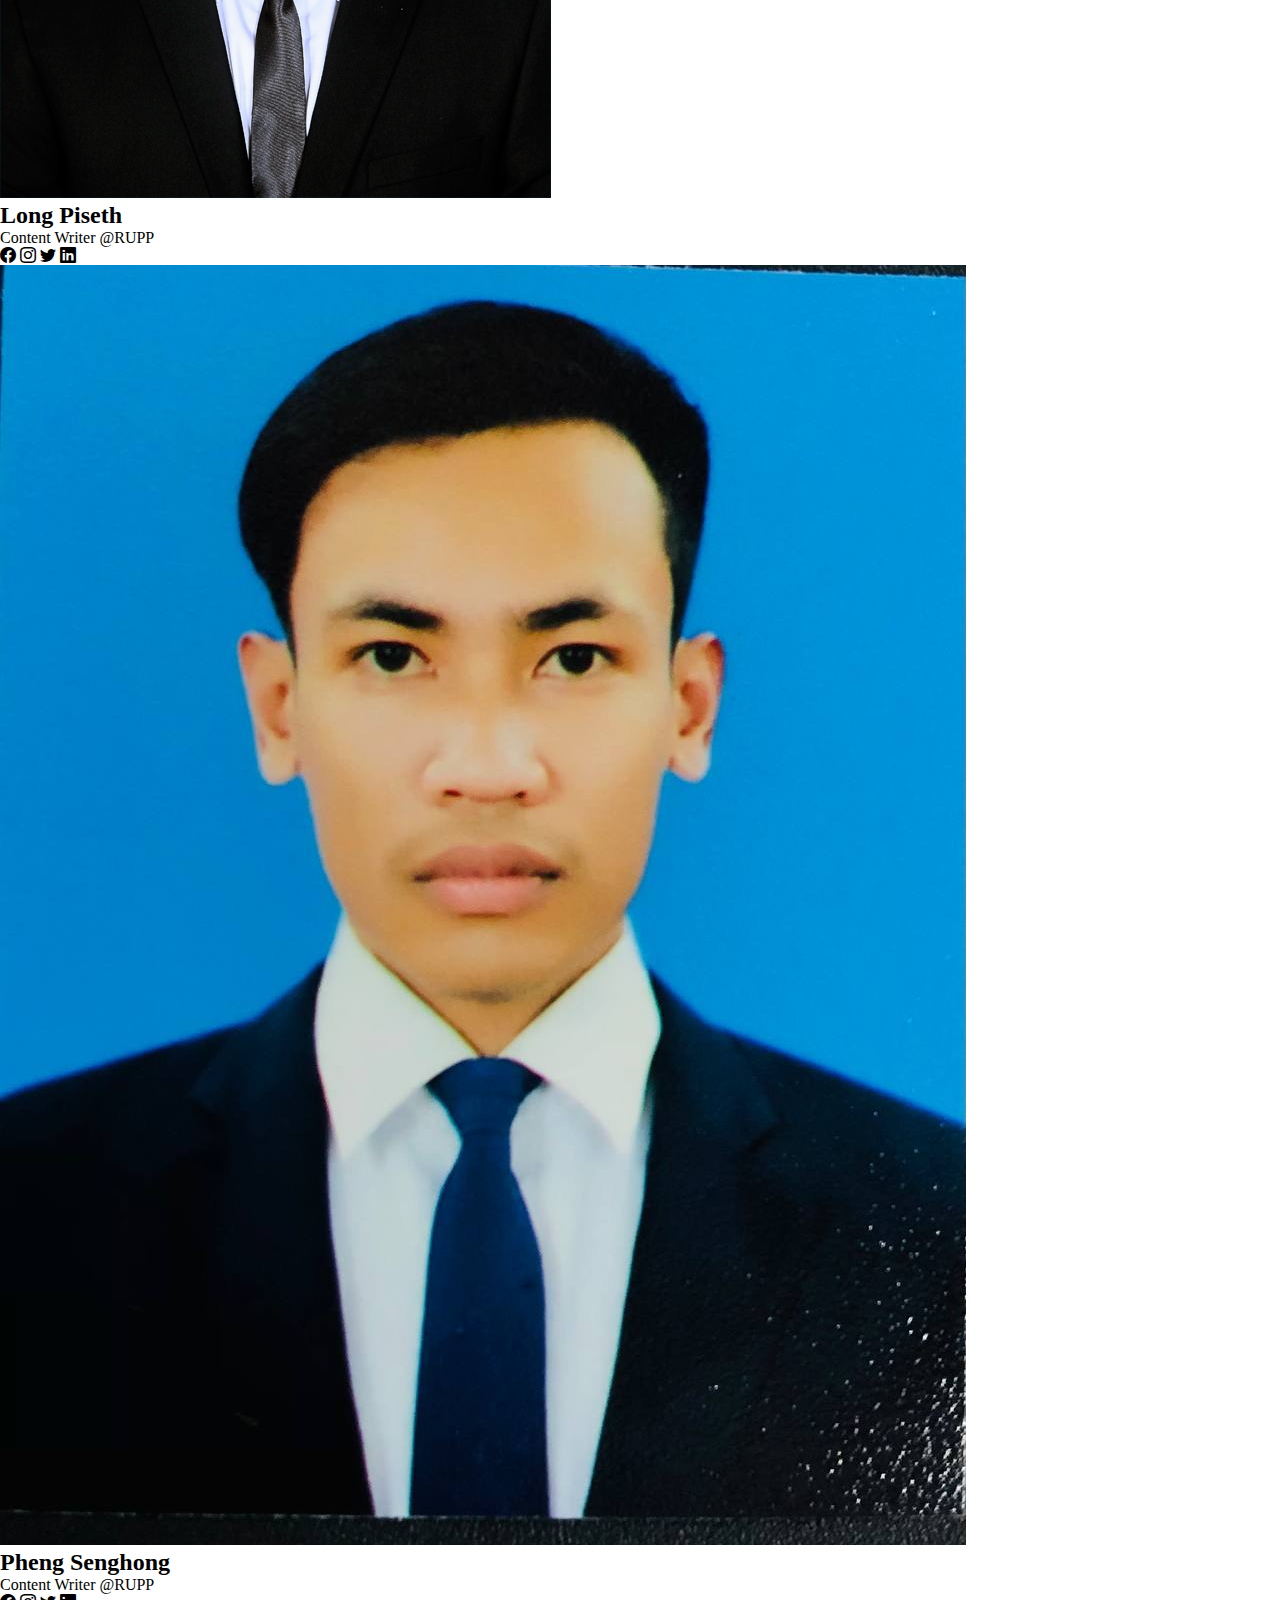
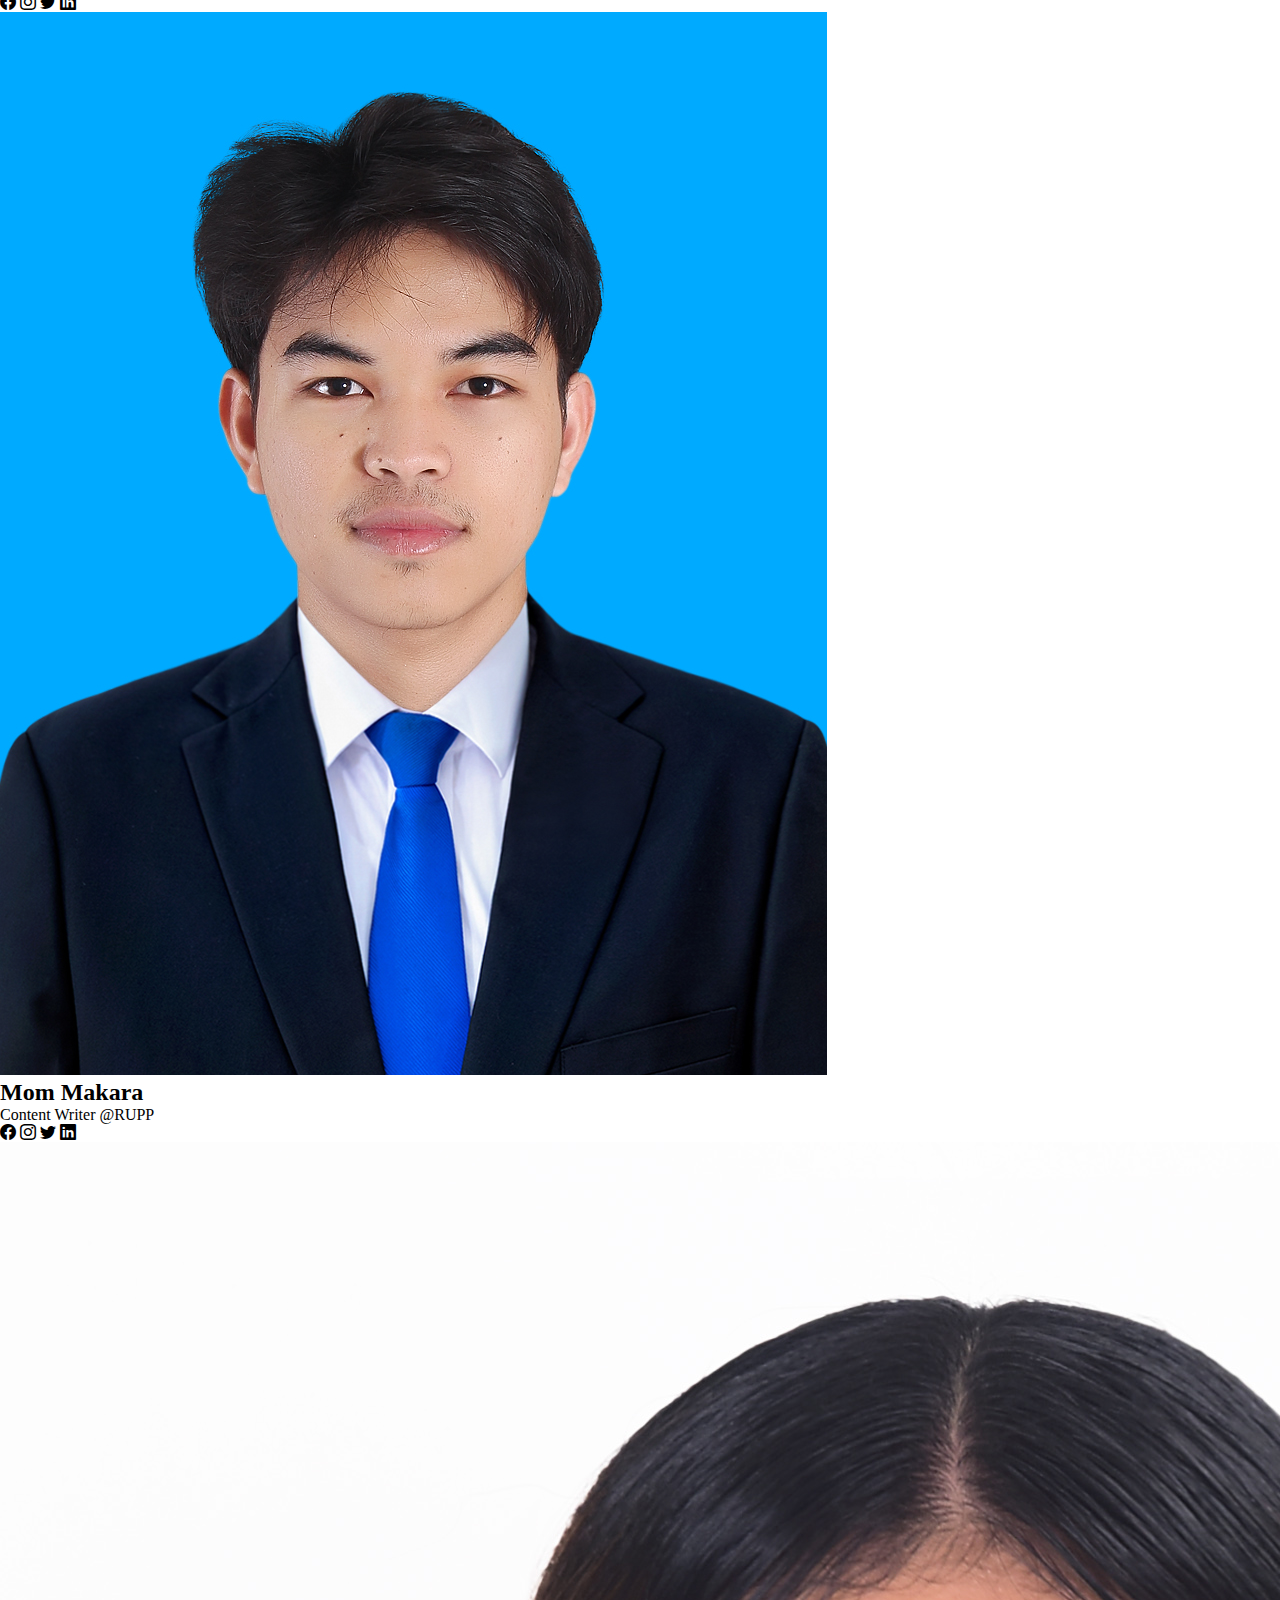
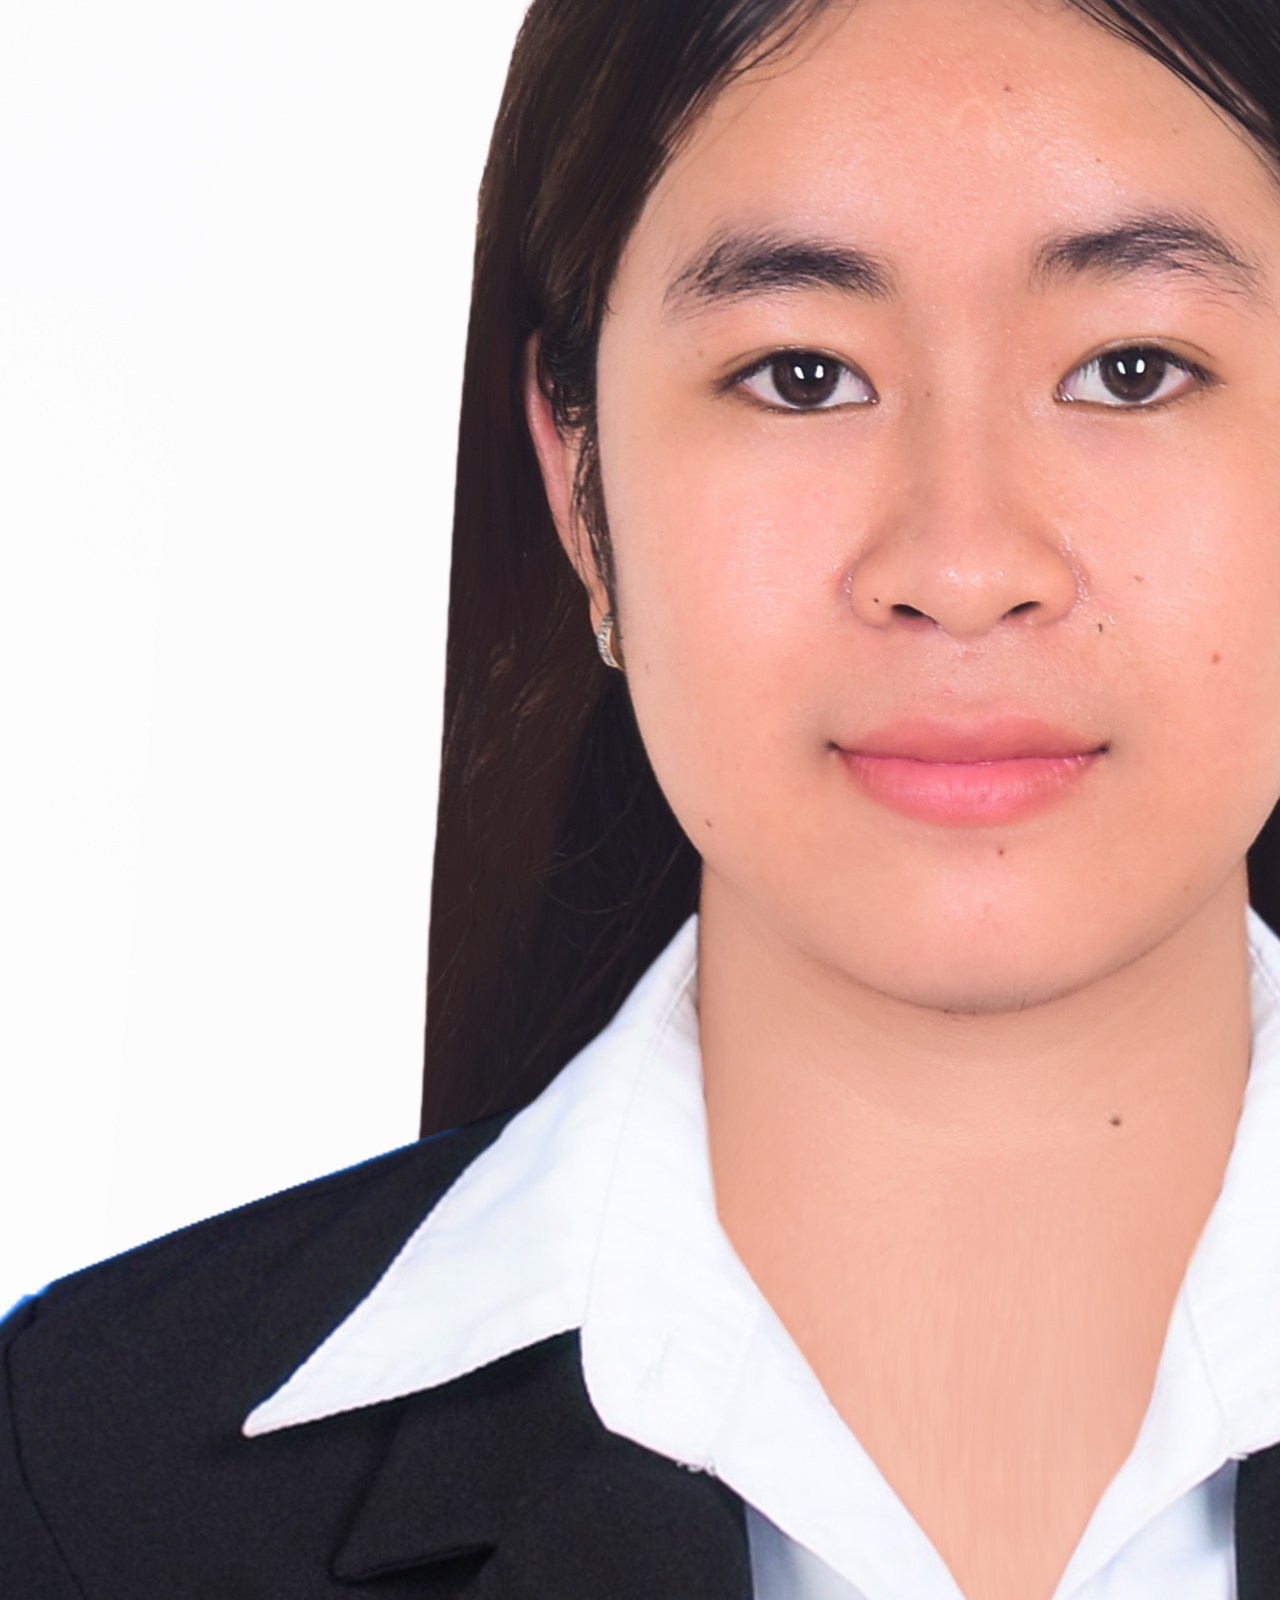
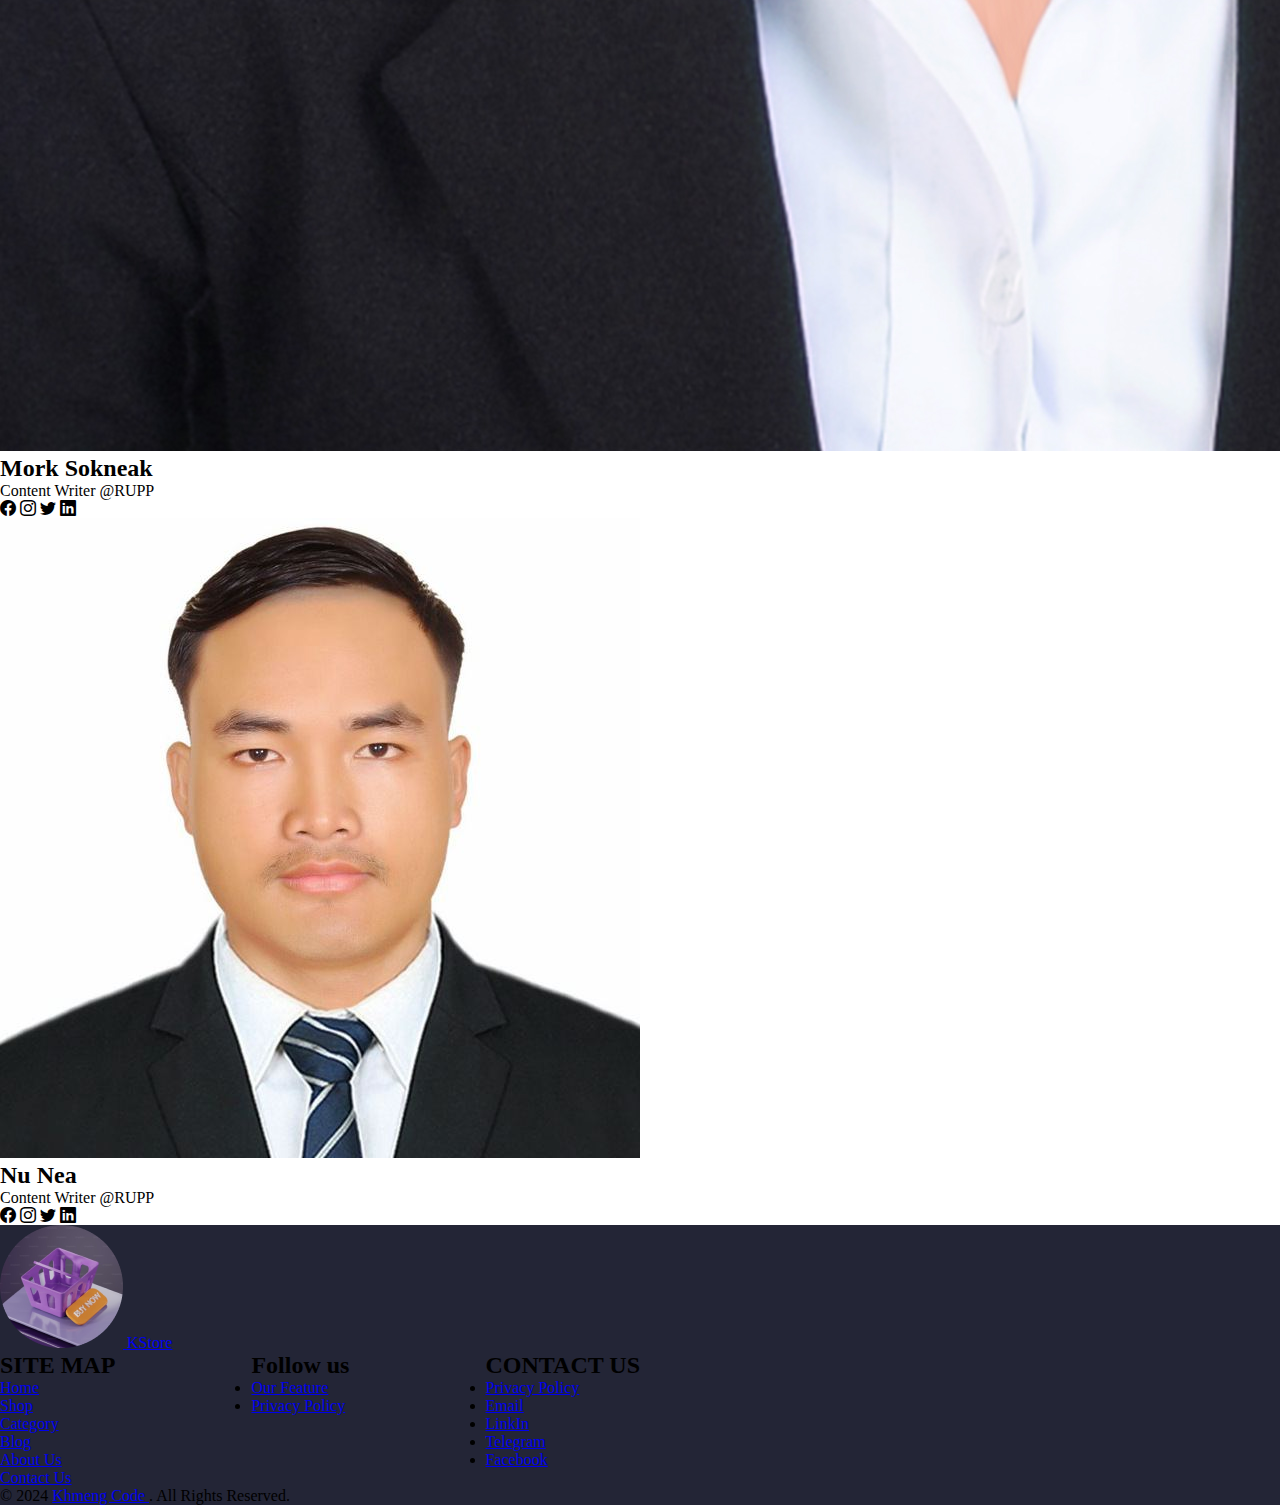
==== commit f2799511: "update about us" ====
--- a/about-us.html
+++ b/about-us.html
@@ -121,7 +121,7 @@
 				<!-- Statistics Section -->
 				<div class="grid grid-cols-1 md:grid-cols-3 gap-6 mb-12">
 					<div class="text-center">
-						<h3 class="text-4xl font-semibold text-secondary-color">12+</h3>
+						<h3 class="text-4xl font-semibold text-secondary-color">12k+</h3>
 						<p class="text-lg text-gray-600 mt-2">Blogs Published</p>
 					</div>
 					<div class="text-center">
